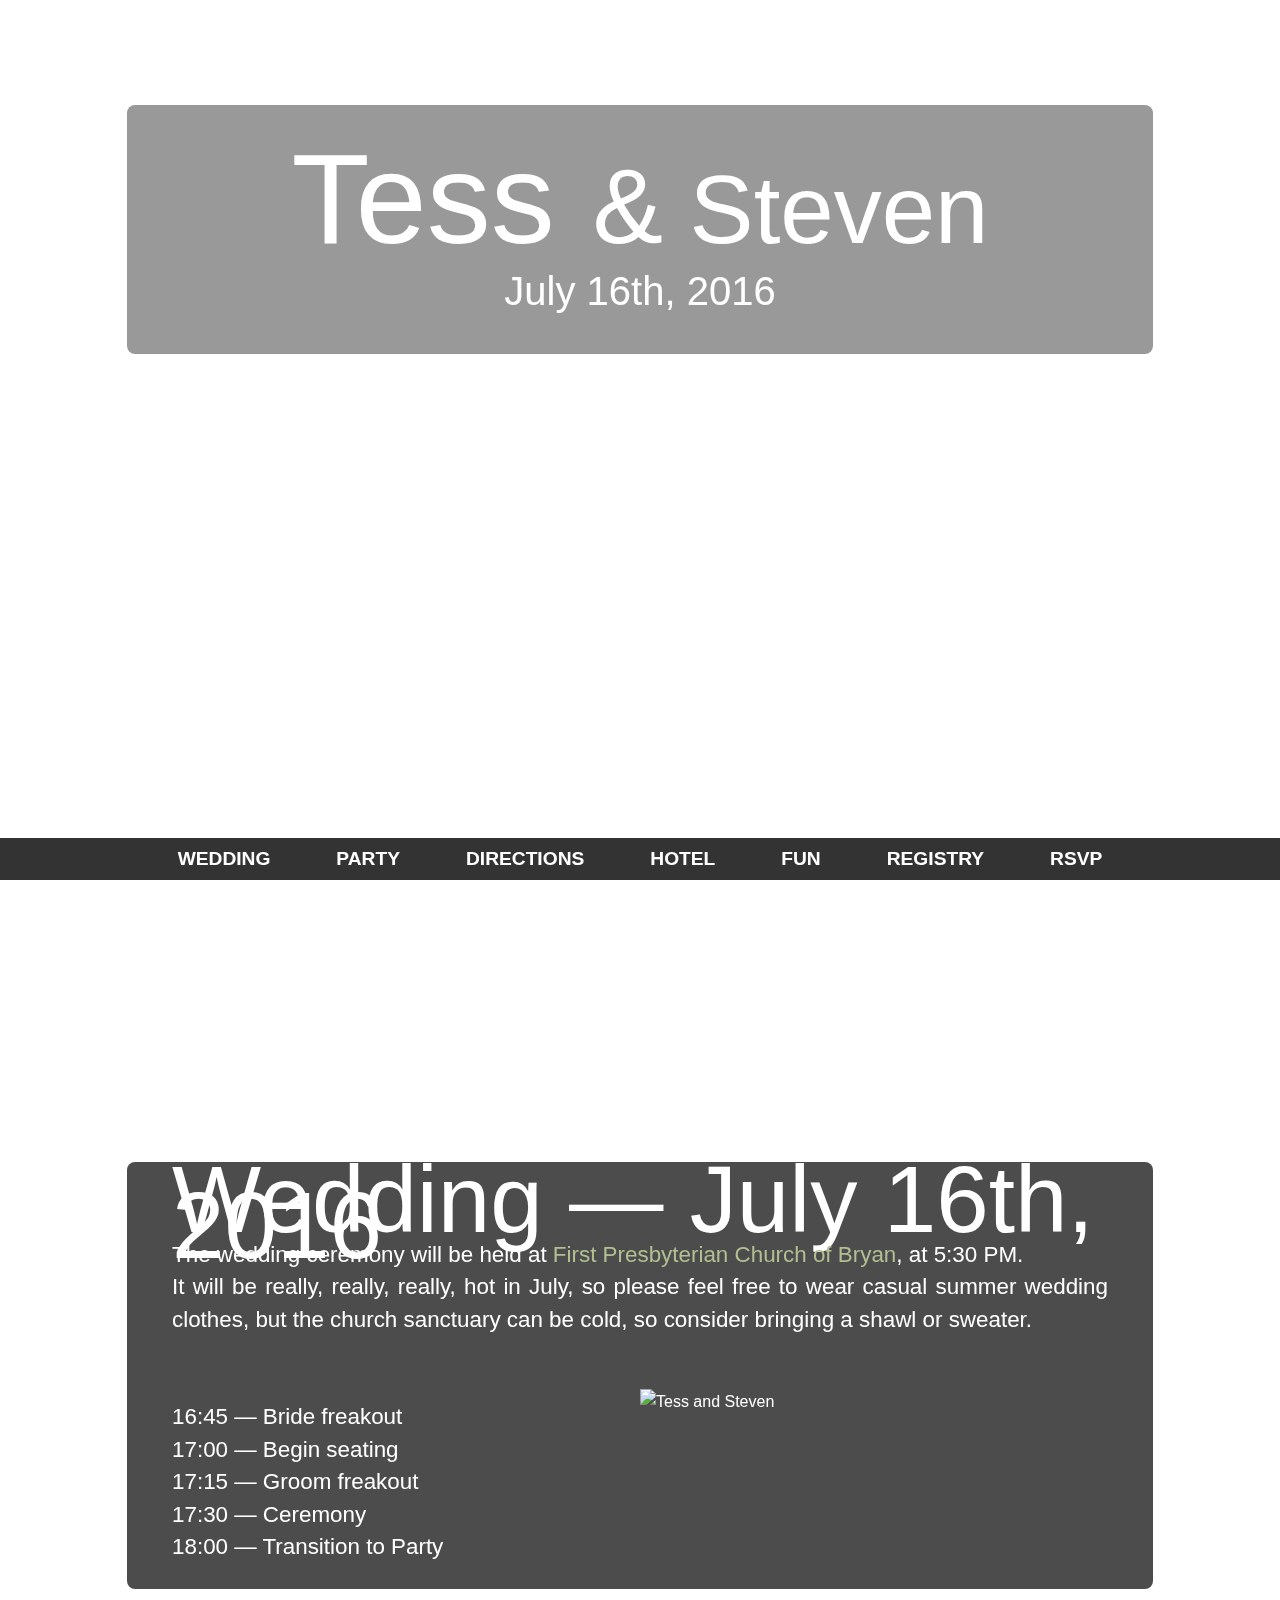
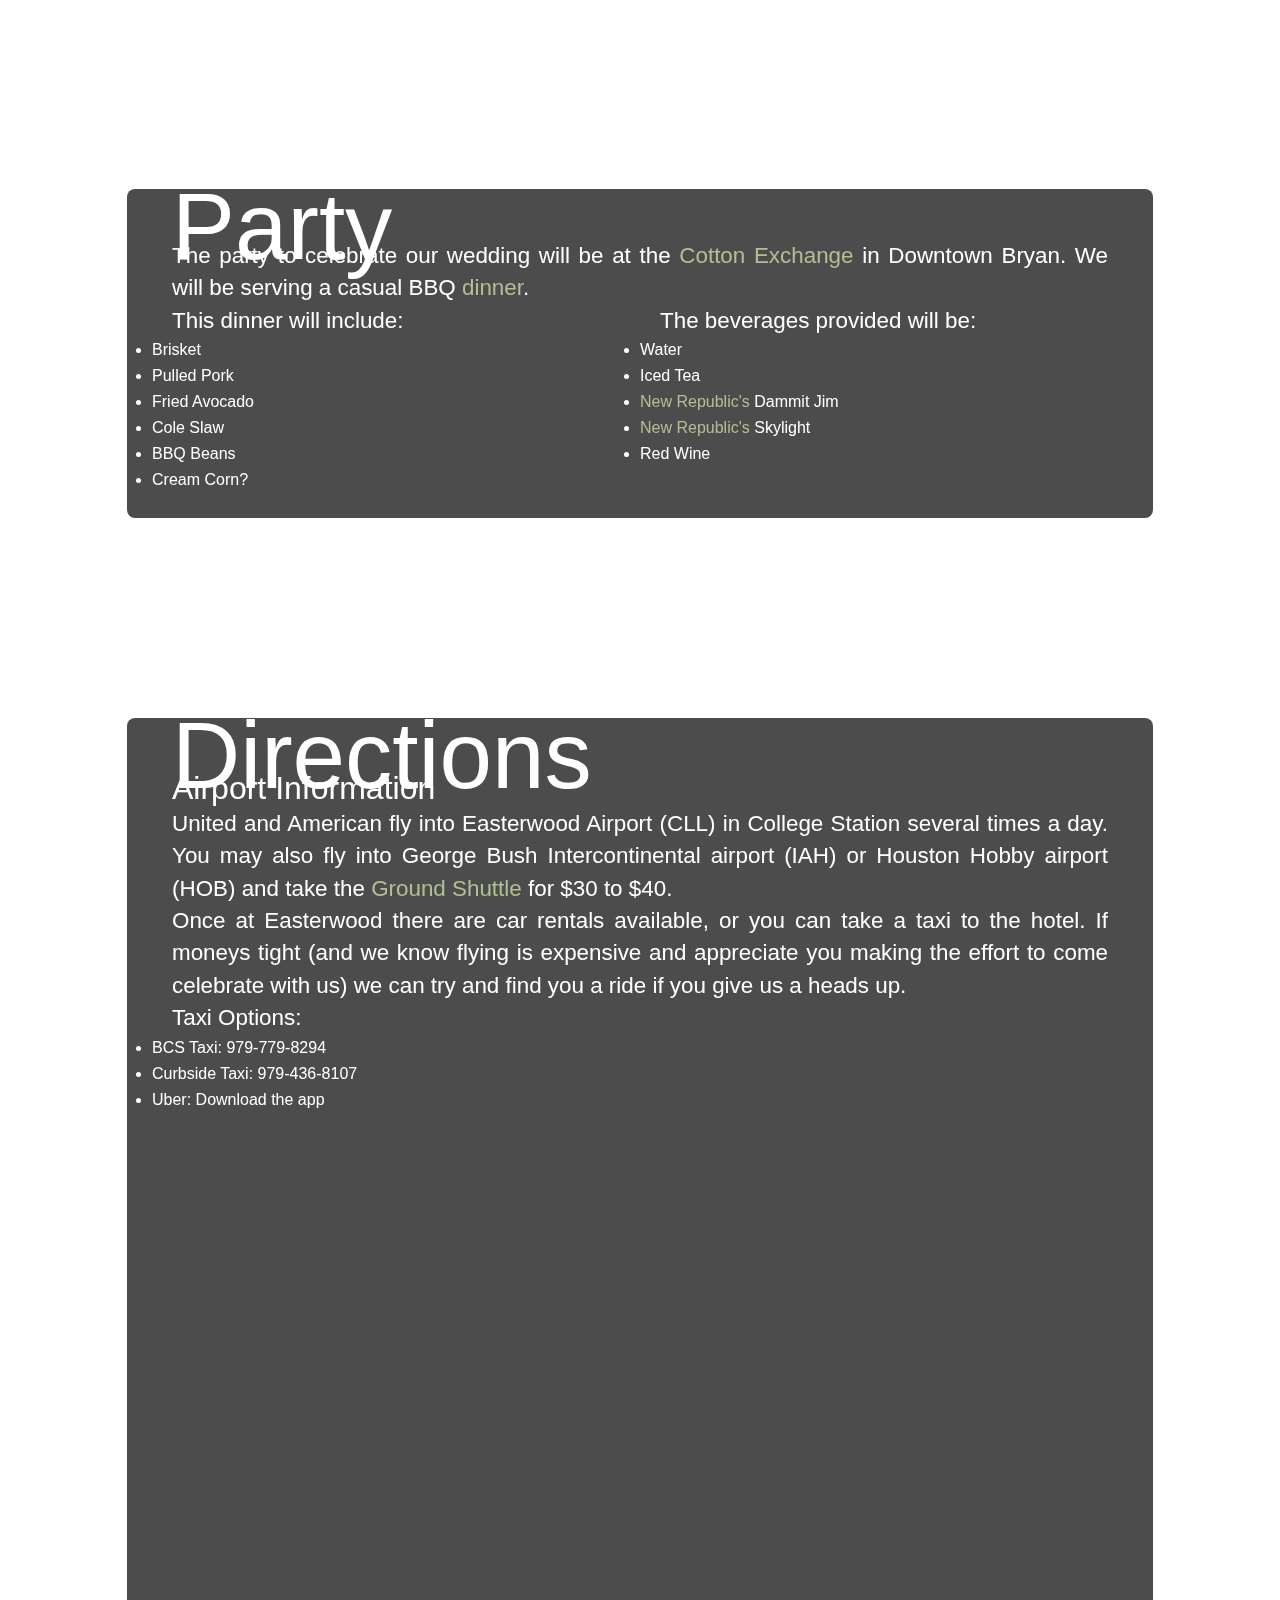
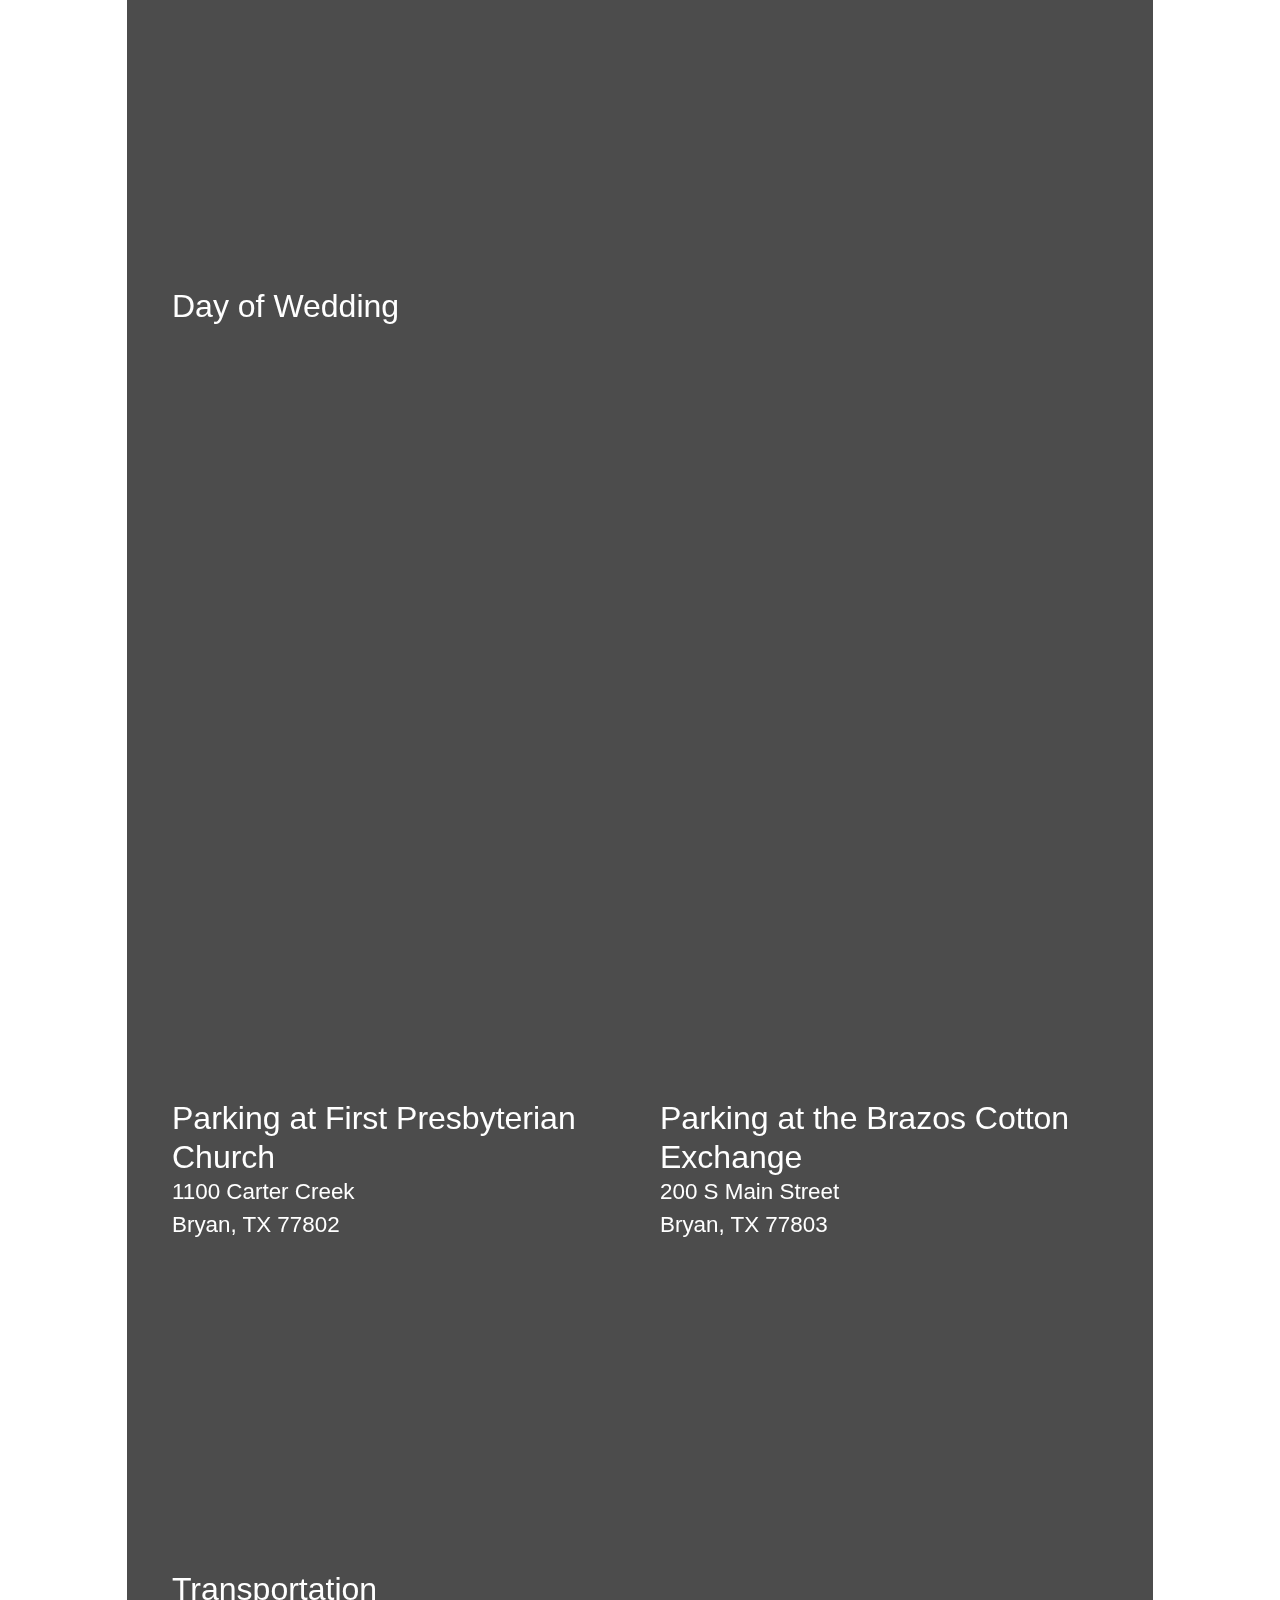
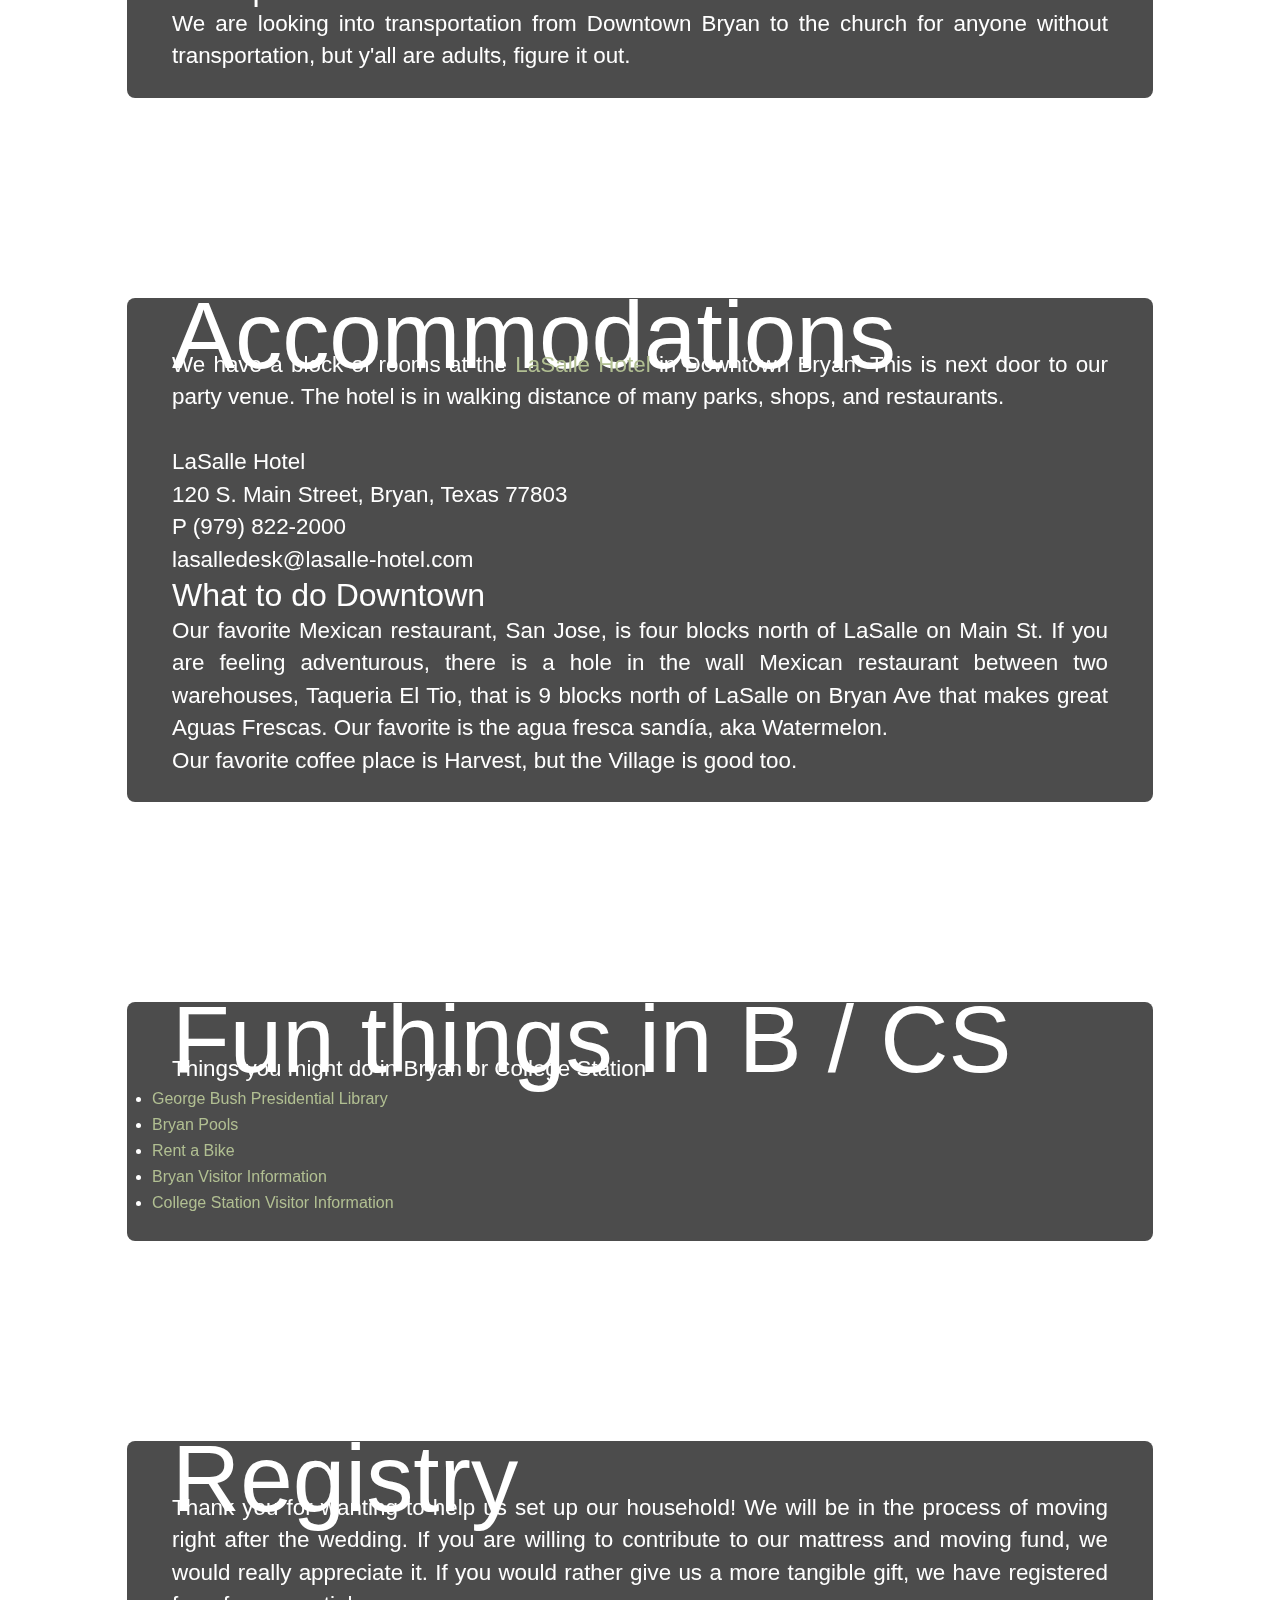
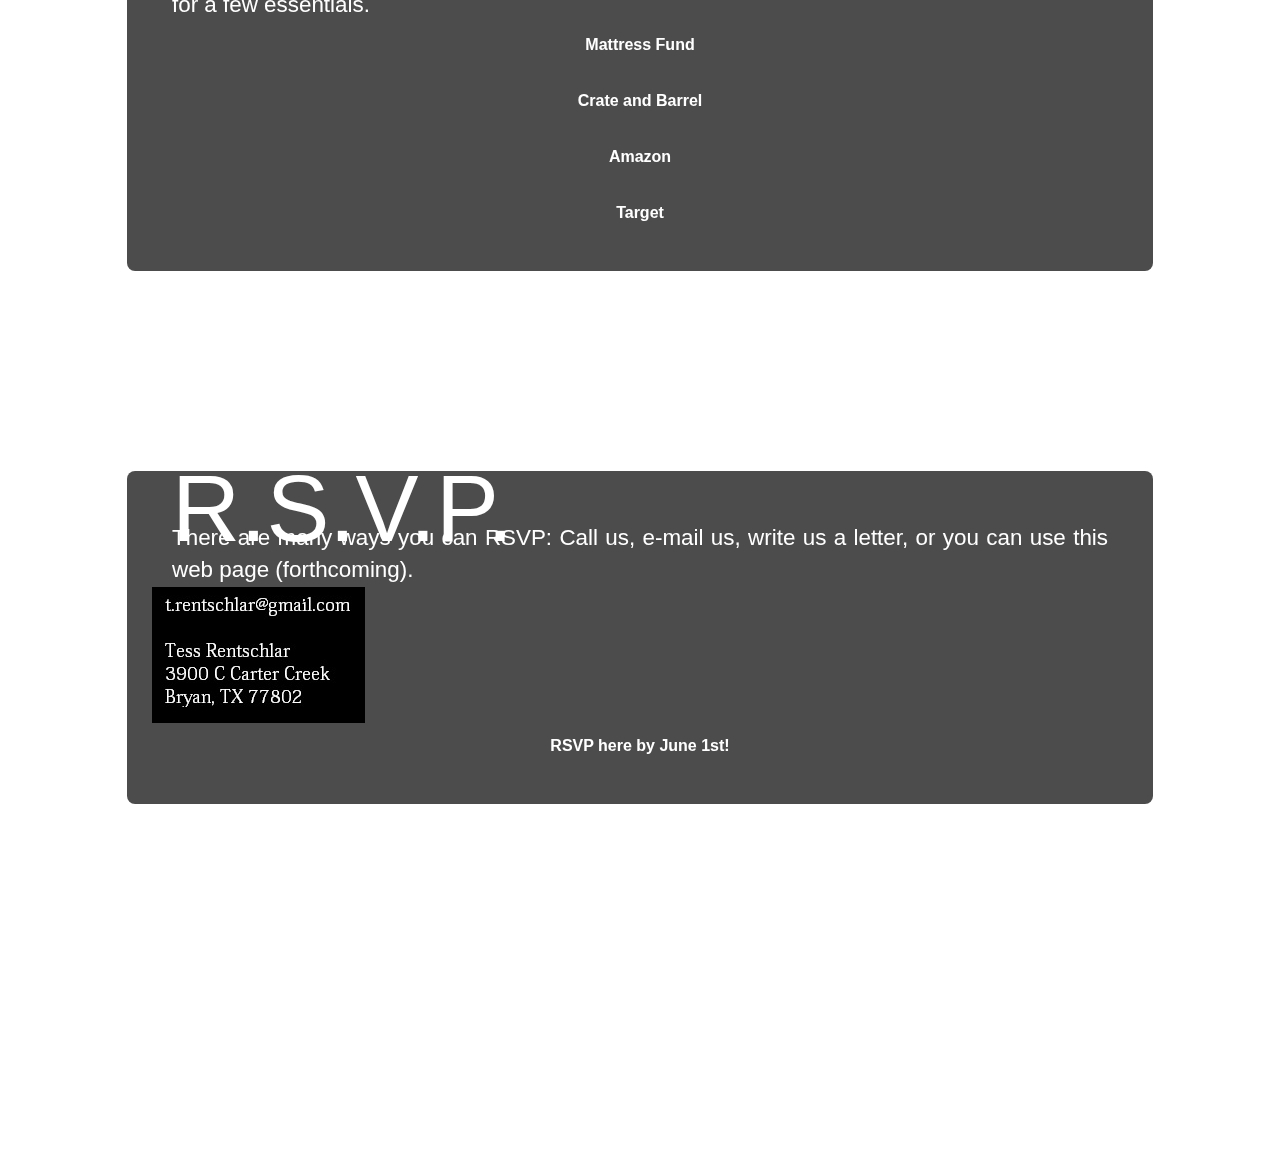
==== index.html @ 536d340d "Update index.html" ====
<!DOCTYPE html>
<!--[if lt IE 7]>      <html class="no-js lt-ie9 lt-ie8 lt-ie7"> <![endif]-->
<!--[if IE 7]>         <html class="no-js lt-ie9 lt-ie8"> <![endif]-->
<!--[if IE 8]>         <html class="no-js lt-ie9"> <![endif]-->
<!--[if gt IE 8]><!--> <html class="no-js"> <!--<![endif]-->
    <head>
        <meta charset="utf-8">
        <meta http-equiv="X-UA-Compatible" content="IE=edge,chrome=1">

        <title>T & S</title>
        <meta name="description" content="Welcome to Tess' and Steven's Wedding Website">

        <meta name="viewport" content="width=device-width,initial-scale=1.0" />

        <!-- For iPhone 4 with high-resolution Retina display: -->
        <link rel="apple-touch-icon-precomposed" sizes="114x114" href="apple-touch-icon-114x114-precomposed.png">
        <!-- For first-generation iPad: -->
        <link rel="apple-touch-icon-precomposed" sizes="72x72" href="apple-touch-icon-72x72-precomposed.png">
        <!-- For non-Retina iPhone, iPod Touch, and Android 2.1+ devices: -->
        <link rel="apple-touch-icon-precomposed" href="apple-touch-icon-precomposed.png">

        <link rel="shortcut icon" href="favicon.ico?v=1">

        <link rel="stylesheet" href="css/normalize.min.css">
        <link rel="stylesheet" href="css/main-1.6.css">
        <script src="js/vendor/modernizr-2.6.2-respond-1.1.0.min.js"></script>
        <script src="js/main-1.6.js"></script>
		<!-- Google analytics tracking -->
        <script>
            (function(i,s,o,g,r,a,m){i['GoogleAnalyticsObject']=r;i[r]=i[r]||function(){
            (i[r].q=i[r].q||[]).push(arguments)},i[r].l=1*new Date();a=s.createElement(o),
            m=s.getElementsByTagName(o)[0];a.async=1;a.src=g;m.parentNode.insertBefore(a,m)
            })(window,document,'script','//www.google-analytics.com/analytics.js','ga');
            
            ga('create', 'UA-74181949-1', 'auto');
            ga('send', 'pageview');
            

		</script>
    </head>
    <body>
        <!--[if lt IE 7]>
            <p class="chromeframe">You are using an <strong>outdated</strong> browser. Please <a href="http://browsehappy.com/">upgrade your browser</a> or <a href="http://www.google.com/chromeframe/?redirect=true">activate Google Chrome Frame</a> to improve your experience.</p>
        <![endif]-->

        <div id="bg-image">
            <img src="img/bg.jpg" alt="bg" />
        </div>

        <div id="bg-container">

            <div class="header-container">
                <div id="heading" class="wrapper clearfix">
                    <nav id="nav">
                        <ul>
                            <li><a href="#wedding">WEDDING</a></li>
                            <li><a href="#party">PARTY</a></li>
                            <li><a href="#directions">DIRECTIONS</a></li>
                            <li><a href="#accommodations">HOTEL</a></li>
                            <li><a href="#fun">FUN</a></li>
                            <li><a href="#registry">REGISTRY</a></li>
                            <li><a href="#rsvp">RSVP</a></li>
                            <!--<li><a href="#brideandgroom">BRUDEPARET</a></li> -->
                        </ul>
                    </nav>
                </div>
            </div>

            <div class="main-container">
                <div class="main wrapper clearfix">

                    <header>
                        <div id="introtext">
                            <span class="head-tess">Tess</span>
                            <span class="head-steven">&nbsp;
                                <span class="amp">&amp;</span> 
                                Steven 
                            </span>
                            <div class="date">July 16th, 2016</div>
                        </div>
                    </header>

                    <div class="clearfix"></div>  <!--adds space to top -->

					<section id="wedding" class="clearfix">

                        <h1>Wedding &mdash; July 16th, 2016</h1>
                        <div class="column full">
                                <p>
The wedding ceremony will be held at <a href="http://www.fpcbryan.org/">First Presbyterian Church of Bryan</a>, at 5:30 PM.  
								</p>
                                <p>
It will be really, really, really, hot in July, so please feel free to wear casual summer wedding clothes, but the church sanctuary can be cold, so consider bringing a shawl or sweater.
                                </p>
                        </div>

                        <div class="column left">
                            <p>
                                    <br/>
                                    <br/>
									16:45 &mdash; Bride freakout<br/>
                                    17:00 &mdash; Begin seating<br/>
									17:15 &mdash; Groom freakout<br/>
                                    17:30 &mdash; Ceremony<br/>
                                    18:00 &mdash; Transition to Party<br/>
                            </p>
                        </div>
						<!--end column--> 

                        <div class="column right">
							<br/>
                            <br/>
                           <div id="TandS" ><img src="img/bonfire-us-300.jpg" alt="Tess and Steven" /></div>
                        </div><!--end column--> 
						
                    </section>

                    <section id="party" class="clearfix">
                        <div class="column full">
                            <h1>Party</h1>
                            <p>
                            The party to celebrate our wedding will be at the <a href="http://brazoscottonexchange.com">Cotton Exchange</a> in Downtown Bryan. We will be serving a casual BBQ <a href="http://dbqbbq.com/"> dinner</a>.
                            </p>
						</div><!--end column--> 	
						<div class="column left">	
							<p>This dinner will include:</p>
								<ul>
									<li>Brisket</li>
									<li>Pulled Pork</li>
									<li>Fried Avocado</li>
									<li>Cole Slaw</li>
									<li>BBQ Beans</li>
									<li>Cream Corn?</li>
								</ul>
						</div>
						<div class="column right">
							<p>The beverages provided will be:</p>
								<ul>
									<li>Water</li>
									<li>Iced Tea</li>
									<li><a href = "http://www.newrepublicbrewing.com/">New Republic's</a> Dammit Jim</li>
									<li><a href = "http://www.newrepublicbrewing.com/">New Republic's</a> Skylight</li>
									<li>Red Wine</li>
								</ul>	
                        </div>
                    </section>

                    <section id="directions" class="clearfix">
                        <h1>Directions</h1>
						<div class="column full">
							<h2>Airport Information</h2>
							<p>United and American fly into Easterwood Airport (CLL) in College Station several times a day.  You may also fly into George Bush Intercontinental airport (IAH) or Houston Hobby airport (HOB) and take the <a href="https://groundshuttle.com/">Ground Shuttle</a> for $30 to $40.</p>
							<p>Once at Easterwood there are car rentals available, or you can take a taxi to the hotel.  If moneys tight (and we know flying is expensive and appreciate you making the effort to come celebrate with us) we can try and find you a ride if you give us a heads up.</p>
							<p>Taxi Options:</p>
								<ul>
									<li>BCS Taxi: 979-779-8294</li>
									<li>Curbside Taxi: 979-436-8107</li>
									<li>Uber: Download the app</li>
								</ul>
							<a href="https://raw.githubusercontent.com/trentschlar/Wedding/gh-pages/img/maps/Airport-large.pdf"><div id="direction2hotel"></div></a>
						</div>
						<div class="column full">
							<h2>Day of Wedding</h2>
							<a href="https://raw.githubusercontent.com/trentschlar/Wedding/gh-pages/img/maps/dirs-large.pdf"><div id="directions2from">
							</div></a>
						</div>
                        <div class="column left">
                            <h2>Parking at First Presbyterian Church</h2>
                            <p>
                                1100 Carter Creek <br />
                                Bryan, TX 77802 <br /><br />
                            </p>
							<a href="https://raw.githubusercontent.com/trentschlar/Wedding/gh-pages/img/maps/FPC-large.pdf"><div id="ChurchParking">
							</div></a>
                        </div><!--end column--> 

                        <div class="column right">
                            <h2>Parking at the Brazos Cotton Exchange</h2>
                            <p>
                                200 S Main Street <br />
                                Bryan, TX 77803 <br /><br />
                            </p>
							<a href="https://raw.githubusercontent.com/trentschlar/Wedding/gh-pages/img/maps/Cotton-large.pdf"><div id="CottonParking">
							</div></a>
                        </div><!--end column--> 
						<div class="column full">
							<h2>Transportation</h2>
                            <p>
We are looking into transportation from Downtown Bryan to the church for anyone without transportation, but y'all are adults, figure it out. 
							</p>
                        </div>
                    </section>

                    <section id="accommodations" class="clearfix">

                        <h1>Accommodations</h1>

                        <div class="column full">
                            <p>We have a block of rooms at the <a href="http://www.lasalle-hotel.com/">LaSalle Hotel</a> in Downtown Bryan.  This is next door to our party venue.  The hotel is in walking distance of many parks, shops, and restaurants.<br/> 
							<br/> 
									LaSalle Hotel<br/>
									120 S. Main Street, Bryan, Texas 77803<br/>
									P (979) 822-2000<br/> 
									lasalledesk@lasalle-hotel.com<br/>
                            </p>
							
							<h2>What to do Downtown</h2>
                            <p>Our favorite Mexican restaurant, San Jose, is four blocks north of LaSalle on Main St.  If you are feeling adventurous, there is a hole in the wall Mexican restaurant between two warehouses, Taqueria El Tio, that is 9 blocks north of LaSalle on Bryan Ave that makes great Aguas Frescas.  Our favorite is the agua fresca sandía, aka Watermelon. 
							</p>
							<p>Our favorite coffee place is Harvest, but the Village is good too.</p>
                        </div><!--end column-->
                    </section>

					<section id="fun" class="clearfix">

                        <h1>Fun things in B / CS</h1>

                        <div class="column full">
							<p>Things you might do in Bryan or College Station</p>
								<ul>
									<li><a href="http://www.bush41.org">George Bush Presidential Library</a></li>
									<li><a href="http://www.bryantx.gov/parks-and-recreation/pools-and-aquatic-facilities/">Bryan Pools</a></li>
									<li><a href="http://maroonbikeshare.com/">Rent a Bike</a></li>
									<li><a href="http://www.bryantx.gov/visit/">Bryan Visitor Information</a></li>
									<li><a href="http://www.cstx.gov/index.aspx?page=5">College Station Visitor Information</a></li>
								</ul>
                        </div><!--end column-->
                    </section>
					
                    <section id="registry" class="clearfix">
                        <h1>Registry</h1>
                        <div class="column full">
							<p>Thank you for wanting to help us set up our household!  We will be in the process of moving right after the wedding.  If you are willing to contribute to our mattress and moving fund, we would really appreciate it.  If you would rather give us a more tangible gift, we have registered for a few essentials.</p>
                                <a href="#" class="button">Mattress Fund</a>
                                <a href="http://www.crateandbarrel.com/gift-registry/tess-rentschlar-and-steven-boada/r5499517" class="button">Crate and Barrel</a>
								<a href="https://www.amazon.com/registry/wedding/2NQSO9VER3SS2" class="button">Amazon</a>
                                <a href="http://www.target.com/gift-registry/registry/PmiISjOm-B75L1eFKEYCRQ?lnk=copiedLink" class="button">Target</a>
                        </div>
                    </section>

                    <section id="rsvp" class="clearfix">
                            <h1>R.S.V.P.</h1>
                            <div class="column full">
                                    <p>There are many ways you can RSVP: Call us, e-mail us, write us a letter, or you can use this web page (forthcoming).
                                    </p>
					<img src="img/tess-contact.jpg" alt="tess-contact" align="middle"/>
					<p></p>
					<a href="http://goo.gl/forms/ut8j0rMfvX" class="button">RSVP here by June 1st!</a>
                                    
                            </div>
                            <!--<div class="clearfix"></div>
                            <div class="column full">
                                    <a href="rsvp/index.html" class="button">Click here to RSVP</a>
                            </div>-->
                    </section>

                    <div style="height: 300px"></div>
                </div> <!-- #main -->
            </div> <!-- #main-container -->
        </div> <!-- #bg-container -->
    </body>
</html>
---- css/main-1.6.css ----
/** embedded font double rendering issue fix -- https://css-tricks.com/forums/discussion/10449/weird-mobile-safari-font-face-problem-font-doubled-and-offset-to-the-left-/p1 **/
h1, h2, h3, h4, h5, h6 { /*reset for mobile browsers */
    font-weight: normal;
}

/* ==========================================================================
   HTML5 Boilerplate styles - h5bp.com (generated via initializr.com)
   ========================================================================== */

html,
button,
input,
select,
textarea {
    color: #222;
}

body {
    font-size: 1em;
    line-height: 1.4;
}

::-moz-selection {
    background: #b3d4fc;
    text-shadow: none;
}

::selection {
    background: #b3d4fc;
    text-shadow: none;
}
a {
    color: #b1bf92;
    text-decoration: none;
}
p{
    text-align: justify;
    text-justify: inter-word;
}

hr {
    display: block;
    height: 1px;
    border: 0;
    border-top: 1px solid #ccc;
    margin: 1em 0;
    padding: 0;
}

img {
    vertical-align: middle;
}

fieldset {
    border: 0;
    margin: 0;
    padding: 0;
}

textarea {
    resize: vertical;
}

.chromeframe {
    margin: 0.2em 0;
    background: #ccc;
    color: #000;
    padding: 0.2em 0;
}


/* ===== Initializr Styles ==================================================
   Author: Bradley Greenwood
   Edited by: Elizabeth Rentschlar and Steven Boada
   ========================================================================== */

body {
    font: 16px/26px Helvetica, Helvetica Neue, Arial;
}

.wrapper {
    height: 100%;
    position: relative;
    width: 90%;
    margin: 0 5%;
}


/* =============================================================================
   GOOGLE MAPS
   ========================================================================== */
#gmap {
    text-align: center;
    margin: 20px auto 20px auto;
}

#gmap iframe {
    width: 93%;
    height: 200px;

    border: 10px solid #090909;

    -ms-border-radius: 8px;
    -o-border-radius: 8px;
    -moz-border-radius: 8px;
    -webkit-border-radius: 8px;
    border-radius: 8px;
}

#gmap small a,
#gmap small a:active,
#gmap small a:visited {
    color: #b1bf92;
    text-decoration: none;
    outline: none;
}

#gmap small a:hover {
    color: #b1bf92;
    text-decoration: underline;
    outline: none;
}

/* ===================
    Theme
   =================== */

.header-container {
    position:absolute;
    bottom:20px;
    width: 100%;
    background: black;
    z-index: 10;
    /* Fallback for web browsers that doesn't support RGBa */
    background: rgb(0, 0, 0);
    /* RGBa with 0.9 opacity */
    background: rgba(0, 0, 0, 0.8);
    /* For IE 5.5 - 7*/
    filter:progid:DXImageTransform.Microsoft.gradient(startColorstr=#CC000000, endColorstr=#CC000000);
    /* For IE 8*/
    -ms-filter: "progid:DXImageTransform.Microsoft.gradient(startColorstr=#CC000000, endColorstr=#CC000000)";
}

.title {
    color: black;
}
#introtext {
    display: block;
    padding: 10px 0 10px 0;
    margin-bottom: 300px;
    background: black;
	

    -ms-border-radius: 8px;
    -o-border-radius: 8px;
    -moz-border-radius: 8px;
    -webkit-border-radius: 8px;
    border-radius: 8px;

    /* Fallback for web browsers that doesn't support RGBa */
    background: rgb(0, 0, 0);
    /* RGBa with 0.7 opacity */
    background: rgba(0, 0, 0, 0.4);
    /* For IE 5.5 - 7*/
    filter:progid:DXImageTransform.Microsoft.gradient(startColorstr=#B2000000, endColorstr=#B2000000);
    /* For IE 8*/
    -ms-filter: "progid:DXImageTransform.Microsoft.gradient(startColorstr=#B2000000, endColorstr=#B2000000)";
}

#introtext .head-tess {
    font-family: "EdwardianScrAltITCTT", "Helvetica Neue", Helvetica, Arial, "Lucida Grande", sans-serif;
    font-size: 4em;
    line-height: 100%;
}
#introtext .amp {
    position: relative;
    top: 19px;
    margin-left: -10px;
    font-size: 0.7em;
}
#introtext .head-steven {
    font-family: "futura_ltbook", "Helvetica Neue", Helvetica, Arial, "Lucida Grande", sans-serif;
    font-size: 3em;
    line-height: 100%;
}
#introtext .date {
    margin-top: 10px;
    font-family: "futura_ltbook", "Helvetica Neue", Helvetica, Arial, "Lucida Grande", sans-serif;
    font-size: 1em;
}
#TandS{
		margin-left: auto;
		margin-right: auto;
}

#direction2hotel{
		background-image: url(https://github.com/trentschlar/Wedding/blob/gh-pages/img/maps/Airport-medium2.jpg?raw=true);
		background-repeat: no-repeat; 
		height: 95%;
		width: 95%;
		background-position: center; 
		padding-top:68px; 
		margin-bottom:50px;
		margin-left: auto;
		margin-right: auto;
}

#directions2from{
		background-image: url(https://github.com/trentschlar/Wedding/blob/gh-pages/img/maps/dirs-med.jpg?raw=true);
		background-repeat: no-repeat; 
		height: 95%;
		width: 95%;
		background-position: center; 
		padding-top:68px; 
		margin-bottom:50px;
		margin-left: auto;
		margin-right: auto;
}
	
#ChurchParking{
		background-image: url(https://raw.githubusercontent.com/trentschlar/Wedding/gh-pages/img/maps/FPC-med.jpg);
		background-repeat: no-repeat; 
		height: 95%;
		width: 95%;
		background-position: center; 
		padding-top:68px; 
		margin-bottom:50px;
		margin-left: auto;
		margin-right: auto;
}
	
#CottonParking{
		background-image: url(https://raw.githubusercontent.com/trentschlar/Wedding/gh-pages/img/maps/Cotton-med.jpg);
		background-repeat: no-repeat; 
		height: 95%;
		width: 95%;
		background-position: center; 
		padding-top:68px; 
		margin-bottom:50px;
		margin-left: auto;
		margin-right: auto;
}

/* ==============
    MOBILE: Menu
   ============== */

nav {
    z-index: 42;
}

nav ul {
    font-family:"futura_ltbook",Arial,sans-serif;
    font-weight: normal;
    margin: 0;
    padding: 0;
}

nav a {
    display: block;
    margin-bottom: 10px;
    padding: 5px 0;
    text-align: center;
    text-decoration: none;
    font-weight: bold;
    color: white;
    background: transparent;
    white-space: nowrap;
    outline: none;
}

nav li a:hover {
    color: #fff;
    background: #b1bf92;
    text-decoration: none;
    outline: none;
}
nav li a.selected {
    color: #fff;
    background: #b1bf92;
    text-decoration: none;
    outline: none;
}

/** firefox remove outline **/
nav ul li a:focus {outline:none;}
nav ul li a::-moz-focus-inner {border:0;}



/* ==============
    MOBILE: Main
   ============== */

.main {
    padding: 5% 0;
}
.main header {
    float: left;
    width: 80%;
}



/* ==========================================================================
   Media Queries
   ========================================================================== */

@media only screen and (min-width: 480px) {

/* ====================
    INTERMEDIATE: Menu
   ==================== */

    body {
        background-position: 50% 20%;
    }

    /** get the transparent bar on the bottom **/
    .header-container {
        position:absolute;
        bottom:20px;
        width:100%;
        line-height:12px;
    }

    .header-container.sticky {
        position: fixed;
        top: 15px;
        
        animation:thedrop 1s 1;
        -moz-animation:thedrop 1s 1;
        -webkit-animation:thedrop 1s 1;
    }

    #introtext {
        padding: 30px 0 30px 0;
    }

    #introtext .head-tess {
        font-size: 6em;
    }
    #introtext .amp {
        position: relative;
        top: 29px;
        font-size: 0.9em;
        margin-left: -20px;
    }
    #introtext .head-steven {
        font-size: 4em;
    }
    #introtext .date {
        font-size: 1.1em;
        margin-top: 15px;
        margin-bottom: 20px;
    }
    nav {
        display: block;
    }

    nav ul {
        text-align: center;
        margin: auto;
        padding: 0;
        text-align: center;
    }
    nav ul li {
        display: inline;
        padding: 0;
        margin: 0;
    }

    nav a {
        padding: 15px 1%;
        margin-bottom: 0;
        display:inline-block;
        font-size: 60%;
        white-space: nowrap;

        -moz-font-smoothing: antialiased;
        -o-font-smoothing: antialiased;
        -ms-font-smoothing: antialiased;
        -webkit-font-smoothing: antialiased;
        font-smoothing: antialiased;

        -webkit-transition: all .3s ease;
        -moz-transition: all .3s ease;
        -o-transition: all .3s ease;
        -ms-transition: all .3s ease;
        transition: all .3s ease;
    }

    .main header {
        margin-top: 10%;
        float: left;
        width: 40%;
        min-width: 320px;
    }

    section {
        padding: 40px 40px 70px 40px;
    }
    section h1 {
        font-size: 3.1em;
    }
    section h2 {
        font-size: 1.7em;
    }


    .column p {
        font-size: 1.1em;
    }

    #gmap iframe {
        height: 400px;
    }

/* ========================
    INTERMEDIATE: IE Fixes
   ======================== */

    nav ul li {
        display: inline;
    }

    .oldie nav a {
        margin: 0 0.7%;
    }
}

@media only screen and (min-width: 768px) {

/* ====================
    WIDE: CSS3 Effects
   ==================== */

    section h1 {
        font-size: 4.9em;
    }
    section h2 {
        font-size: 2.0em;
    }

/* ============
    WIDE: Menu
   ============ */

    #introtext .head-tess {
        font-size: 7em;
   }
    #introtext .amp {
        top: 0;
        font-size: 1em;
    }
    #introtext .head-steven {
        font-size: 5em;
    }
    #introtext .date {
        font-size: 2em;
        margin-top: 15px;
        margin-bottom: 20px;
    }

/* ============
    WIDE: Main
   ============ */

    .main header {
        margin-top: 10%;
        margin-bottom: 30%;
        float: left;
        width: 100%;
    }

    nav a {
        padding: 15px 2%;
        font-size: 90%;
    }
	
	#direction2hotel{
		background-image: url(https://raw.githubusercontent.com/trentschlar/Wedding/gh-pages/img/maps/Airport-small.jpg);
		background-repeat: no-repeat; 
		height: 656px;
		width: 519px;
		background-position: center; 
		padding-top:68px; 
		margin-bottom:50px;
	}
	
	#directions2from{
		background-image: url(https://raw.githubusercontent.com/trentschlar/Wedding/gh-pages/img/maps/dirs-med.jpg);
		background-repeat: no-repeat; 
		height: 656px;
		width: 519px;
		background-position: center; 
		padding-top:68px; 
		margin-bottom:50px;
		
	}
	
	#ChurchParking{
		background-image: url(https://raw.githubusercontent.com/trentschlar/Wedding/gh-pages/img/maps/FPC-small.jpg);
		background-repeat: no-repeat; 
		height: 178px;
		width: 300px;
		background-position: center; 
		padding-top:68px; 
		margin-bottom:50px;
	}
	
	#CottonParking{
		background-image: url(https://raw.githubusercontent.com/trentschlar/Wedding/gh-pages/img/maps/Cotton-small.jpg);
		background-repeat: no-repeat; 
		height: 173px;
		width: 300px;
		background-position: center; 
		padding-top:68px; 
		margin-bottom:50px;
	}
}

@media only screen and (min-width: 900px) {

    section h1,
    section h2 {
        padding: 0 20px;
    }
    section h1 {
        font-size: 5.9em;
    }

    .column.full {
        clear: both;
        float: none;
        width: 100%;
    }
    .column {
        float: left;
        width: 50%;
    }
	
    .column p {
        font-size: 1.4em;
        line-height: 145%;
        padding: 0 20px;
    }  

}


@media only screen and (min-width: 1140px) {

/* ===============
    Maximal Width
   =============== */

    nav a {
        padding: 15px 3%;
        font-size: 120%;
    }

    .wrapper {
        width: 1026px; /* 1140px - 10% for margins */
        margin: 0 auto;
    }

    #introtext .head-tess {
        font-size: 8em;
    }
    #introtext .amp {
        top: 0;
        font-size: 1.1em;
    }
    #introtext .head-steven {
        font-size: 6em;
    }
    #introtext .date {

        font-size: 2.5em;
        margin-top: 15px;
        margin-bottom: 20px;
    }

    .main header {
        margin-top: 4%;
        margin-bottom: 30%;
        float: left;
        width: 100%;
    }


	}
	
	
}

/* ==========================================================================
   Helper classes
   ========================================================================== */

.ir {
    background-color: transparent;
    border: 0;
    overflow: hidden;
    *text-indent: -9999px;
}

.ir:before {
    content: "";
    display: block;
    width: 0;
    height: 150%;
}

.hidden {
    display: none !important;
    visibility: hidden;
}

.visuallyhidden {
    border: 0;
    clip: rect(0 0 0 0);
    height: 1px;
    margin: -1px;
    overflow: hidden;
    padding: 0;
    position: absolute;
    width: 1px;
}

.visuallyhidden.focusable:active,
.visuallyhidden.focusable:focus {
    clip: auto;
    height: auto;
    margin: 0;
    overflow: visible;
    position: static;
    width: auto;
}

.invisible {
    visibility: hidden;
}

.clearfix:before,
.clearfix:after {
    content: " ";
    display: table;
}

.clearfix:after {
    clear: both;
}

.clearfix {
    *zoom: 1;
}

/* ==========================================================================
   Print styles
   ========================================================================== */

@media print {
    * {
        background: transparent !important;
        color: #000 !important; /* Black prints faster: h5bp.com/s */
        box-shadow: none !important;
        text-shadow: none !important;
    }

    a,
    a:visited {
        text-decoration: underline;
    }

    a[href]:after {
        content: " (" attr(href) ")";
    }

    abbr[title]:after {
        content: " (" attr(title) ")";
    }

    /*
     * Don't show links for images, or javascript/internal links
     */

    .ir a:after,
    a[href^="javascript:"]:after,
    a[href^="#"]:after {
        content: "";
    }

    pre,
    blockquote {
        border: 1px solid #999;
        page-break-inside: avoid;
    }

    thead {
        display: table-header-group; /* h5bp.com/t */
    }

    tr,
    img {
        page-break-inside: avoid;
    }

    img {
        max-width: 100% !important;
    }

    @page {
        margin: 0.5cm;
    }

    p,
    h2,
    h3 {
        orphans: 3;
        widows: 3;
    }

    h2,
    h3 {
        page-break-after: avoid;
    }
}



/* =============================================================================
   FONTS
   ========================================================================== */

@font-face {
    font-family: 'futura_ltbold';
    src: url('futuralt-bold-webfont.eot');
    src: url('futuralt-bold-webfont.eot?#iefix') format('embedded-opentype'),  /* IE6-IE8 */
         url('futuralt-bold-webfont.woff') format('woff'),  /* Modern Browsers */
         url('futuralt-bold-webfont.ttf') format('truetype'),  /* Safari, Android, iOS */
         url('futuralt-bold-webfont.svg#futura_ltbold') format('svg');  /* Legacy iOS */
    font-weight: normal;
    font-style: normal;
}

@font-face {
    font-family: 'futura_ltbook';
    src: url('futuralt-book-webfont.eot');
    src: url('futuralt-book-webfont.eot?#iefix') format('embedded-opentype'),
         url('futuralt-book-webfont.woff') format('woff'),
         url('futuralt-book-webfont.ttf') format('truetype'),
         url('futuralt-book-webfont.svg#futura_ltbook') format('svg');
    font-weight: normal;
    font-style: normal;
}

@font-face {
    font-family: 'futura_ltregular';
    src: url('futuralt-webfont.eot');
    src: url('futuralt-webfont.eot?#iefix') format('embedded-opentype'),
         url('futuralt-webfont.woff') format('woff'),
         url('futuralt-webfont.ttf') format('truetype'),
         url('futuralt-webfont.svg#futura_ltregular') format('svg');
    font-weight: normal;
    font-style: normal;
}

@font-face {
    font-family: 'alex_brushregular';
    src: url('alexbrush-regular-otf-webfont.eot');
    src: url('alexbrush-regular-otf-webfont.eot?#iefix') format('embedded-opentype'),
         url('alexbrush-regular-otf-webfont.woff') format('woff'),
         url('alexbrush-regular-otf-webfont.ttf') format('truetype'),
         url('alexbrush-regular-otf-webfont.svg#alex_brushregular') format('svg');
    font-weight: normal;
    font-style: normal;
}

@font-face {
    font-family: 'great_vibesregular';
    src: url('greatvibes-regular-webfont.eot');
    src: url('greatvibes-regular-webfont.eot?#iefix') format('embedded-opentype'),
         url('greatvibes-regular-webfont.woff') format('woff'),
         url('greatvibes-regular-webfont.ttf') format('truetype'),
         url('greatvibes-regular-webfont.svg#great_vibesregular') format('svg');
    font-weight: normal;
    font-style: normal;
}

@font-face {
    font-family: 'scriptina_proregular';
    src: url('scriptina_pro-webfont.eot');
    src: url('scriptina_pro-webfont.eot?#iefix') format('embedded-opentype'),
         url('scriptina_pro-webfont.woff') format('woff'),
         url('scriptina_pro-webfont.ttf') format('truetype'),
         url('scriptina_pro-webfont.svg#scriptina_proregular') format('svg');
    font-weight: normal;
    font-style: normal;
}

@font-face {
        font-family: 'EdwardianScrAltITCTT';
        src: url('edwasai.eot');
        src: url('edwasai.eot?#iefix') format('embedded-opentype'),
                 url('edwasai.woff') format('woff'),
                 url('edwasai.ttf') format('truetype'),
                 url('edwasai.svg#edwasai') format('svg');
        font-weight: normal;
        font-style: normal;
}

@font-face {
        font-family: 'EdwardianScrAltITCTTBold';
        src: url('edwasaib.eot');
        src: url('edwasaib.eot?#iefix') format('embedded-opentype'),
                 url('edwasaib.woff') format('woff'),
                 url('edwasaib.ttf') format('truetype'),
                 url('edwasaib.svg#edwasaib') format('svg');
        font-weight: normal;
        font-style: normal;
}

.responsive-image.proposal {
    text-align: center;
    margin: 60px auto 60px auto;
}
.responsive-image.proposal img {
    border: 10px solid #090909;

    -ms-border-radius: 8px;
    -o-border-radius: 8px;
    -moz-border-radius: 8px;
    -webkit-border-radius: 8px;
    border-radius: 8px;
}

img.theinn  {

    text-align: center;
    margin-bottom: 50px;
}

div.bp h2 {
    margin: 0;
}
div.bp .column p {
    line-height: 180%;
}

.hr-t {
    margin: 80px auto 0 auto;
    width: 97%;
    border-top:#1e1e1e solid 1px;
    opacity:0.4;
    filter:alpha(opacity=40); /* For IE8 and earlier */
}

.hr-b {
    margin: 0 auto 80px auto;
    width: 97%;
    border-bottom:#808080 solid 1px;
    opacity:0.4;
    filter:alpha(opacity=40); /* For IE8 and earlier */
}
a[href^=tel] {
    color: white;
    text-decoration: none;
    outline: none;
}
a.email {
    color: #b1bf92;
}

.thumb {

    height: 80px;
    width: 80px;
    background-color: black;
    margin-right: 10px;
    margin-bottom: 0;
    float: left;

    border: 4px solid #090909;

    -ms-border-radius: 2px;
    -o-border-radius: 2px;
    -moz-border-radius: 2px;
    -webkit-border-radius: 2px;
    border-radius: 2px;
}


/* ==========================================================================
   custom styles
   ========================================================================== */
* { margin: 0; padding: 0; }
html {

}

body {
    font-family: "futura_ltbook", "HelveticaNeueLTStdRegular","HelveticaNeue", "Helvetica Neue", "Helvetica", "Arial", sans-serif;
    color: #fff;
    text-align: center;

}

#bg-image {
    position: fixed; 
    top: -50%; 
    left: -50%; 
    width: 200%; 
    height: 200%;
}
#bg-image img {
    position: absolute; 
    top: 0; 
    left: 0; 
    right: 0; 
    bottom: 0; 
    margin: auto; 
    min-width: 50%;
    min-height: 50%;
}

#bg-container {

}

section {
    text-align: left;
    padding: 25px;
    background-color: black;
    height: 100%;
    margin-top: 200px;
    color: white;

    -ms-border-radius: 8px;
    -o-border-radius: 8px;
    -moz-border-radius: 8px;
    -webkit-border-radius: 8px;
    border-radius: 8px;

    /* Fallback for web browsers that doesn't support RGBa */
    background: rgb(0, 0, 0);
    /* RGBa with 0.7 opacity */
    background: rgba(0, 0, 0, 0.7);
    /* For IE 5.5 - 7*/
    filter:progid:DXImageTransform.Microsoft.gradient(startColorstr=#B2000000, endColorstr=#B2000000);
    /* For IE 8*/
    -ms-filter: "progid:DXImageTransform.Microsoft.gradient(startColorstr=#B2000000, endColorstr=#B2000000)";
}

section h1 {

    font-family: "EdwardianScrAltITCTT", "Helvetica Neue", Helvetica, Arial, "Lucida Grande", sans-serif;

}
section h2 {
    line-height: 120%;
}

a.button {
    font-family:"futura_ltbook",Arial,sans-serif;
    font-weight: normal;
    margin: 0;
    padding: 0;
    display: block;
    margin-bottom: 10px;
    padding: 10px 0;
    text-align: center;
    text-decoration: none;
    font-weight: bold;
    color: white;
    background: transparent;
    white-space: nowrap;
    outline: none;

}
a.button:hover {
    color: #fff;
    background: #b1bf92;
    text-decoration: none;
    outline: none;
}

a.button.selected {
    color: #fff;
    background: #b1bf92;
    text-decoration: none;
    outline: none;
}

blockquote {
        margin: 1.5em 10px;
        padding: 0.5em 10px;
        quotes: "\201C""\201D""\2018""\2019";
}
blockquote:before {
        content: open-quote;
        font-size: 4em;
        line-height: 0.1em;
        margin-right: 0.25em;
        vertical-align: -0.4em;
}
blockquote:after {
        content: close-quote;
        font-size: 4em;
        line-height: 0.1em;
        margin-right: 0.25em;
        vertical-align: -0.6em;
}
blockquote p {
        display: inline;
}
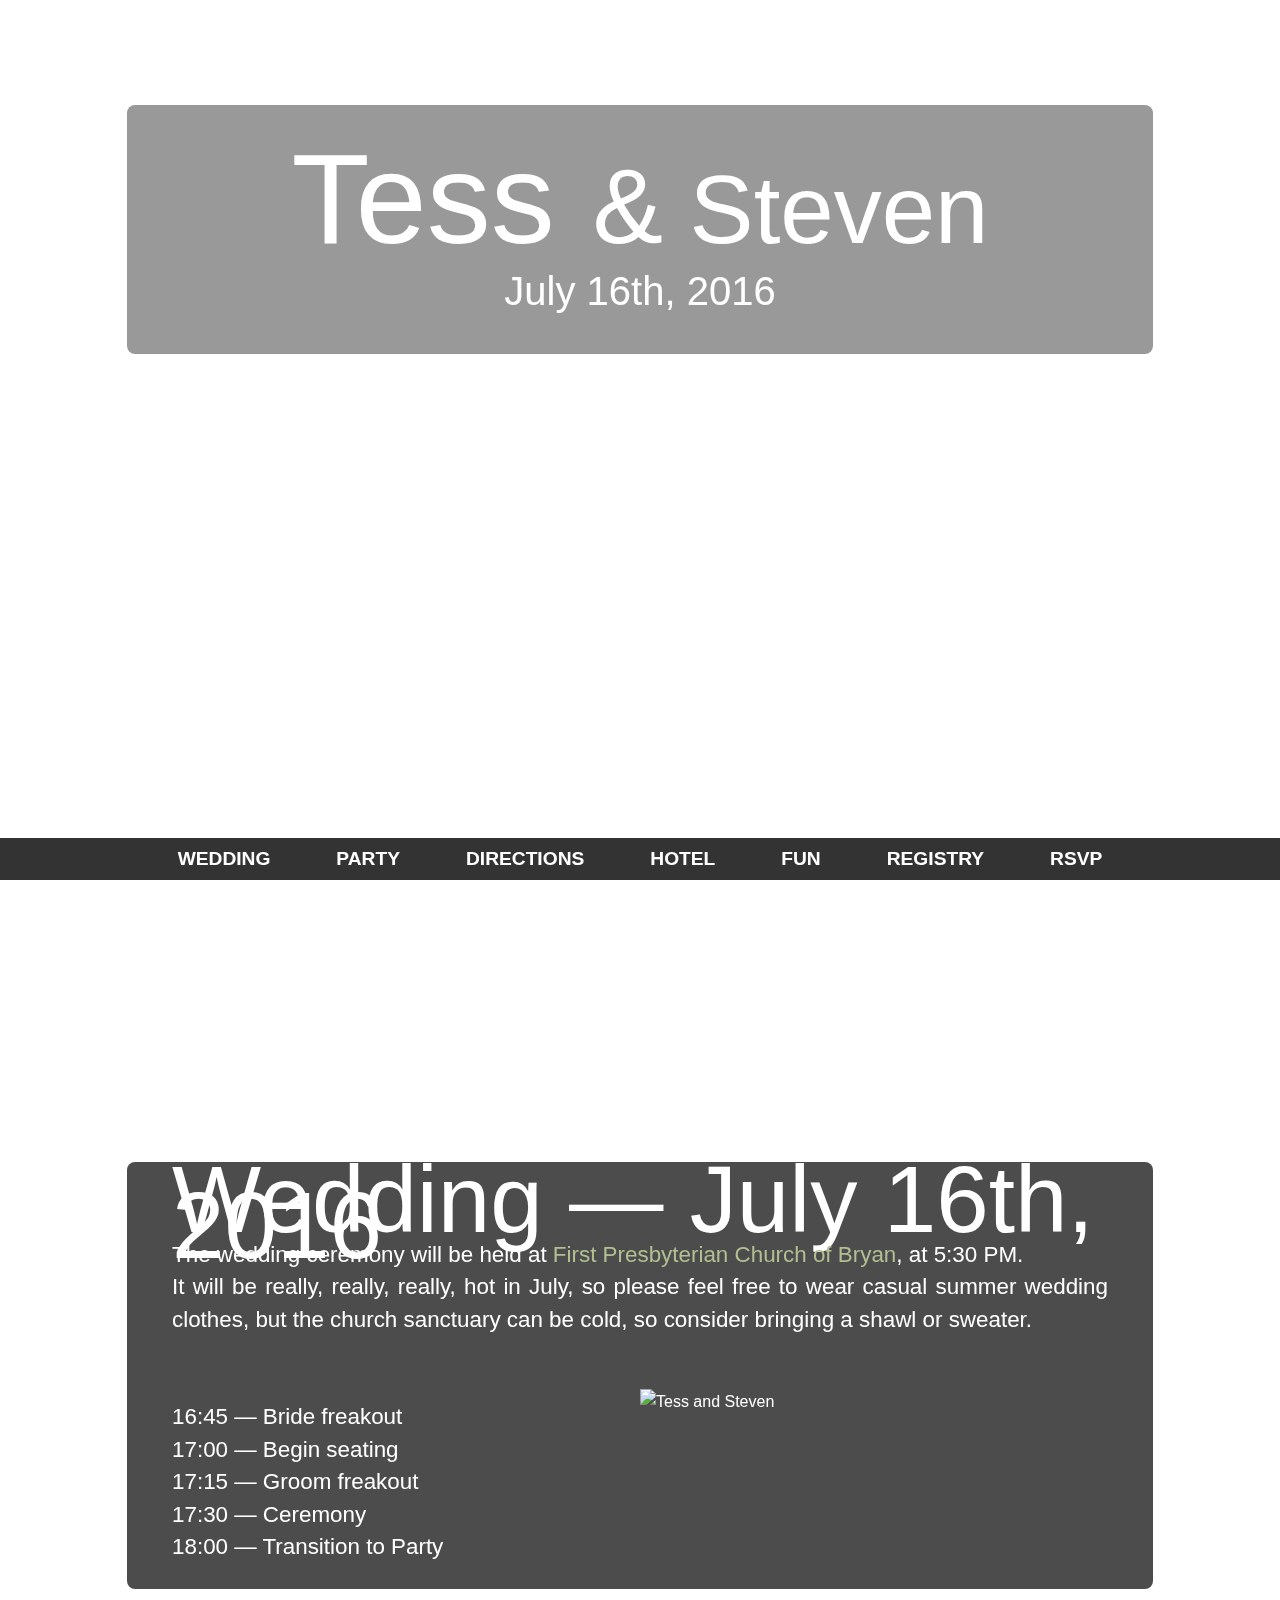
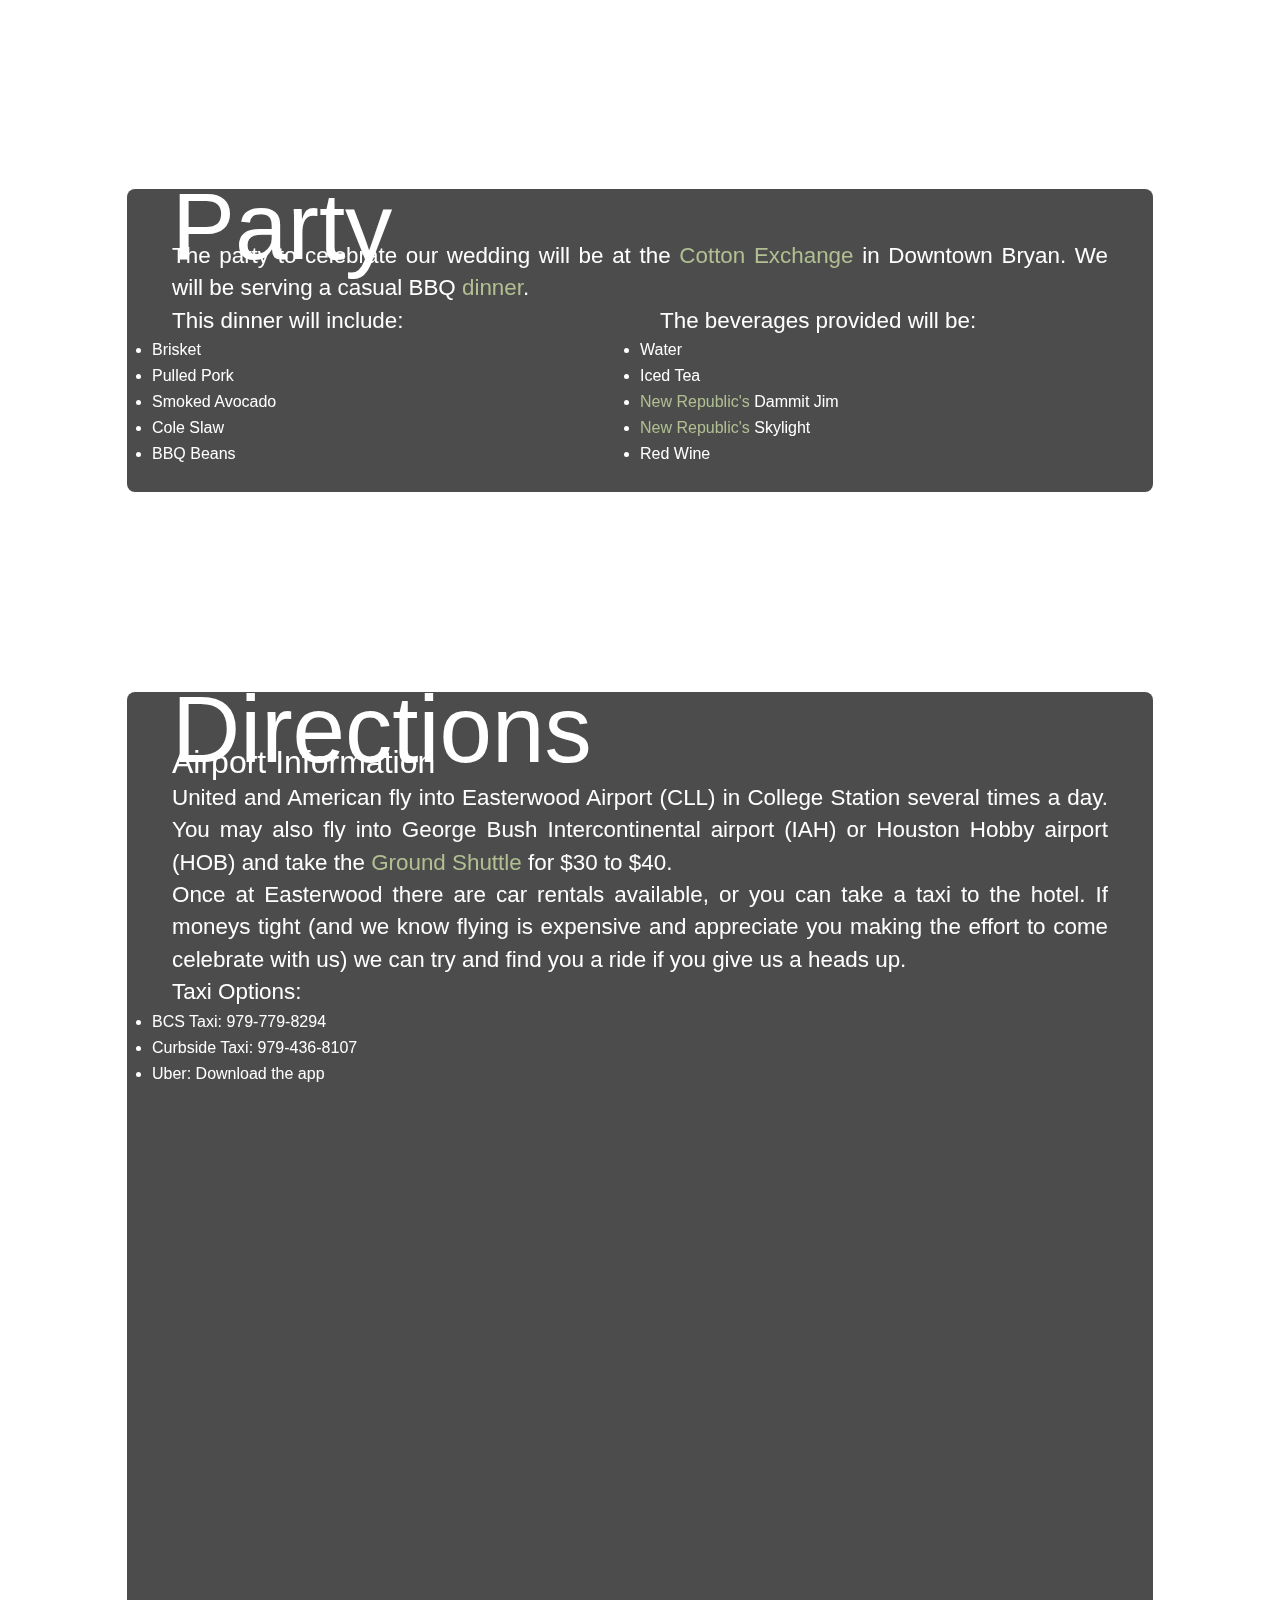
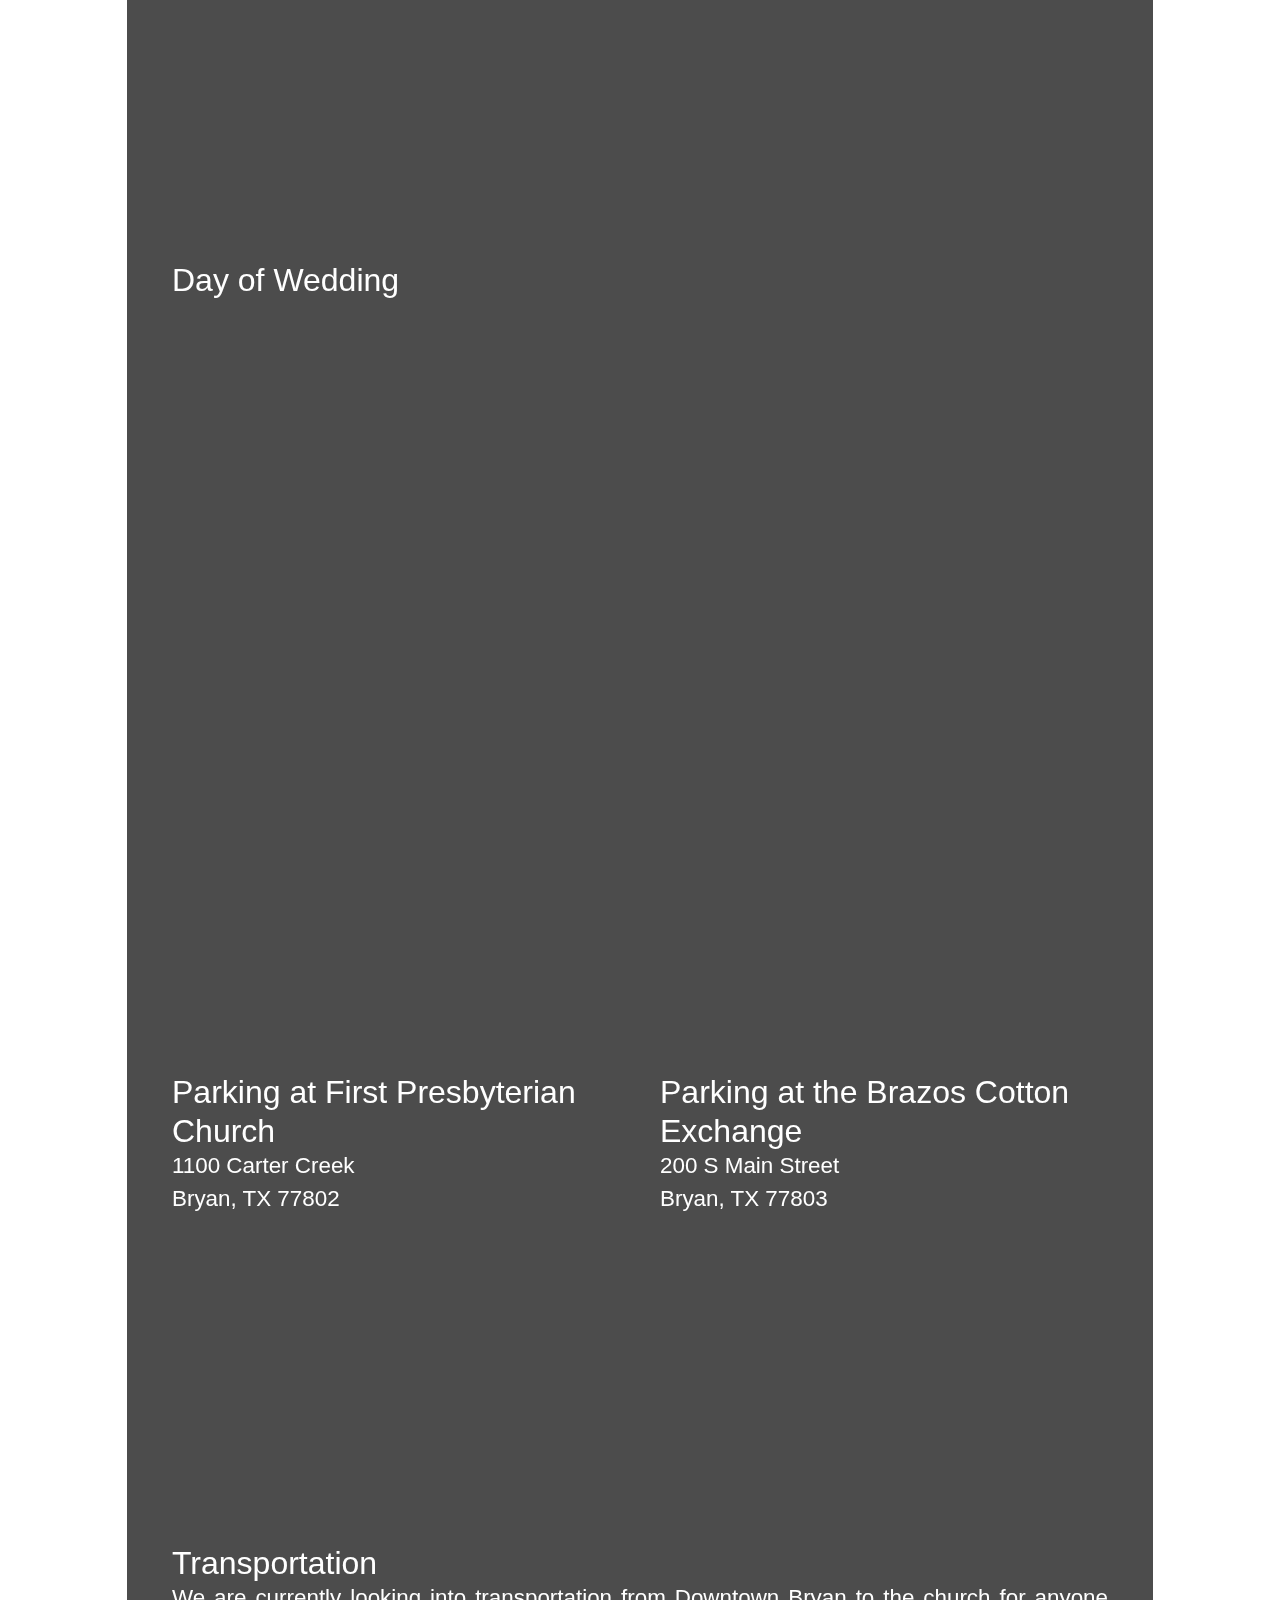
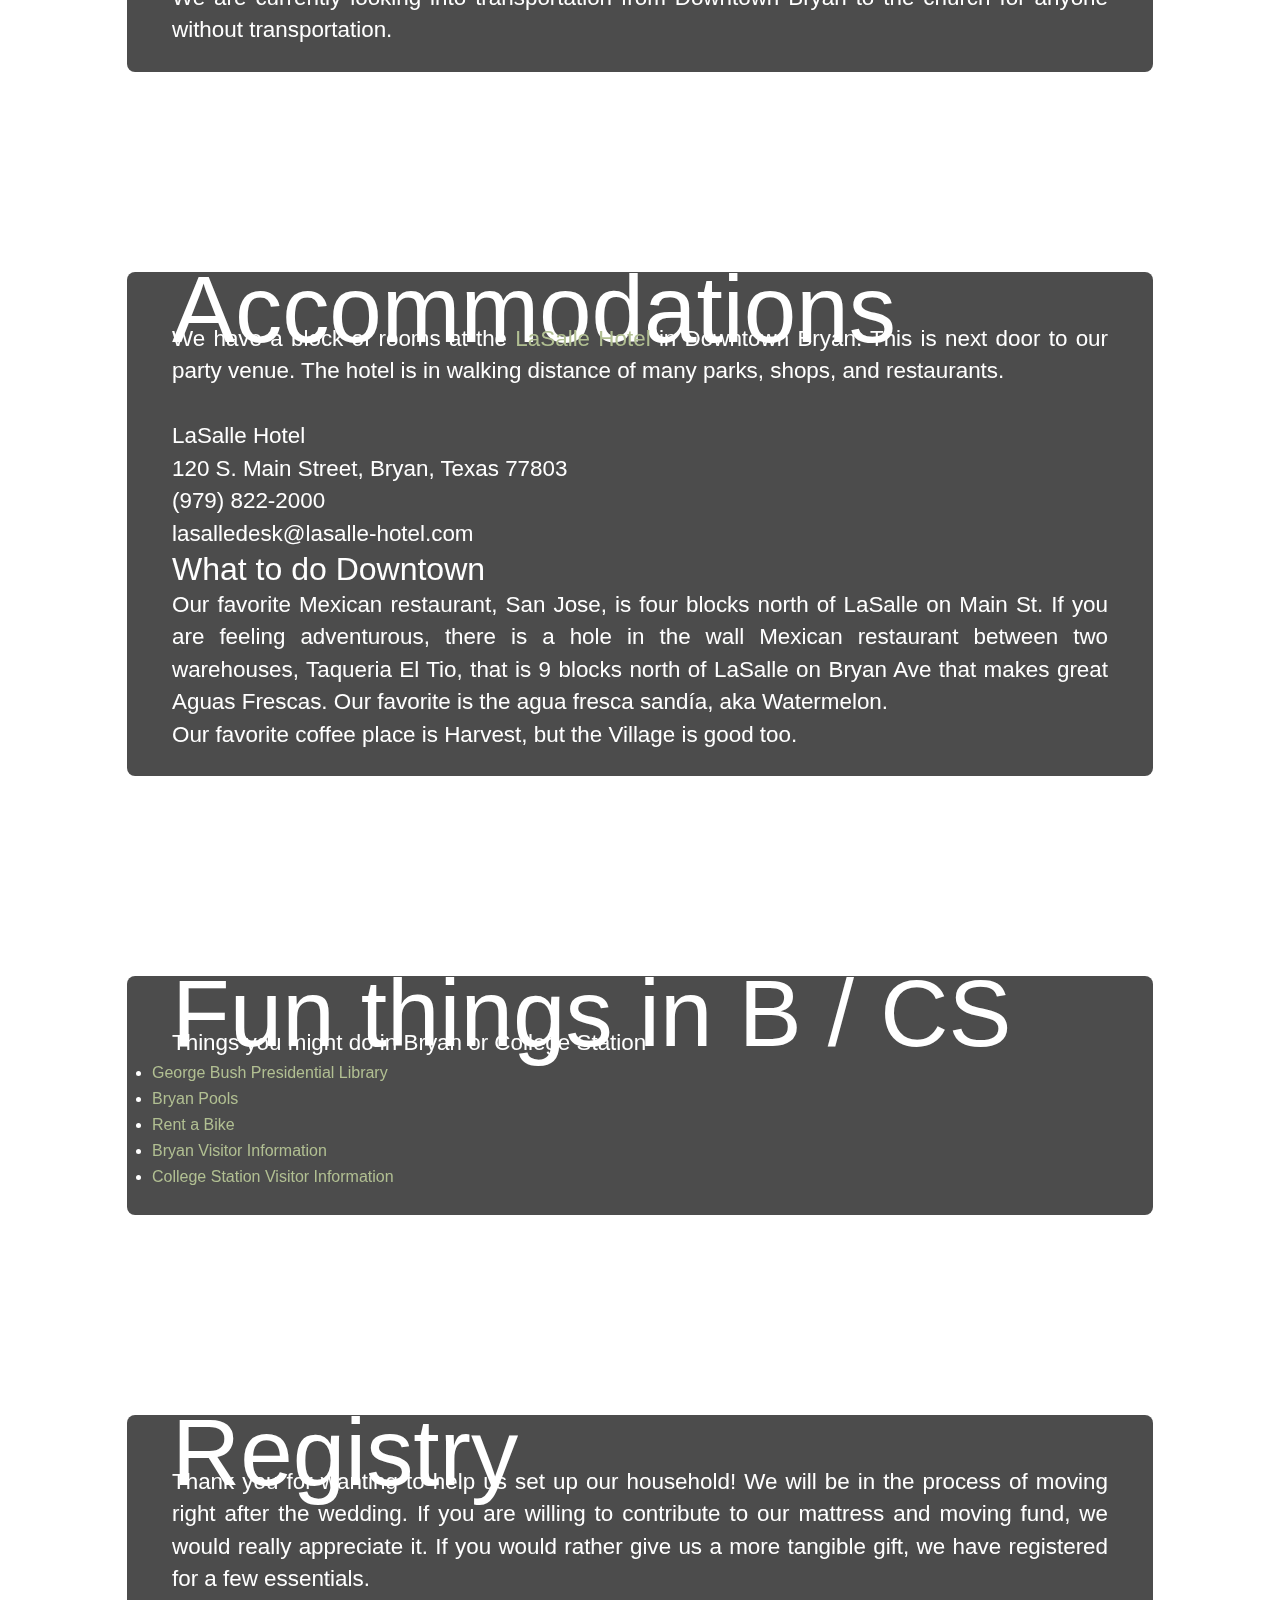
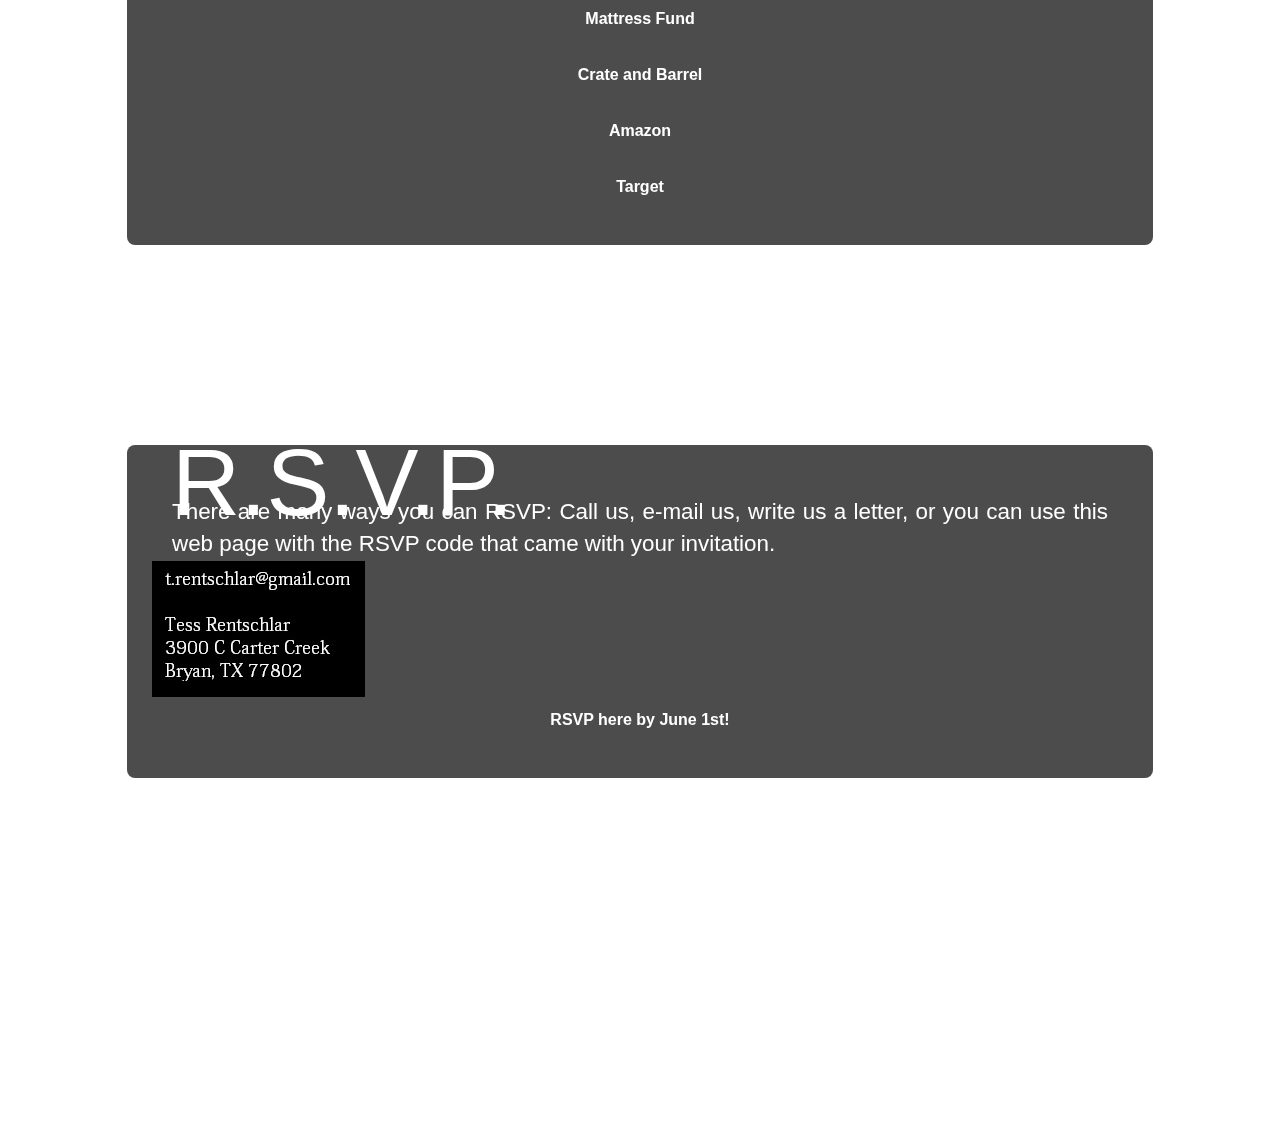
==== commit 5ad8b2e1: "Tess correcting rsvp language" ====
--- a/index.html
+++ b/index.html
@@ -82,179 +82,178 @@
 
                     <div class="clearfix"></div>  <!--adds space to top -->
 
-					<section id="wedding" class="clearfix">
-
-                        <h1>Wedding &mdash; July 16th, 2016</h1>
-                        <div class="column full">
-                                <p>
+			<section id="wedding" class="clearfix">
+                        	<h1>Wedding &mdash; July 16th, 2016</h1>
+                        	<div class="column full">
+                                	<p>
 The wedding ceremony will be held at <a href="http://www.fpcbryan.org/">First Presbyterian Church of Bryan</a>, at 5:30 PM.  
-								</p>
-                                <p>
+					</p>
+                                	<p>
 It will be really, really, really, hot in July, so please feel free to wear casual summer wedding clothes, but the church sanctuary can be cold, so consider bringing a shawl or sweater.
-                                </p>
-                        </div>
-
-                        <div class="column left">
-                            <p>
-                                    <br/>
-                                    <br/>
-									16:45 &mdash; Bride freakout<br/>
-                                    17:00 &mdash; Begin seating<br/>
-									17:15 &mdash; Groom freakout<br/>
-                                    17:30 &mdash; Ceremony<br/>
-                                    18:00 &mdash; Transition to Party<br/>
-                            </p>
-                        </div>
+                                	</p>
+                        	</div>
+
+                        	<div class="column left">
+                        		<p>
+                                    	<br/>
+                                    	<br/>
+					16:45 &mdash; Bride freakout<br/>
+                                    	17:00 &mdash; Begin seating<br/>
+					17:15 &mdash; Groom freakout<br/>
+                                    	17:30 &mdash; Ceremony<br/>
+                                    	18:00 &mdash; Transition to Party<br/>
+                            		</p>
+                		 </div>
 						<!--end column--> 
 
-                        <div class="column right">
-							<br/>
-                            <br/>
-                           <div id="TandS" ><img src="img/bonfire-us-300.jpg" alt="Tess and Steven" /></div>
-                        </div><!--end column--> 
+                        	<div class="column right">
+					<br/>
+                            		<br/>
+                           		<div id="TandS" ><img src="img/bonfire-us-300.jpg" alt="Tess and Steven" /></div>
+                		</div><!--end column--> 
 						
-                    </section>
-
-                    <section id="party" class="clearfix">
-                        <div class="column full">
-                            <h1>Party</h1>
-                            <p>
-                            The party to celebrate our wedding will be at the <a href="http://brazoscottonexchange.com">Cotton Exchange</a> in Downtown Bryan. We will be serving a casual BBQ <a href="http://dbqbbq.com/"> dinner</a>.
-                            </p>
-						</div><!--end column--> 	
-						<div class="column left">	
-							<p>This dinner will include:</p>
-								<ul>
-									<li>Brisket</li>
-									<li>Pulled Pork</li>
-									<li>Fried Avocado</li>
-									<li>Cole Slaw</li>
-									<li>BBQ Beans</li>
-									<li>Cream Corn?</li>
-								</ul>
-						</div>
-						<div class="column right">
-							<p>The beverages provided will be:</p>
-								<ul>
-									<li>Water</li>
-									<li>Iced Tea</li>
-									<li><a href = "http://www.newrepublicbrewing.com/">New Republic's</a> Dammit Jim</li>
-									<li><a href = "http://www.newrepublicbrewing.com/">New Republic's</a> Skylight</li>
-									<li>Red Wine</li>
-								</ul>	
-                        </div>
-                    </section>
-
-                    <section id="directions" class="clearfix">
-                        <h1>Directions</h1>
-						<div class="column full">
-							<h2>Airport Information</h2>
-							<p>United and American fly into Easterwood Airport (CLL) in College Station several times a day.  You may also fly into George Bush Intercontinental airport (IAH) or Houston Hobby airport (HOB) and take the <a href="https://groundshuttle.com/">Ground Shuttle</a> for $30 to $40.</p>
-							<p>Once at Easterwood there are car rentals available, or you can take a taxi to the hotel.  If moneys tight (and we know flying is expensive and appreciate you making the effort to come celebrate with us) we can try and find you a ride if you give us a heads up.</p>
-							<p>Taxi Options:</p>
-								<ul>
-									<li>BCS Taxi: 979-779-8294</li>
-									<li>Curbside Taxi: 979-436-8107</li>
-									<li>Uber: Download the app</li>
-								</ul>
-							<a href="https://raw.githubusercontent.com/trentschlar/Wedding/gh-pages/img/maps/Airport-large.pdf"><div id="direction2hotel"></div></a>
-						</div>
-						<div class="column full">
-							<h2>Day of Wedding</h2>
-							<a href="https://raw.githubusercontent.com/trentschlar/Wedding/gh-pages/img/maps/dirs-large.pdf"><div id="directions2from">
-							</div></a>
-						</div>
-                        <div class="column left">
-                            <h2>Parking at First Presbyterian Church</h2>
-                            <p>
-                                1100 Carter Creek <br />
-                                Bryan, TX 77802 <br /><br />
-                            </p>
-							<a href="https://raw.githubusercontent.com/trentschlar/Wedding/gh-pages/img/maps/FPC-large.pdf"><div id="ChurchParking">
-							</div></a>
-                        </div><!--end column--> 
-
-                        <div class="column right">
-                            <h2>Parking at the Brazos Cotton Exchange</h2>
-                            <p>
-                                200 S Main Street <br />
-                                Bryan, TX 77803 <br /><br />
-                            </p>
-							<a href="https://raw.githubusercontent.com/trentschlar/Wedding/gh-pages/img/maps/Cotton-large.pdf"><div id="CottonParking">
-							</div></a>
-                        </div><!--end column--> 
-						<div class="column full">
-							<h2>Transportation</h2>
-                            <p>
-We are looking into transportation from Downtown Bryan to the church for anyone without transportation, but y'all are adults, figure it out. 
-							</p>
-                        </div>
-                    </section>
-
-                    <section id="accommodations" class="clearfix">
-
-                        <h1>Accommodations</h1>
-
-                        <div class="column full">
-                            <p>We have a block of rooms at the <a href="http://www.lasalle-hotel.com/">LaSalle Hotel</a> in Downtown Bryan.  This is next door to our party venue.  The hotel is in walking distance of many parks, shops, and restaurants.<br/> 
-							<br/> 
-									LaSalle Hotel<br/>
-									120 S. Main Street, Bryan, Texas 77803<br/>
-									P (979) 822-2000<br/> 
-									lasalledesk@lasalle-hotel.com<br/>
-                            </p>
+                    	</section>
+
+                    	<section id="party" class="clearfix">
+                        	<div class="column full">
+                            		<h1>Party</h1>
+                        		 <p>
+					The party to celebrate our wedding will be at the <a href="http://brazoscottonexchange.com">Cotton Exchange</a> in Downtown Bryan. We will be serving a casual BBQ <a href="http://dbqbbq.com/"> dinner</a>.
+                            		</p>
+				</div><!--end column--> 	
+				<div class="column left">	
+					<p>This dinner will include:</p>
+					<ul>
+						<li>Brisket</li>
+						<li>Pulled Pork</li>
+						<li>Smoked Avocado</li>
+						<li>Cole Slaw</li>
+						<li>BBQ Beans</li>
+					</ul>
+				</div>
+				<div class="column right">
+					<p>The beverages provided will be:</p>
+					<ul>
+						<li>Water</li>
+						<li>Iced Tea</li>
+						<li><a href = "http://www.newrepublicbrewing.com/">New Republic's</a> Dammit Jim</li>
+						<li><a href = "http://www.newrepublicbrewing.com/">New Republic's</a> Skylight</li>
+						<li>Red Wine</li>
+					</ul>	
+                        	</div>
+                	 </section>
+
+                    	<section id="directions" class="clearfix">
+                        	<h1>Directions</h1>
+				<div class="column full">
+					<h2>Airport Information</h2>
+					<p>United and American fly into Easterwood Airport (CLL) in College Station several times a day.  You may also fly into George Bush Intercontinental airport (IAH) or Houston Hobby airport (HOB) and take the <a href="https://groundshuttle.com/">Ground Shuttle</a> for $30 to $40.</p>
+					<p>Once at Easterwood there are car rentals available, or you can take a taxi to the hotel.  If moneys tight (and we know flying is expensive and appreciate you making the effort to come celebrate with us) we can try and find you a ride if you give us a heads up.</p>
+					<p>Taxi Options:</p>
+					<ul>
+						<li>BCS Taxi: 979-779-8294</li>
+						<li>Curbside Taxi: 979-436-8107</li>
+						<li>Uber: Download the app</li>
+					</ul>
+					<a href="https://raw.githubusercontent.com/trentschlar/Wedding/gh-pages/img/maps/Airport-large.pdf"><div id="direction2hotel"></div></a>
+				</div>
+				<div class="column full">
+					<h2>Day of Wedding</h2>
+					<a href="https://raw.githubusercontent.com/trentschlar/Wedding/gh-pages/img/maps/dirs-large.pdf"><div id="directions2from">
+					</div></a>
+				</div>
+                        	<div class="column left">
+                            		<h2>Parking at First Presbyterian Church</h2>
+                            		<p>
+                                	1100 Carter Creek <br />
+                                	Bryan, TX 77802 <br /><br />
+                            		</p>
+					<a href="https://raw.githubusercontent.com/trentschlar/Wedding/gh-pages/img/maps/FPC-large.pdf"><div id="ChurchParking">
+					</div></a>
+                        	</div><!--end column--> 
+
+                        	<div class="column right">
+                            		<h2>Parking at the Brazos Cotton Exchange</h2>
+                        	 	<p>
+                                	200 S Main Street <br />
+                                	Bryan, TX 77803 <br /><br />
+                            		</p>
+					<a href="https://raw.githubusercontent.com/trentschlar/Wedding/gh-pages/img/maps/Cotton-large.pdf"><div id="CottonParking">
+					</div></a>
+                        	</div><!--end column--> 
+				<div class="column full">
+					<h2>Transportation</h2>
+                            		<p>
+We are currently looking into transportation from Downtown Bryan to the church for anyone without transportation. 
+					</p>
+                        	</div>
+                    	</section>
+
+                    	<section id="accommodations" class="clearfix">
+
+                        	<h1>Accommodations</h1>
+
+                        	<div class="column full">
+                            		<p>We have a block of rooms at the <a href="http://www.lasalle-hotel.com/">LaSalle Hotel</a> in Downtown Bryan.  This is next door to our party venue.  The hotel is in walking distance of many parks, shops, and restaurants.<br/> 
+					<br/> 
+					LaSalle Hotel<br/>
+					120 S. Main Street, Bryan, Texas 77803<br/>
+					(979) 822-2000<br/> 
+					lasalledesk@lasalle-hotel.com<br/>
+                            		</p>
 							
-							<h2>What to do Downtown</h2>
-                            <p>Our favorite Mexican restaurant, San Jose, is four blocks north of LaSalle on Main St.  If you are feeling adventurous, there is a hole in the wall Mexican restaurant between two warehouses, Taqueria El Tio, that is 9 blocks north of LaSalle on Bryan Ave that makes great Aguas Frescas.  Our favorite is the agua fresca sandía, aka Watermelon. 
-							</p>
-							<p>Our favorite coffee place is Harvest, but the Village is good too.</p>
-                        </div><!--end column-->
-                    </section>
-
-					<section id="fun" class="clearfix">
-
-                        <h1>Fun things in B / CS</h1>
-
-                        <div class="column full">
-							<p>Things you might do in Bryan or College Station</p>
-								<ul>
-									<li><a href="http://www.bush41.org">George Bush Presidential Library</a></li>
-									<li><a href="http://www.bryantx.gov/parks-and-recreation/pools-and-aquatic-facilities/">Bryan Pools</a></li>
-									<li><a href="http://maroonbikeshare.com/">Rent a Bike</a></li>
-									<li><a href="http://www.bryantx.gov/visit/">Bryan Visitor Information</a></li>
-									<li><a href="http://www.cstx.gov/index.aspx?page=5">College Station Visitor Information</a></li>
-								</ul>
-                        </div><!--end column-->
-                    </section>
+					<h2>What to do Downtown</h2>
+                            		<p>
+Our favorite Mexican restaurant, San Jose, is four blocks north of LaSalle on Main St.  If you are feeling adventurous, there is a hole in the wall Mexican restaurant between two warehouses, Taqueria El Tio, that is 9 blocks north of LaSalle on Bryan Ave that makes great Aguas Frescas.  Our favorite is the agua fresca sandía, aka Watermelon. 
+					</p>		
+					<p>Our favorite coffee place is Harvest, but the Village is good too.</p>
+                        	</div><!--end column-->
+                    	</section>
+
+			<section id="fun" class="clearfix">
+
+                        	<h1>Fun things in B / CS</h1>
+
+                        	<div class="column full">
+					<p>Things you might do in Bryan or College Station</p>
+					<ul>
+						<li><a href="http://www.bush41.org">George Bush Presidential Library</a></li>
+						<li><a href="http://www.bryantx.gov/parks-and-recreation/pools-and-aquatic-facilities/">Bryan Pools</a></li>
+						<li><a href="http://maroonbikeshare.com/">Rent a Bike</a></li>
+						<li><a href="http://www.bryantx.gov/visit/">Bryan Visitor Information</a></li>
+						<li><a href="http://www.cstx.gov/index.aspx?page=5">College Station Visitor Information</a></li>
+					</ul>
+                        	</div><!--end column-->
+                    	</section>
 					
-                    <section id="registry" class="clearfix">
-                        <h1>Registry</h1>
-                        <div class="column full">
-							<p>Thank you for wanting to help us set up our household!  We will be in the process of moving right after the wedding.  If you are willing to contribute to our mattress and moving fund, we would really appreciate it.  If you would rather give us a more tangible gift, we have registered for a few essentials.</p>
-                                <a href="#" class="button">Mattress Fund</a>
-                                <a href="http://www.crateandbarrel.com/gift-registry/tess-rentschlar-and-steven-boada/r5499517" class="button">Crate and Barrel</a>
-								<a href="https://www.amazon.com/registry/wedding/2NQSO9VER3SS2" class="button">Amazon</a>
-                                <a href="http://www.target.com/gift-registry/registry/PmiISjOm-B75L1eFKEYCRQ?lnk=copiedLink" class="button">Target</a>
-                        </div>
-                    </section>
-
-                    <section id="rsvp" class="clearfix">
-                            <h1>R.S.V.P.</h1>
-                            <div class="column full">
-                                    <p>There are many ways you can RSVP: Call us, e-mail us, write us a letter, or you can use this web page (forthcoming).
-                                    </p>
+                    	<section id="registry" class="clearfix">
+                	 	<h1>Registry</h1>
+                        	<div class="column full">
+					<p>Thank you for wanting to help us set up our household!  We will be in the process of moving right after the wedding.  If you are willing to contribute to our mattress and moving fund, we would really appreciate it.  If you would rather give us a more tangible gift, we have registered for a few essentials.</p>
+                                	<a href="#" class="button">Mattress Fund</a>
+                                	<a href="http://www.crateandbarrel.com/gift-registry/tess-rentschlar-and-steven-boada/r5499517" class="button">Crate and Barrel</a>
+					<a href="https://www.amazon.com/registry/wedding/2NQSO9VER3SS2" class="button">Amazon</a>
+                                	<a href="http://www.target.com/gift-registry/registry/PmiISjOm-B75L1eFKEYCRQ?lnk=copiedLink" class="button">Target</a>
+                        	</div>
+                    	</section>
+
+                    	<section id="rsvp" class="clearfix">
+                            	<h1>R.S.V.P.</h1>
+                            	<div class="column full">
+                                    	<p>There are many ways you can RSVP: Call us, e-mail us, write us a letter, or you can use this web page with the RSVP code that came with your invitation.
+                                    	</p>
 					<img src="img/tess-contact.jpg" alt="tess-contact" align="middle"/>
 					<p></p>
-					<a href="http://goo.gl/forms/ut8j0rMfvX" class="button">RSVP here by June 1st!</a>
-                                    
-                            </div>
+					<a href="rsvp/index.html" class="button">RSVP here by June 1st!</a>
+                            	</div>
                             <!--<div class="clearfix"></div>
                             <div class="column full">
+                            <a href="http://goo.gl/forms/ut8j0rMfvX" class="button">RSVP here by June 1st!</a>
                                     <a href="rsvp/index.html" class="button">Click here to RSVP</a>
-                            </div>-->
-                    </section>
-
-                    <div style="height: 300px"></div>
+                            </div-->
+                    	</section>
+
+                    	<div style="height: 300px"></div>
                 </div> <!-- #main -->
             </div> <!-- #main-container -->
         </div> <!-- #bg-container -->
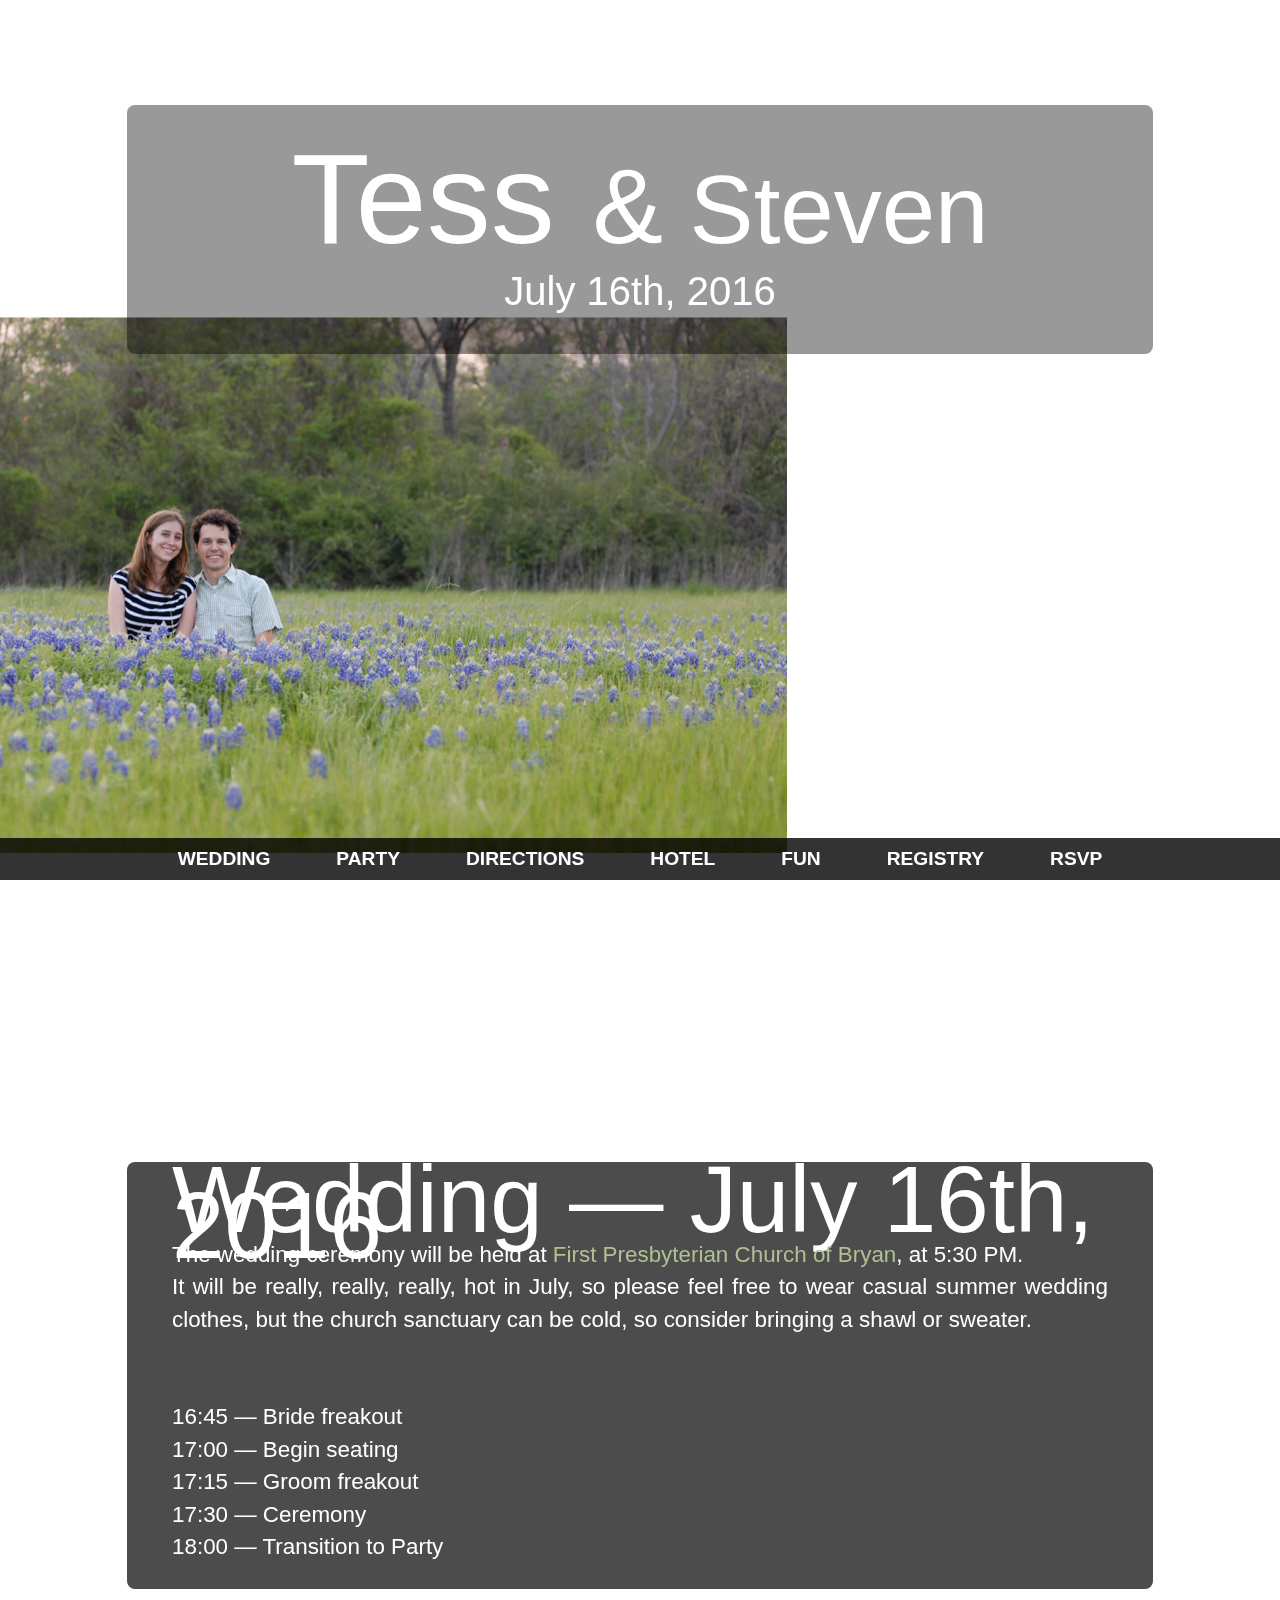
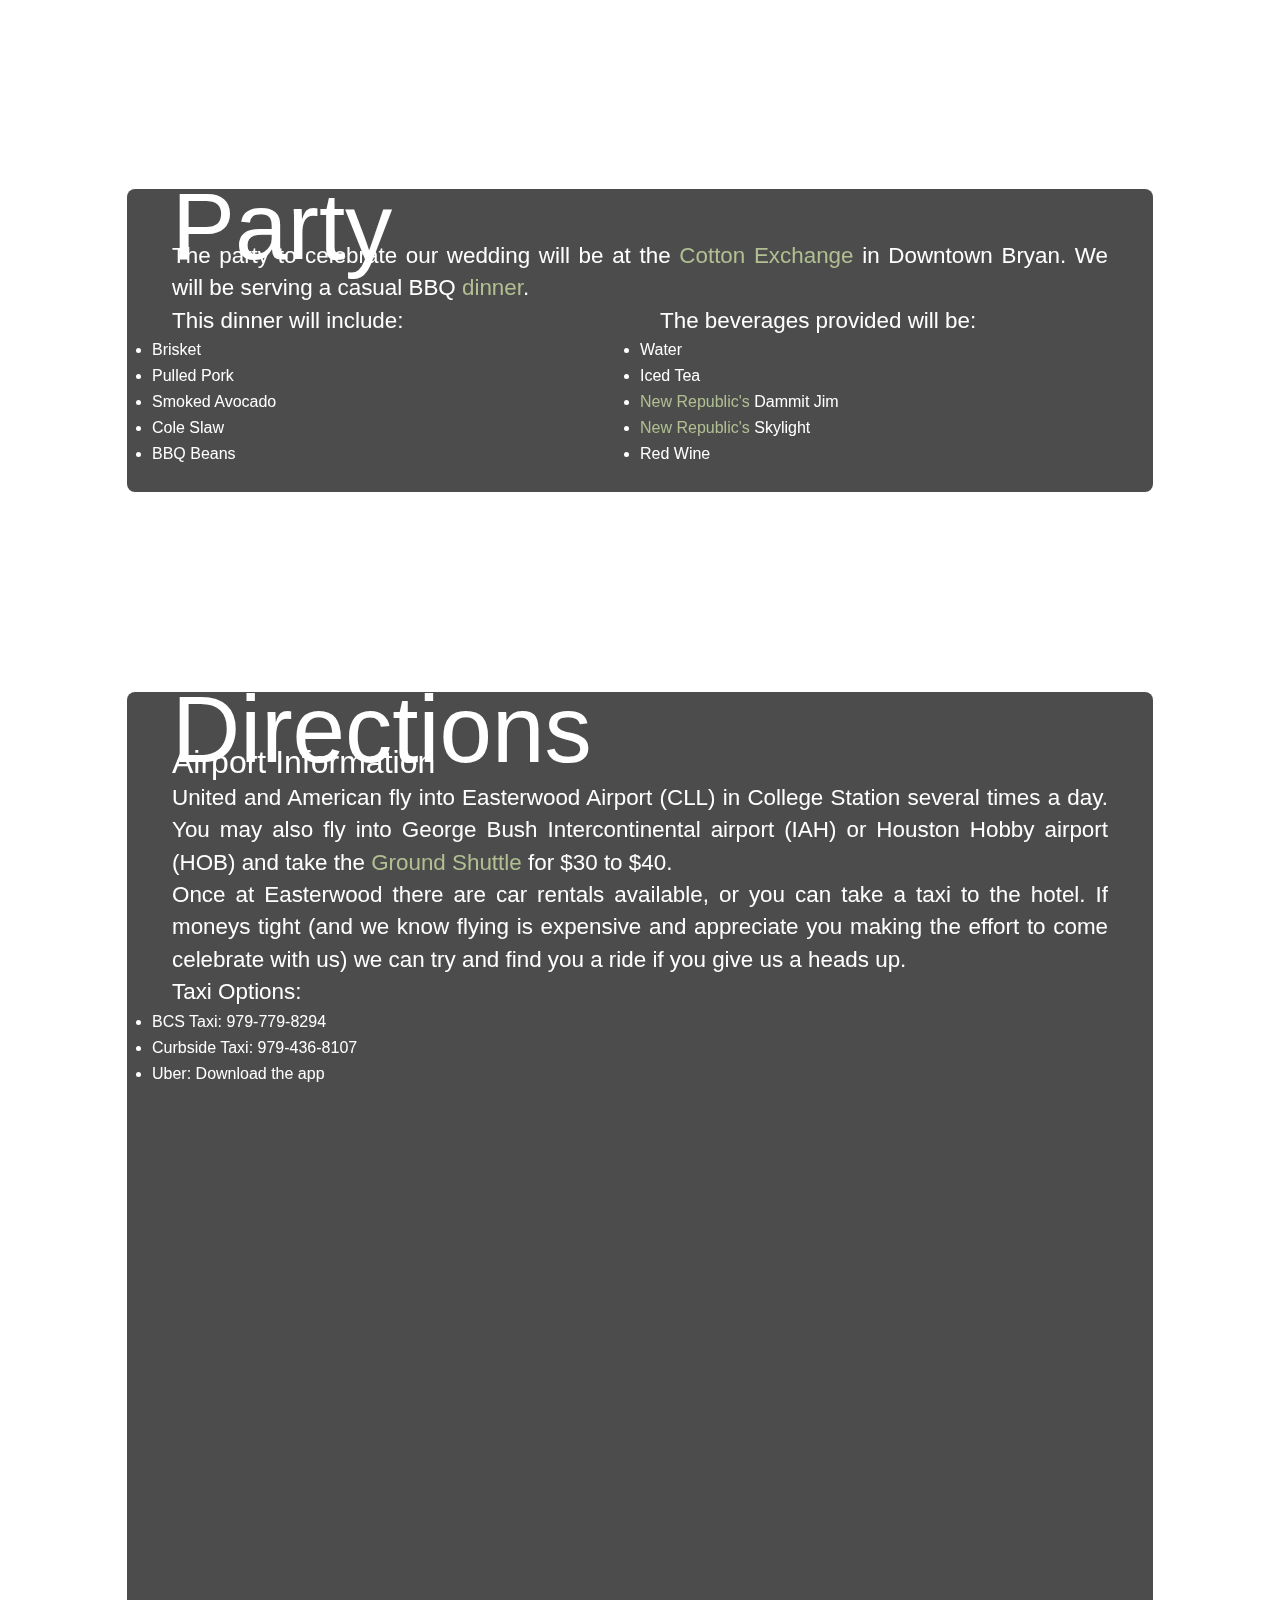
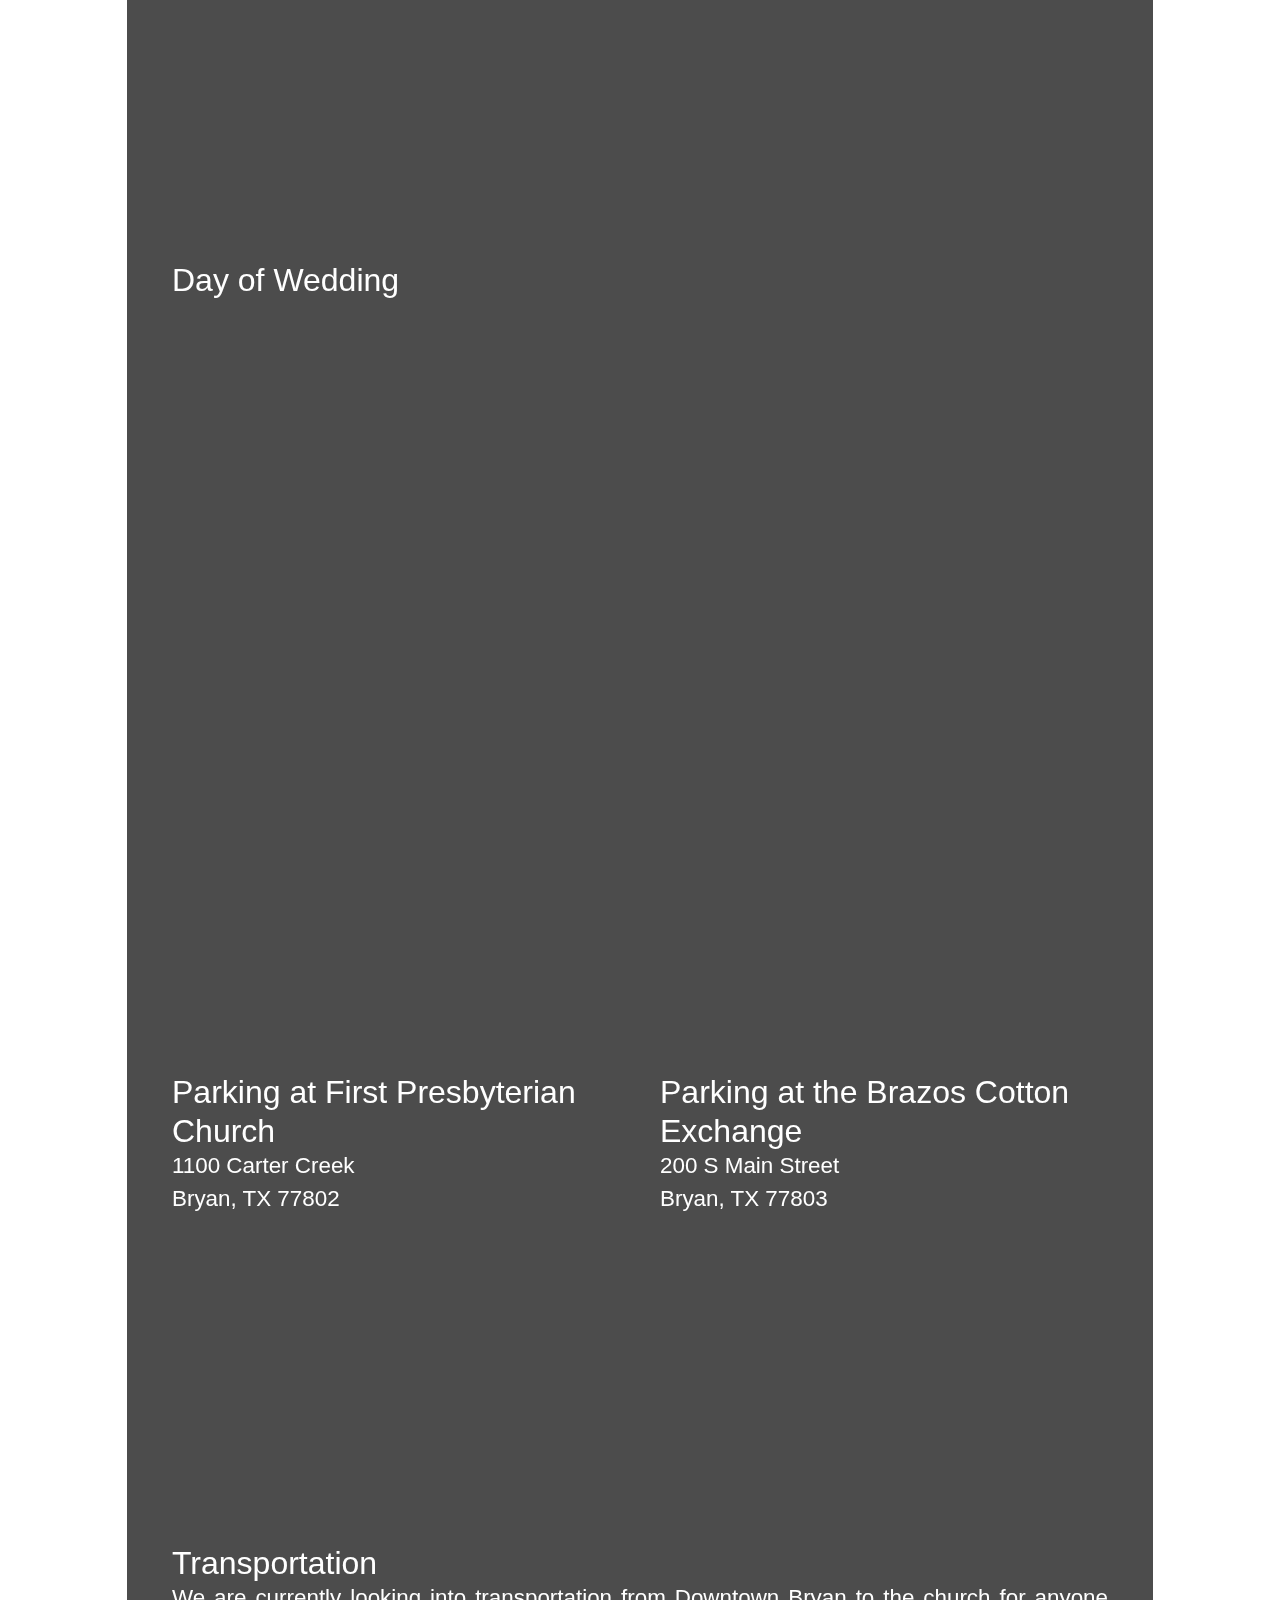
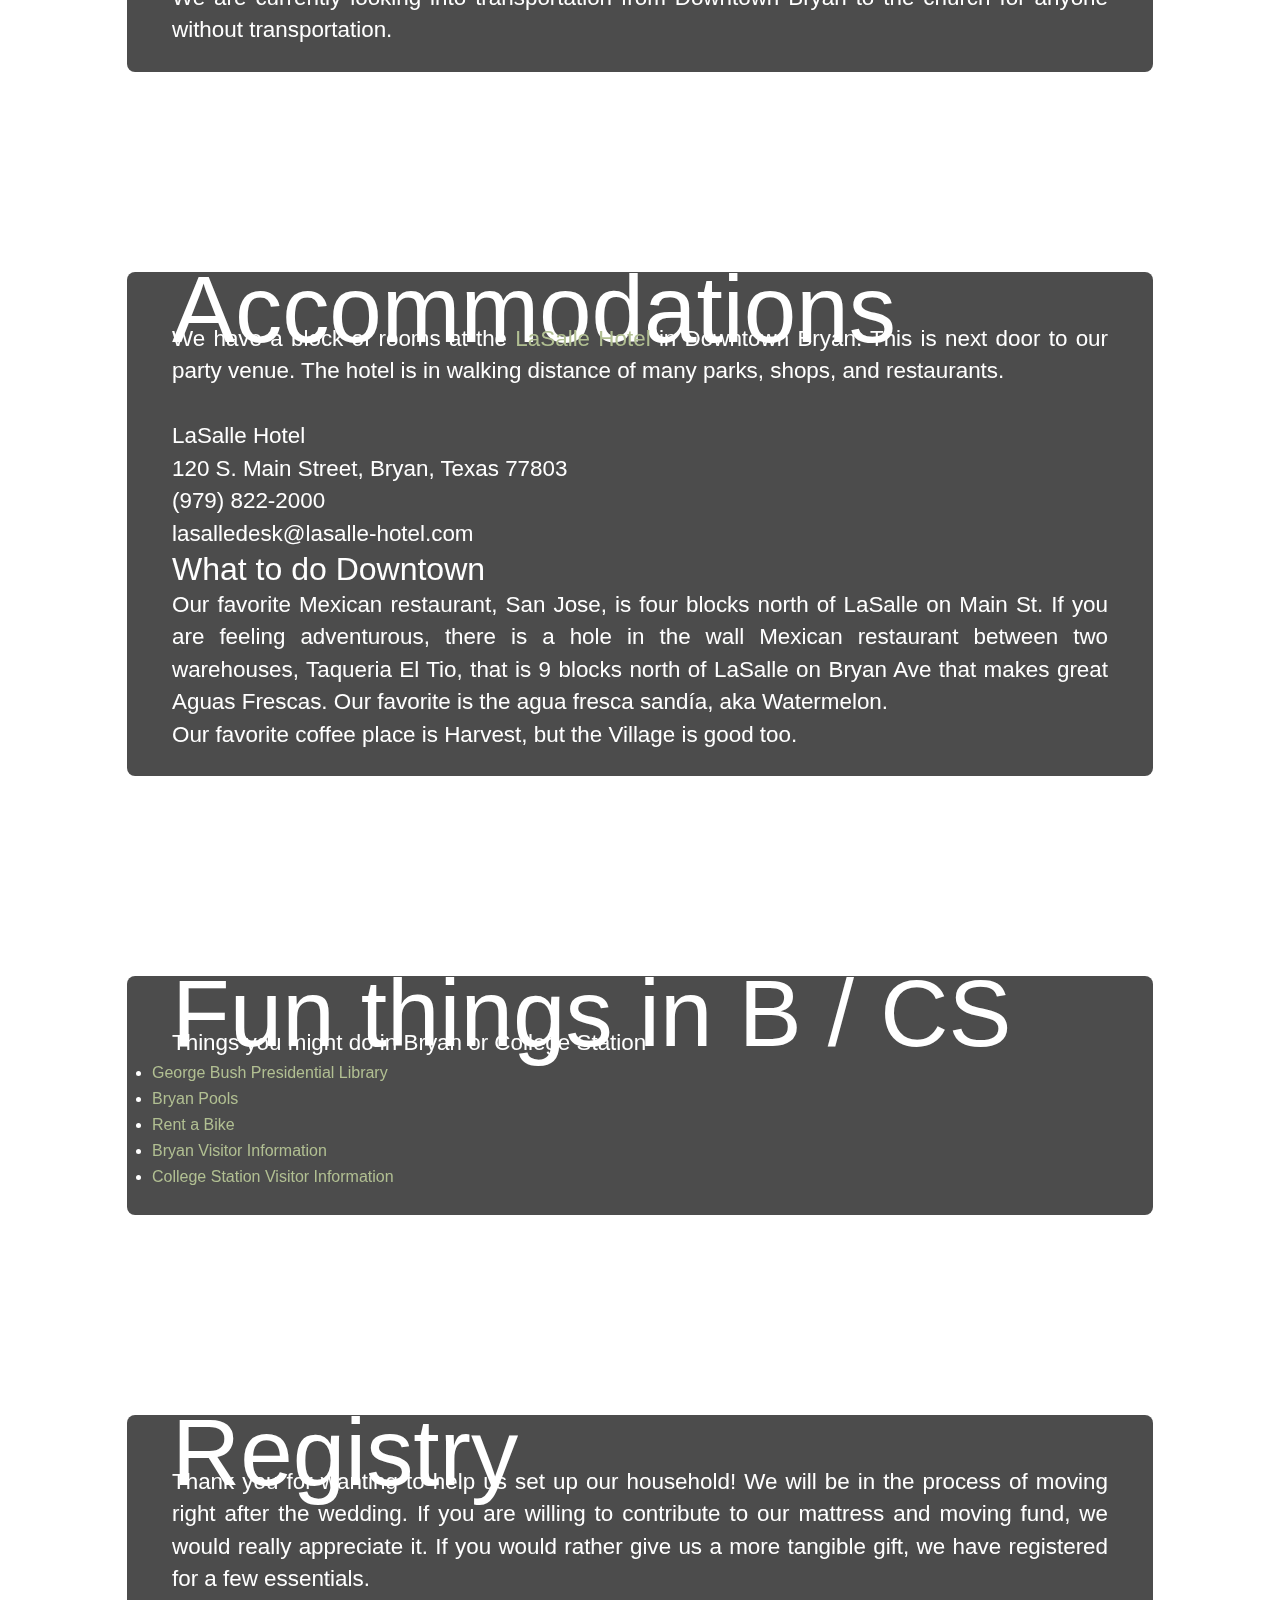
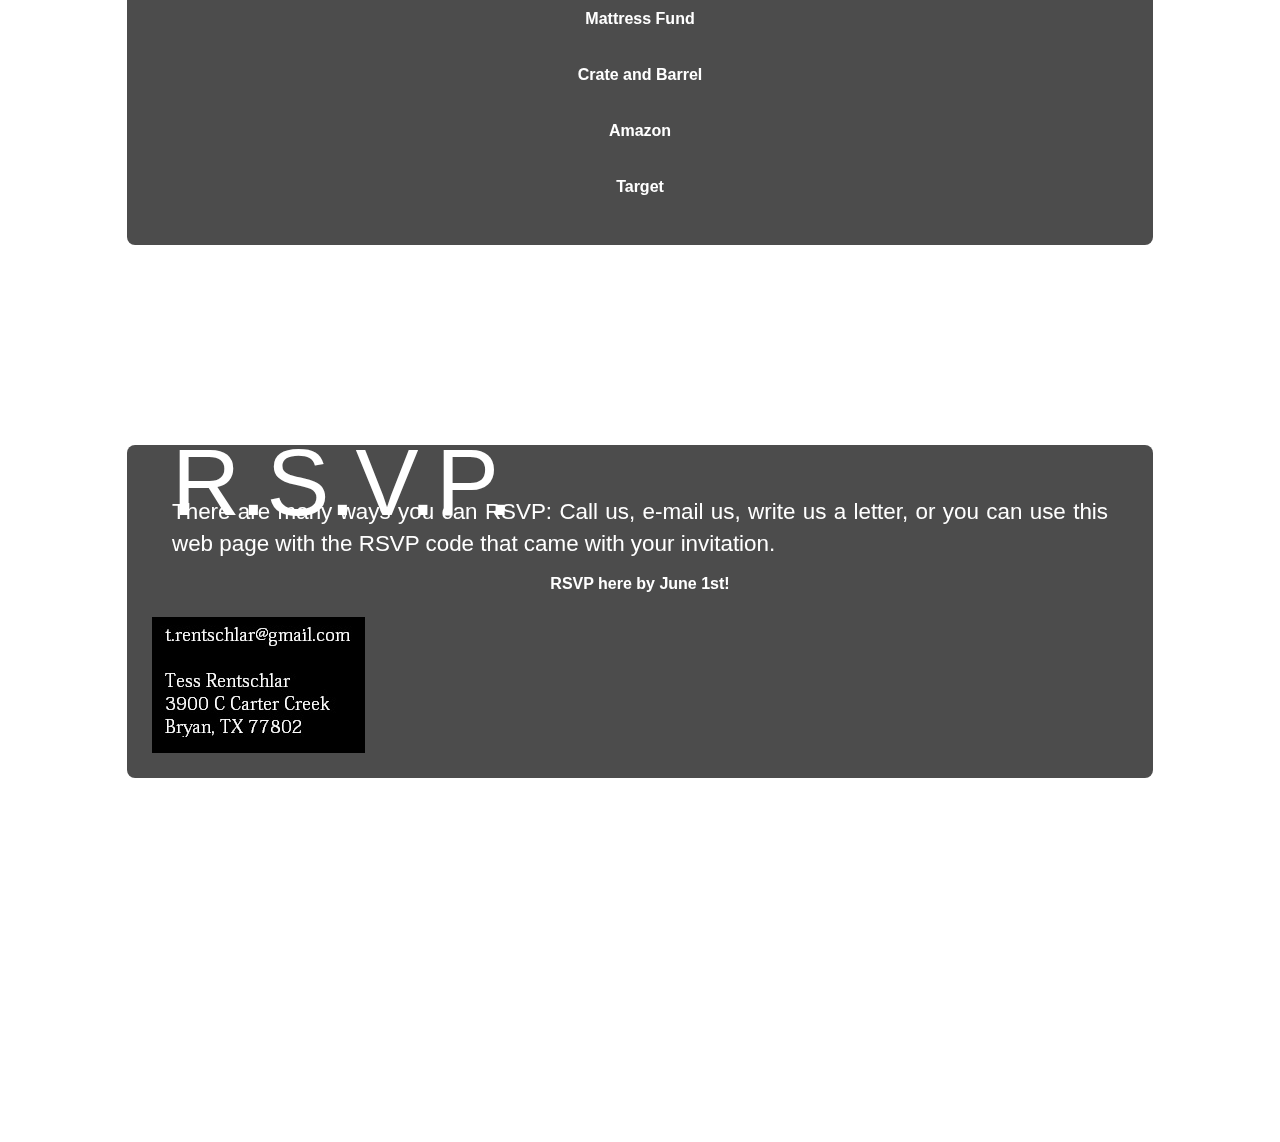
==== commit fdc5f085: "messing with bg" ====
--- a/index.html
+++ b/index.html
@@ -44,7 +44,7 @@
         <![endif]-->
 
         <div id="bg-image">
-            <img src="img/bg.jpg" alt="bg" />
+            <img src="img/bgNew.jpg" alt="bg" />
         </div>
 
         <div id="bg-container">
@@ -109,7 +109,7 @@
                         	<div class="column right">
 					<br/>
                             		<br/>
-                           		<div id="TandS" ><img src="img/bonfire-us-300.jpg" alt="Tess and Steven" /></div>
+                           		<!--<div id="TandS" ><img src="img/bonfire-us-300.jpg" alt="Tess and Steven" /></div>-->
                 		</div><!--end column--> 
 						
                     	</section>
@@ -242,9 +242,11 @@
                             	<div class="column full">
                                     	<p>There are many ways you can RSVP: Call us, e-mail us, write us a letter, or you can use this web page with the RSVP code that came with your invitation.
                                     	</p>
+                                    	<p></p>
+					<a href="rsvp/index.html" class="button">RSVP here by June 1st!</a>
+					<p></p>
 					<img src="img/tess-contact.jpg" alt="tess-contact" align="middle"/>
-					<p></p>
-					<a href="rsvp/index.html" class="button">RSVP here by June 1st!</a>
+					
                             	</div>
                             <!--<div class="clearfix"></div>
                             <div class="column full">
--- a/css/main-1.6.css
+++ b/css/main-1.6.css
@@ -909,20 +909,23 @@
 
 #bg-image {
     position: fixed; 
-    top: -50%; 
-    left: -50%; 
-    width: 200%; 
-    height: 200%;
+    top: 45%; 
+    left: -1%;
+    width: 40%;
+    height: 40%;
 }
 #bg-image img {
+    background-image: url(https://raw.githubusercontent.com/trentschlar/Wedding/gh-pages/img/bgNew.jpg);
     position: absolute; 
     top: 0; 
     left: 0; 
     right: 0; 
     bottom: 0; 
     margin: auto; 
-    min-width: 50%;
-    min-height: 50%;
+    min-width: 100%;
+    min-height: 100%;
+    max-width: 1940px;
+    max-height: 1460px;
 }
 
 #bg-container {
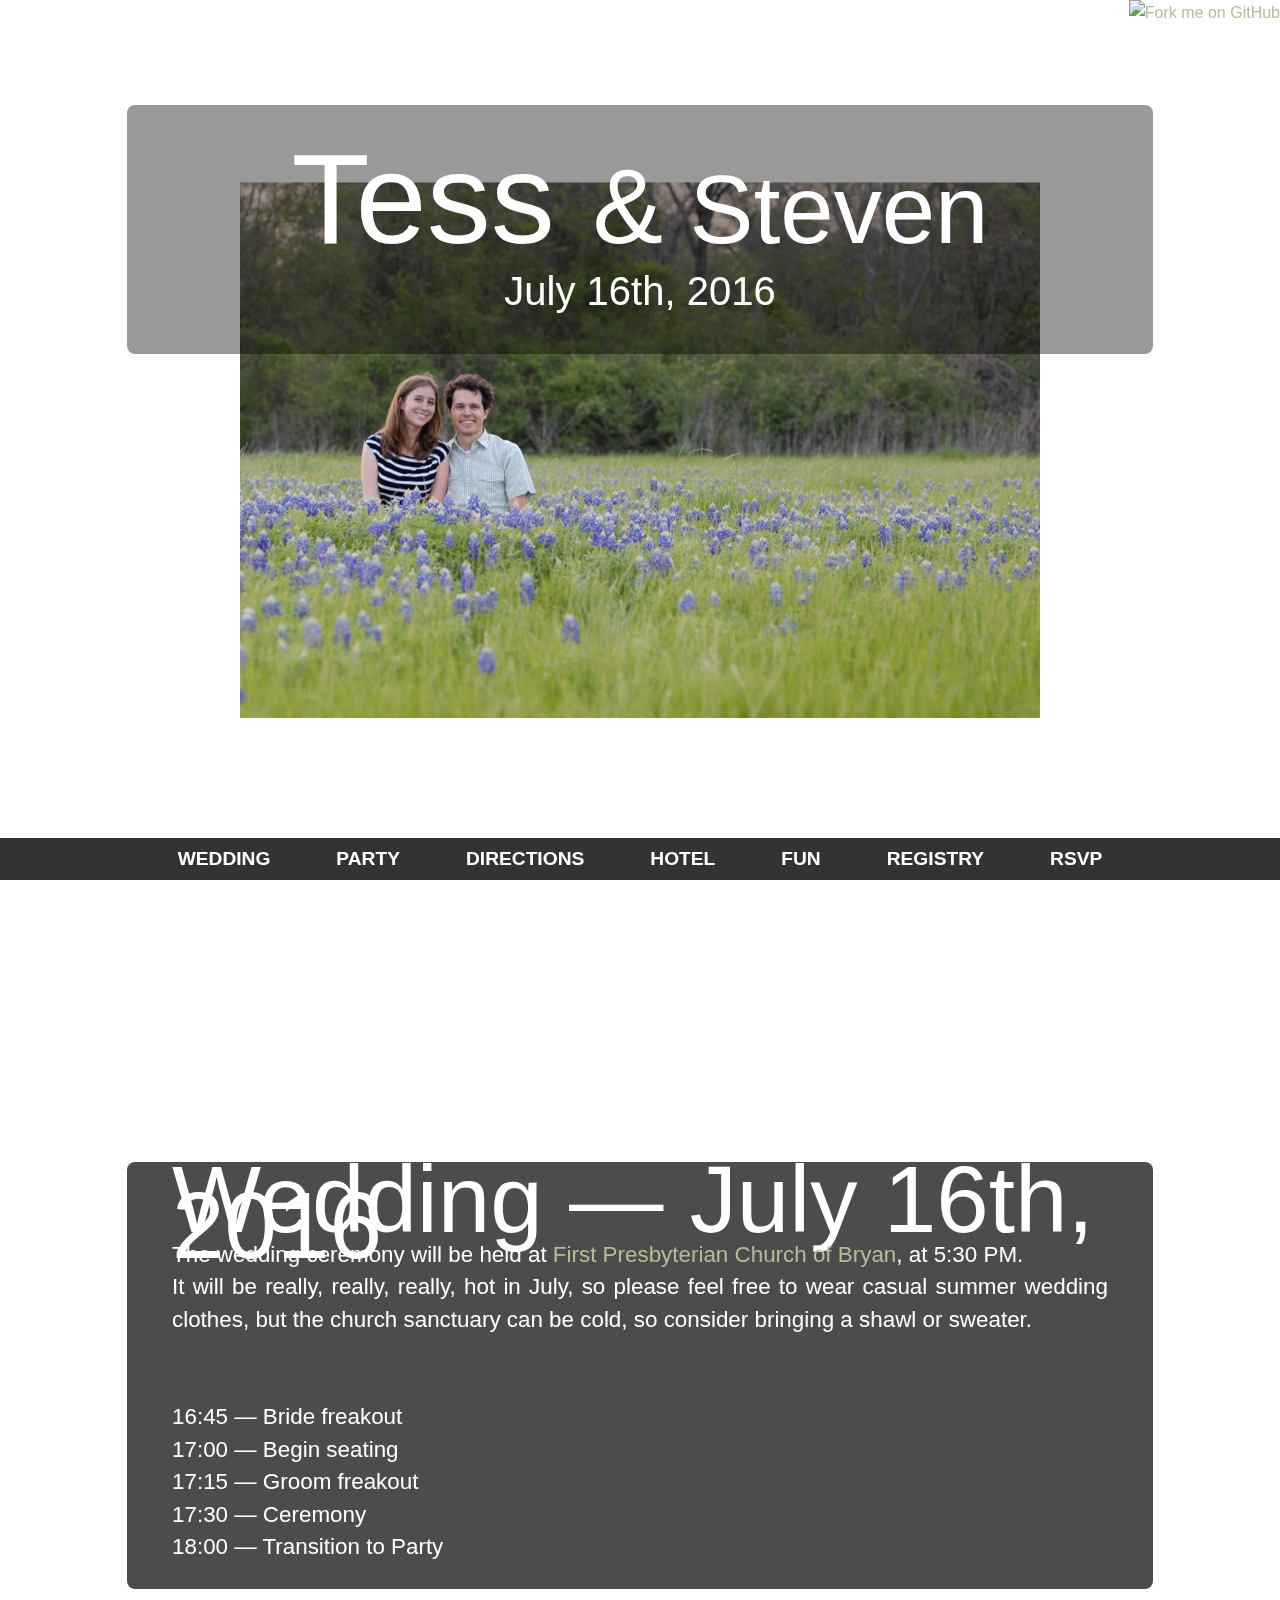
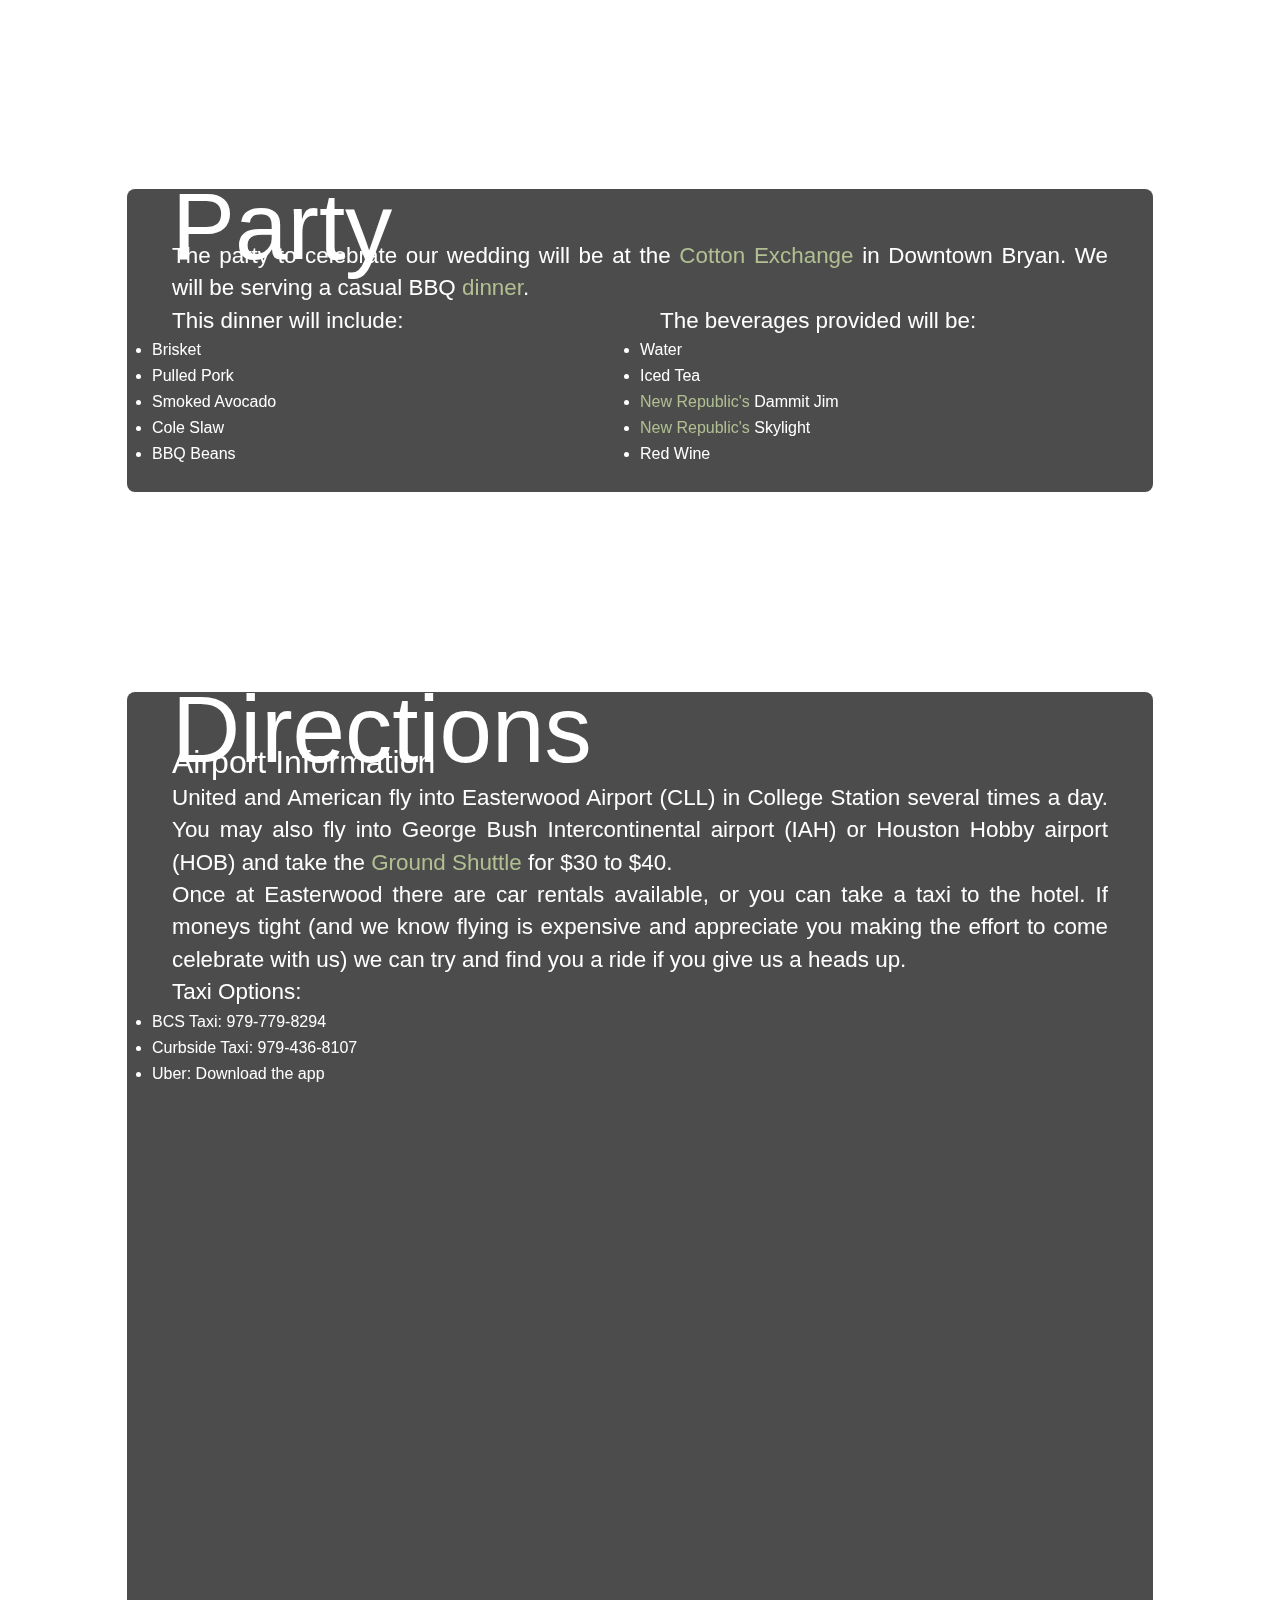
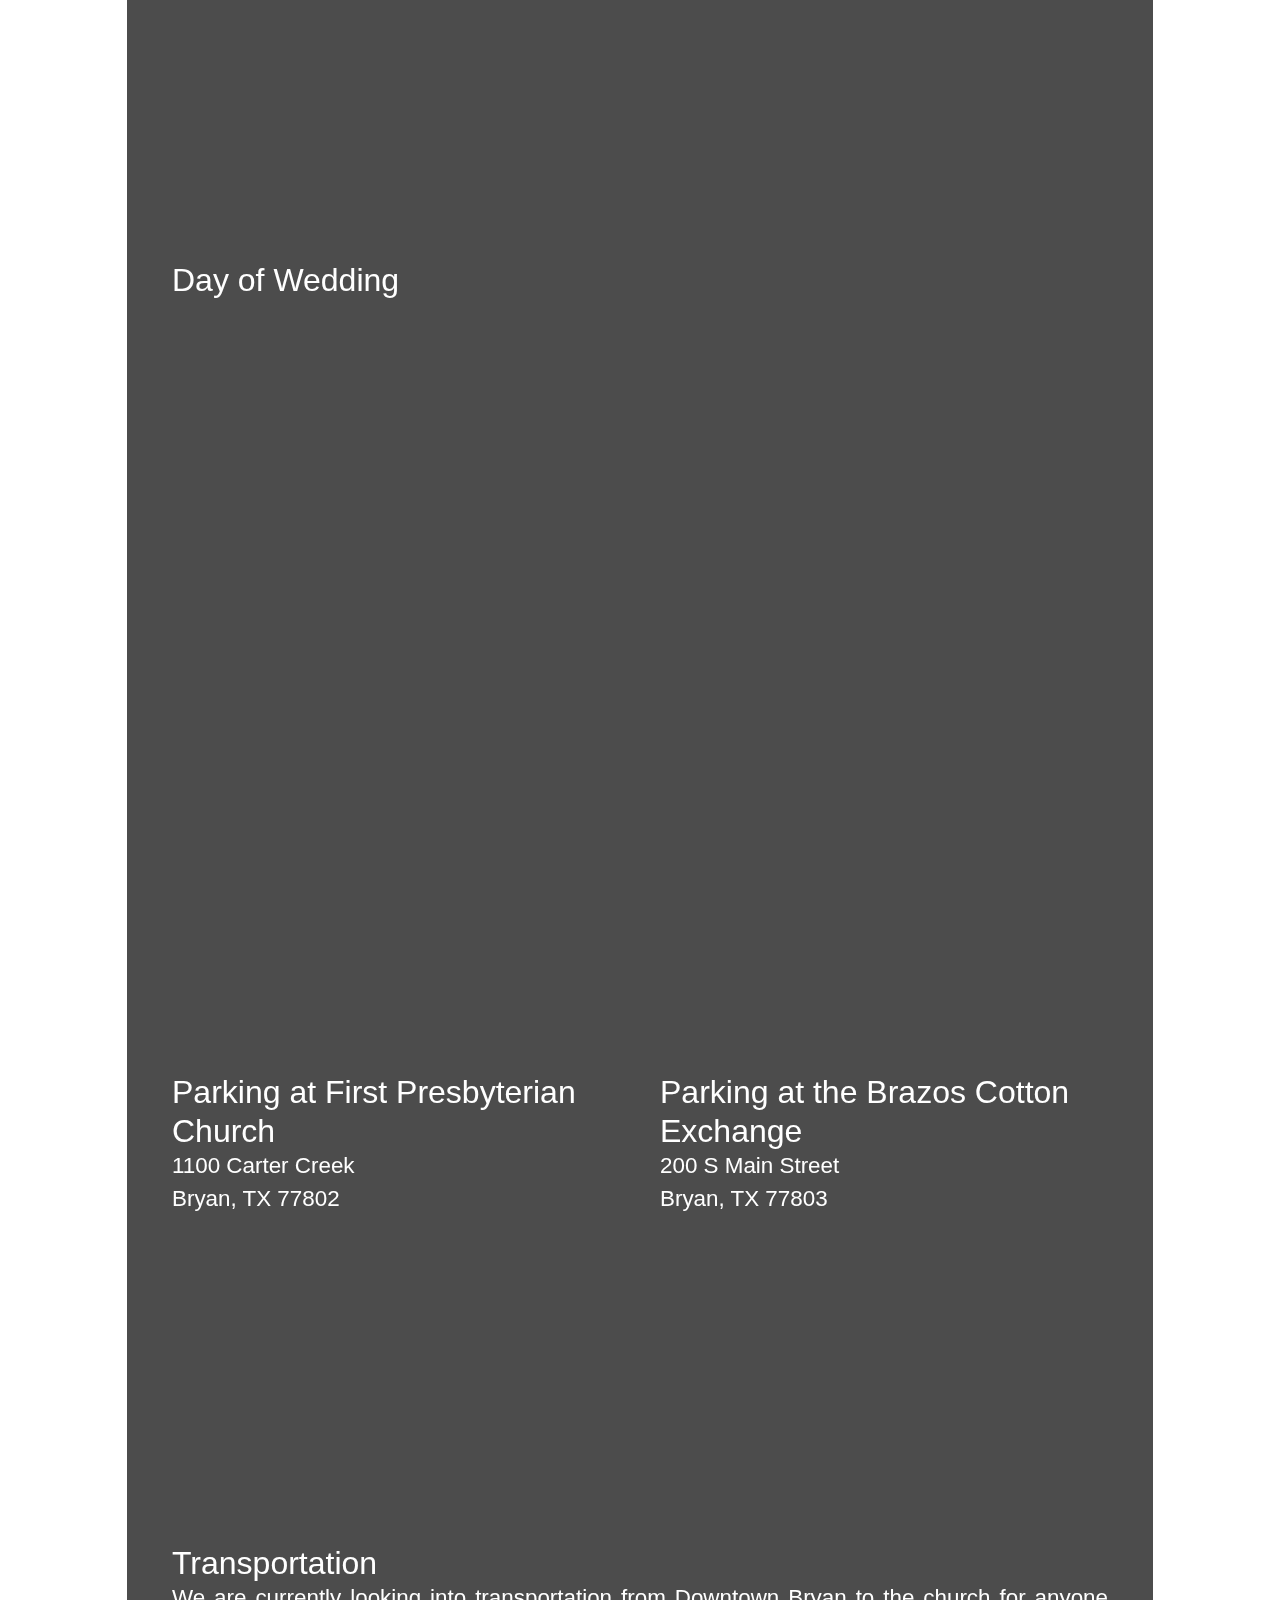
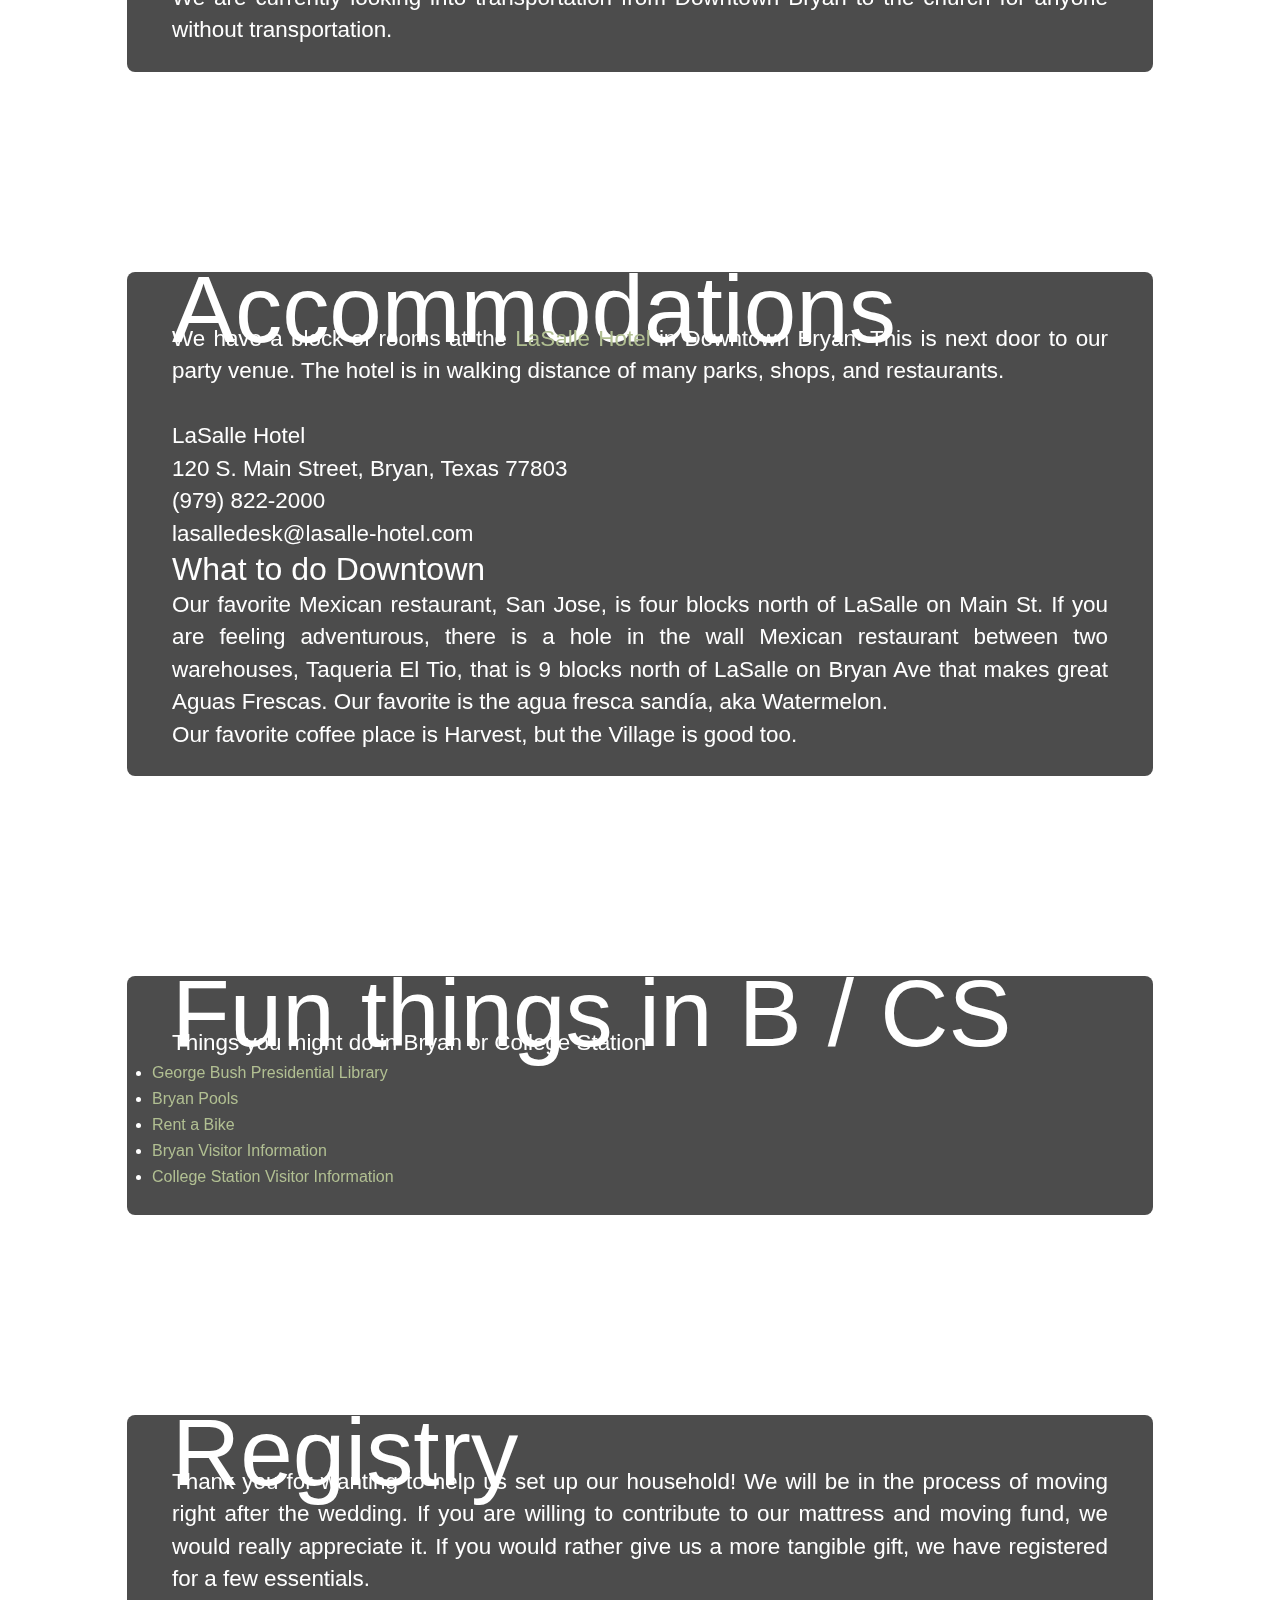
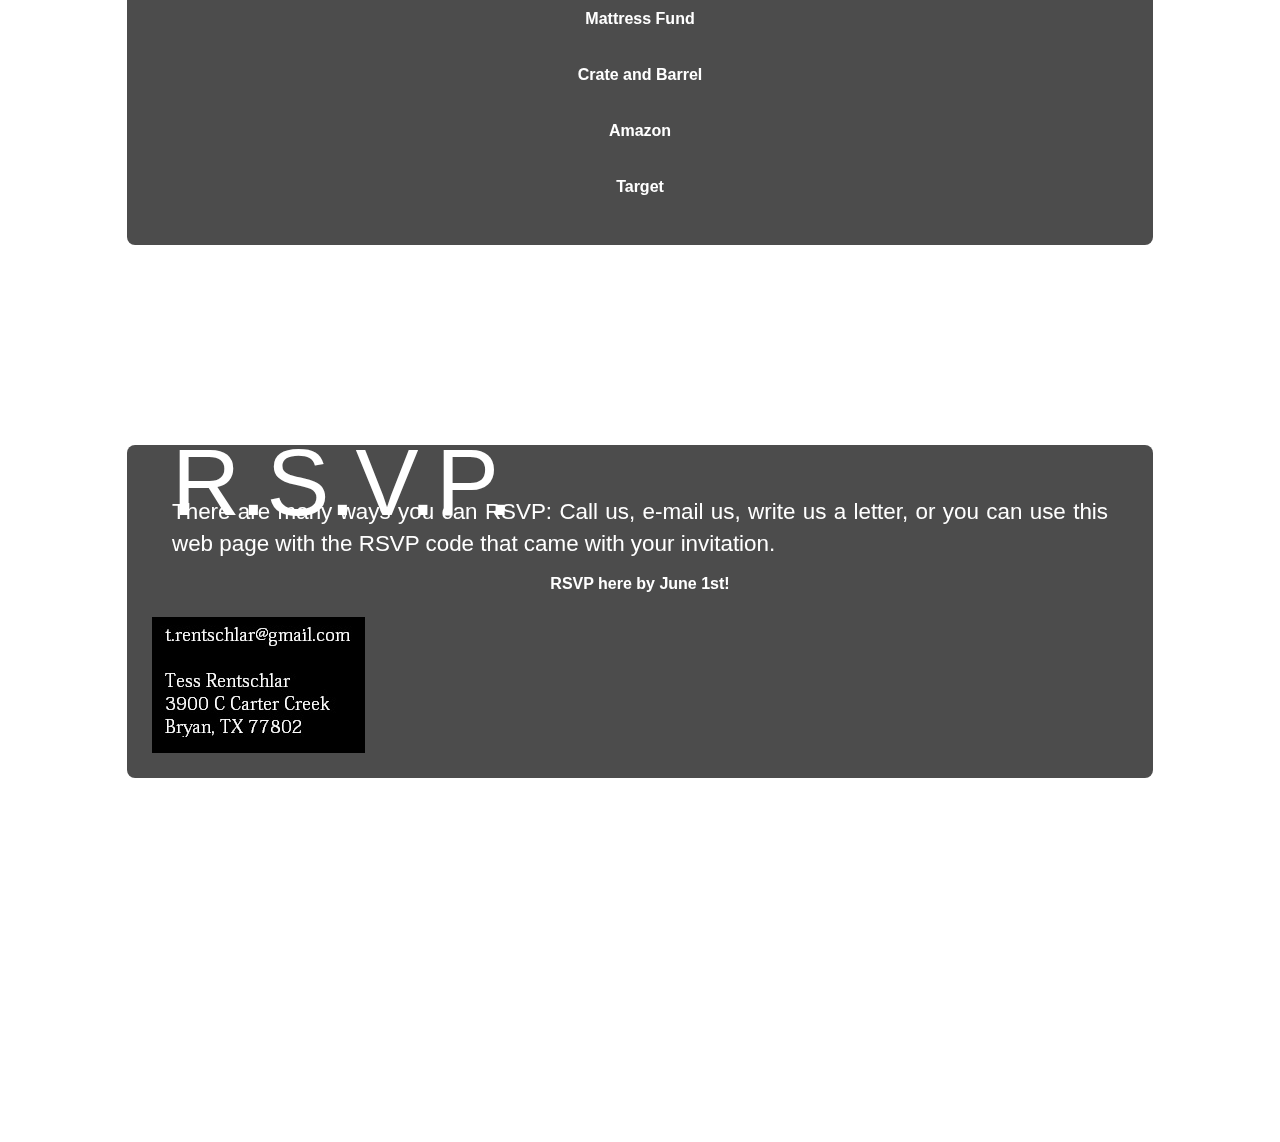
==== commit 7c23686c: "added github ribbon" ====
--- a/index.html
+++ b/index.html
@@ -229,7 +229,7 @@
                     	<section id="registry" class="clearfix">
                 	 	<h1>Registry</h1>
                         	<div class="column full">
-					<p>Thank you for wanting to help us set up our household!  We will be in the process of moving right after the wedding.  If you are willing to contribute to our mattress and moving fund, we would really appreciate it.  If you would rather give us a more tangible gift, we have registered for a few essentials.</p>
+					<p>Thank you for wanting to help us set up our household!  We will be in the process of moving right after the wedding. If you are willing to contribute to our mattress and moving fund, we would really appreciate it.  If you would rather give us a more tangible gift, we have registered for a few essentials.</p>
                                 	<a href="#" class="button">Mattress Fund</a>
                                 	<a href="http://www.crateandbarrel.com/gift-registry/tess-rentschlar-and-steven-boada/r5499517" class="button">Crate and Barrel</a>
 					<a href="https://www.amazon.com/registry/wedding/2NQSO9VER3SS2" class="button">Amazon</a>
@@ -259,6 +259,7 @@
                 </div> <!-- #main -->
             </div> <!-- #main-container -->
         </div> <!-- #bg-container -->
+		<a href="https://github.com/trentschlar"><img style="position: absolute; top: 0; right: 0; border: 0;" src="https://camo.githubusercontent.com/e7bbb0521b397edbd5fe43e7f760759336b5e05f/68747470733a2f2f73332e616d617a6f6e6177732e636f6d2f6769746875622f726962626f6e732f666f726b6d655f72696768745f677265656e5f3030373230302e706e67" alt="Fork me on GitHub" data-canonical-src="https://s3.amazonaws.com/github/ribbons/forkme_right_green_007200.png"></a>
     </body>
 </html>
 
--- a/css/main-1.6.css
+++ b/css/main-1.6.css
@@ -909,23 +909,22 @@
 
 #bg-image {
     position: fixed; 
-    top: 45%; 
-    left: -1%;
-    width: 40%;
-    height: 40%;
+    /*top: 45%; 
+    left: -1%;*/
+    width: 100%;
+    height: 100%;
 }
 #bg-image img {
-    background-image: url(https://raw.githubusercontent.com/trentschlar/Wedding/gh-pages/img/bgNew.jpg);
     position: absolute; 
     top: 0; 
     left: 0; 
     right: 0; 
     bottom: 0; 
     margin: auto; 
-    min-width: 100%;
-    min-height: 100%;
-    max-width: 1940px;
-    max-height: 1460px;
+    min-width: 55%;
+    min-height: 55%;
+    max-width: 125%;
+    max-height: 125%;
 }
 
 #bg-container {
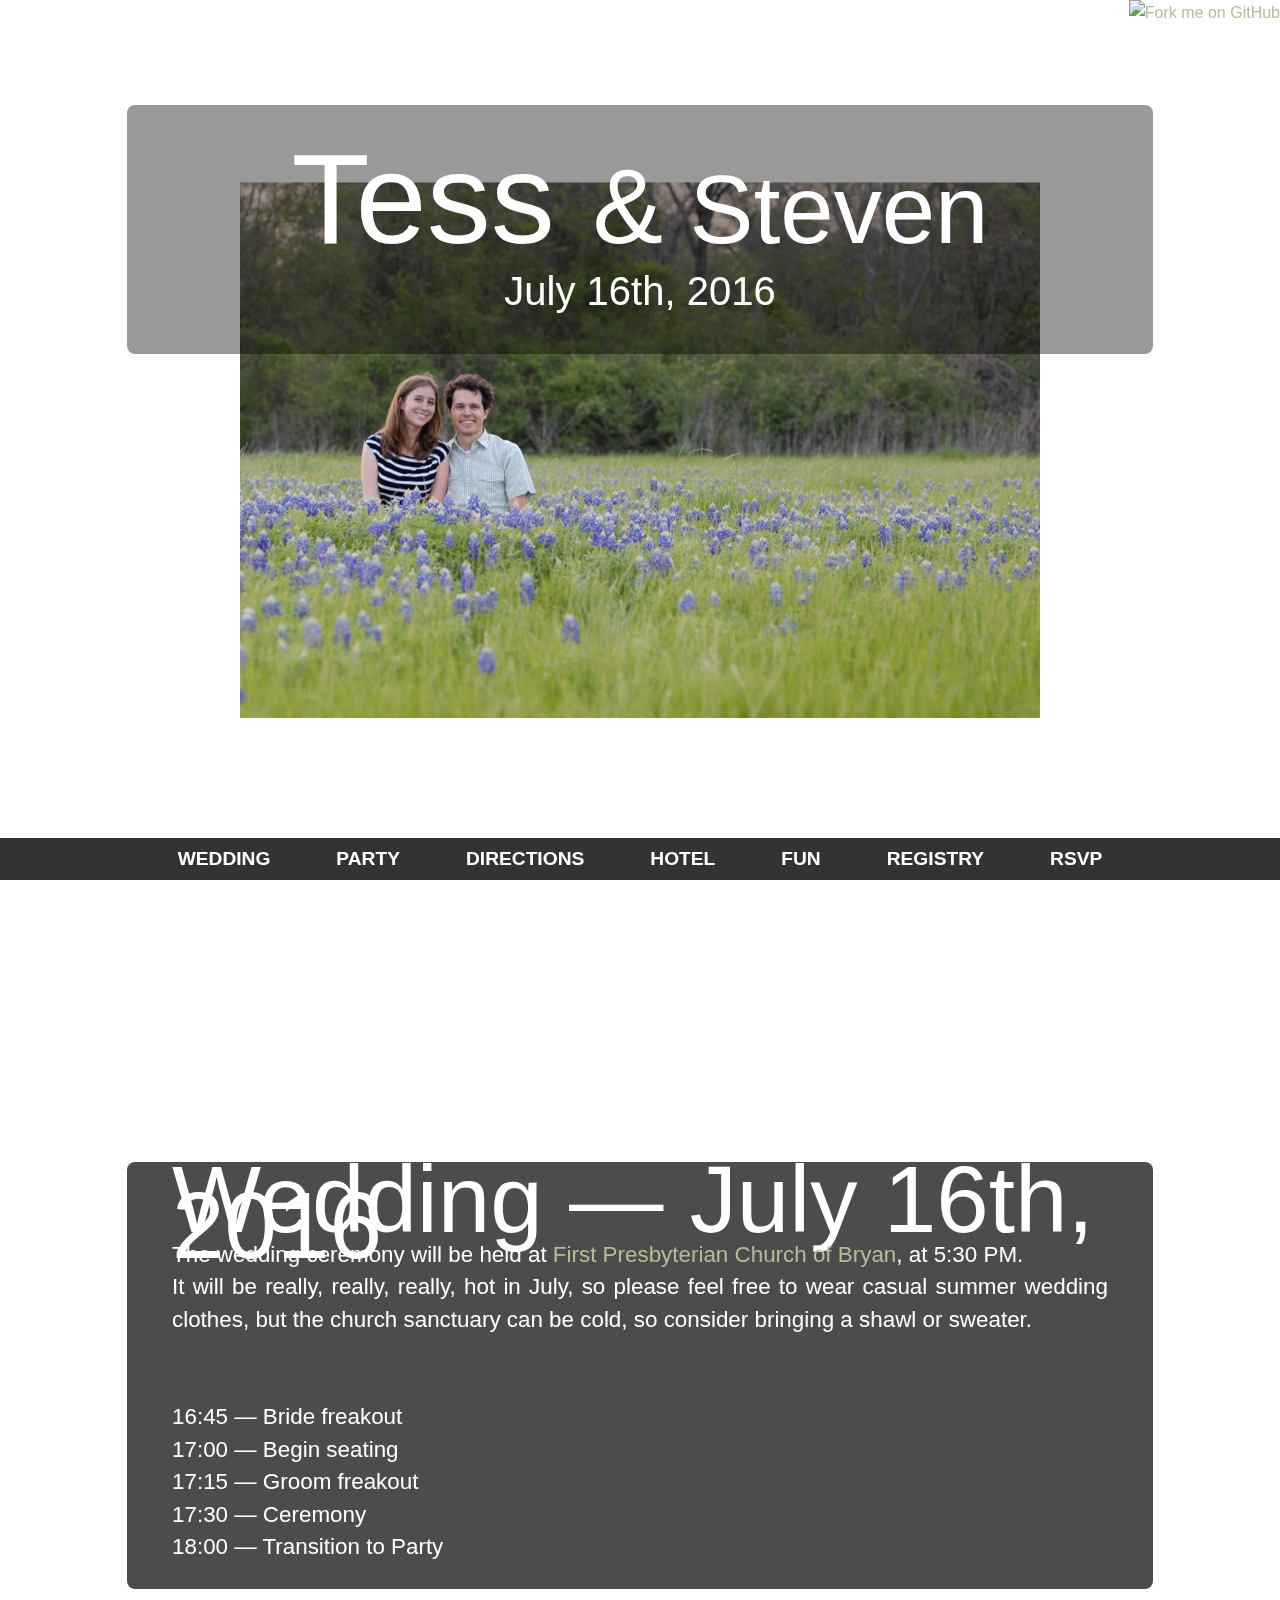
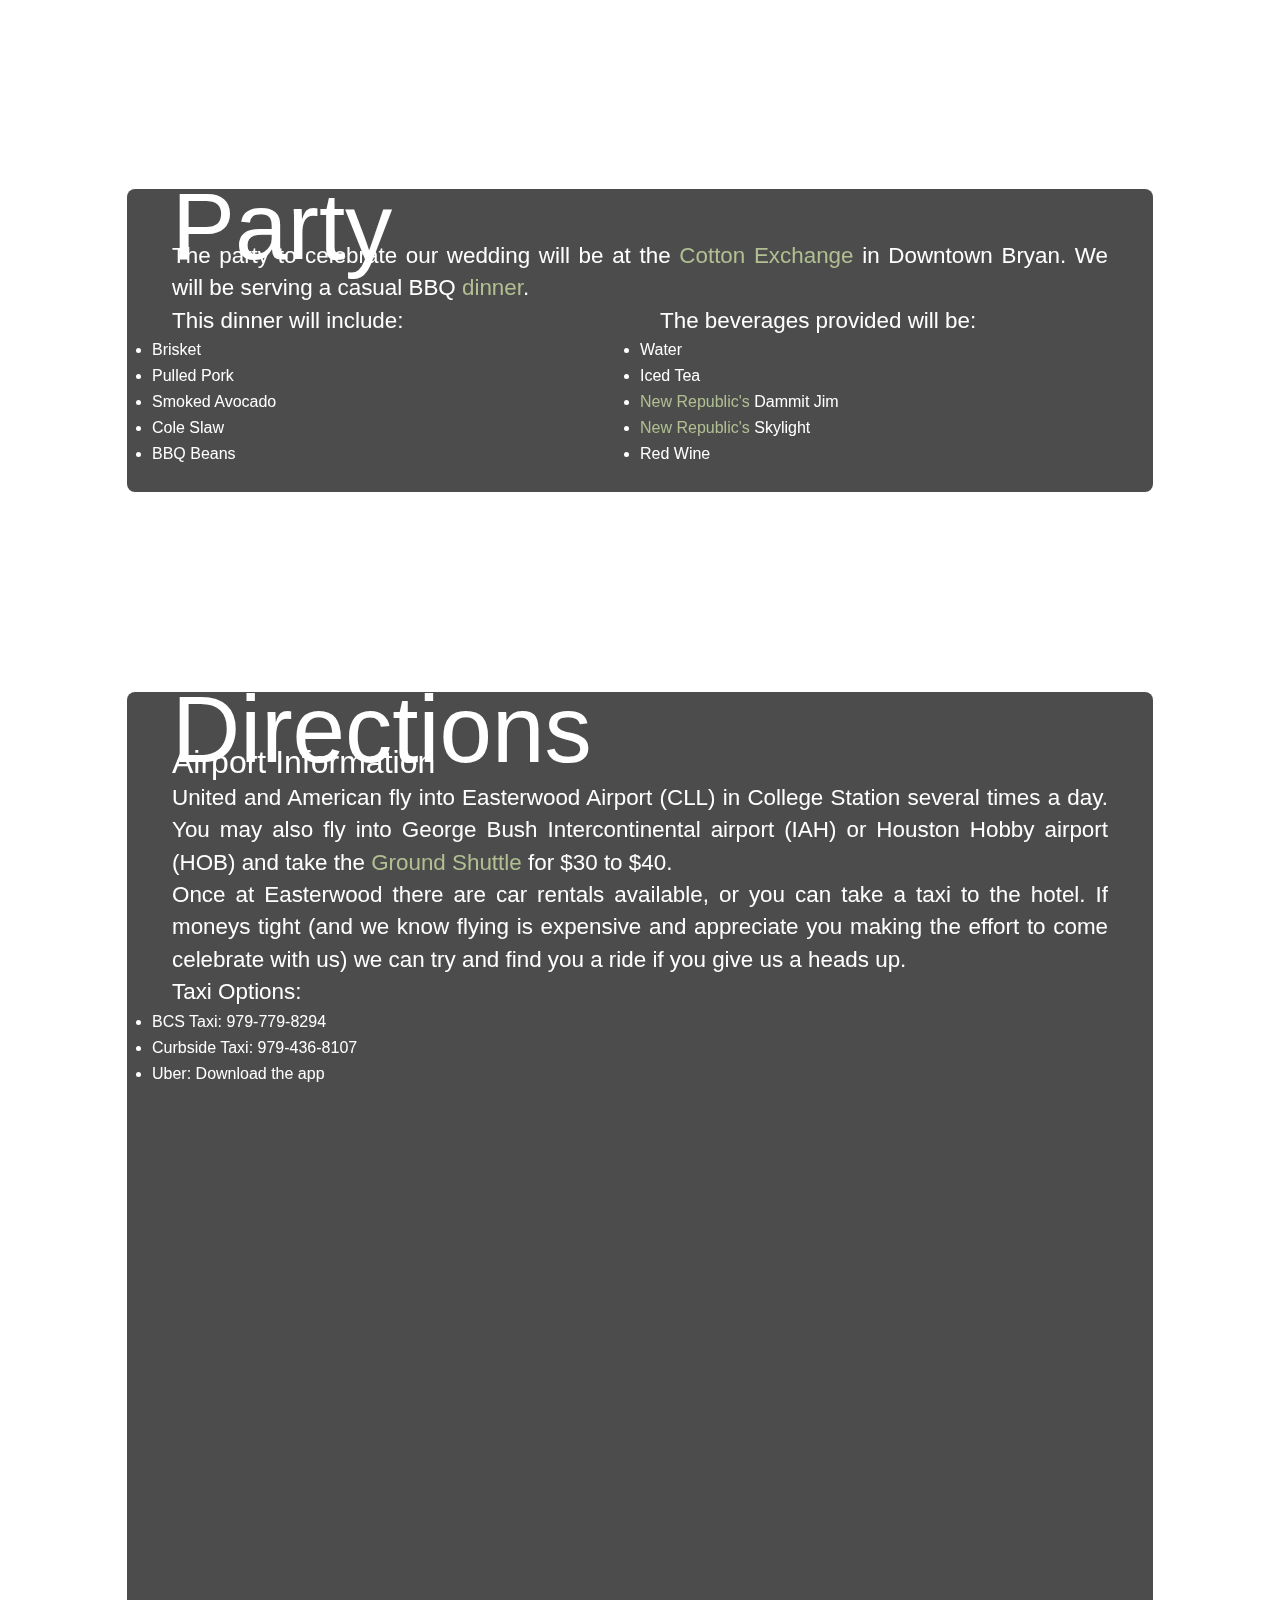
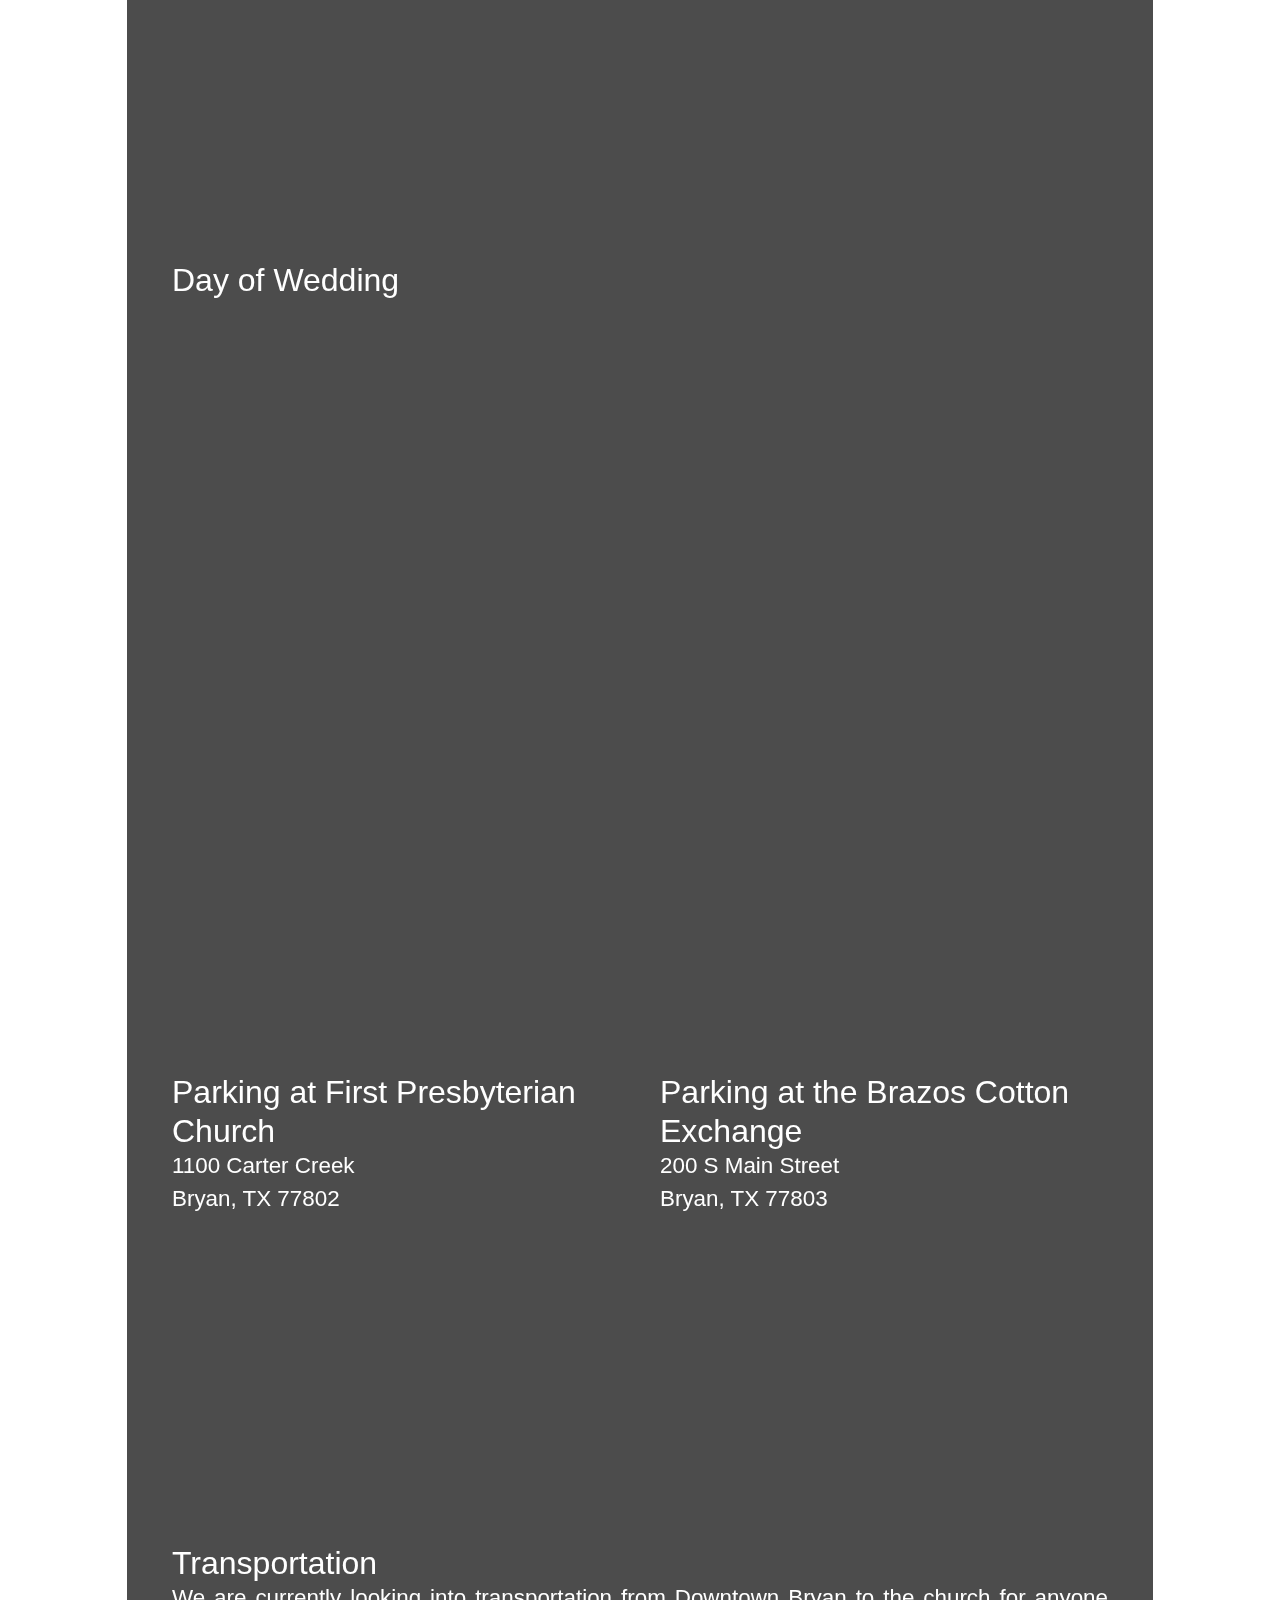
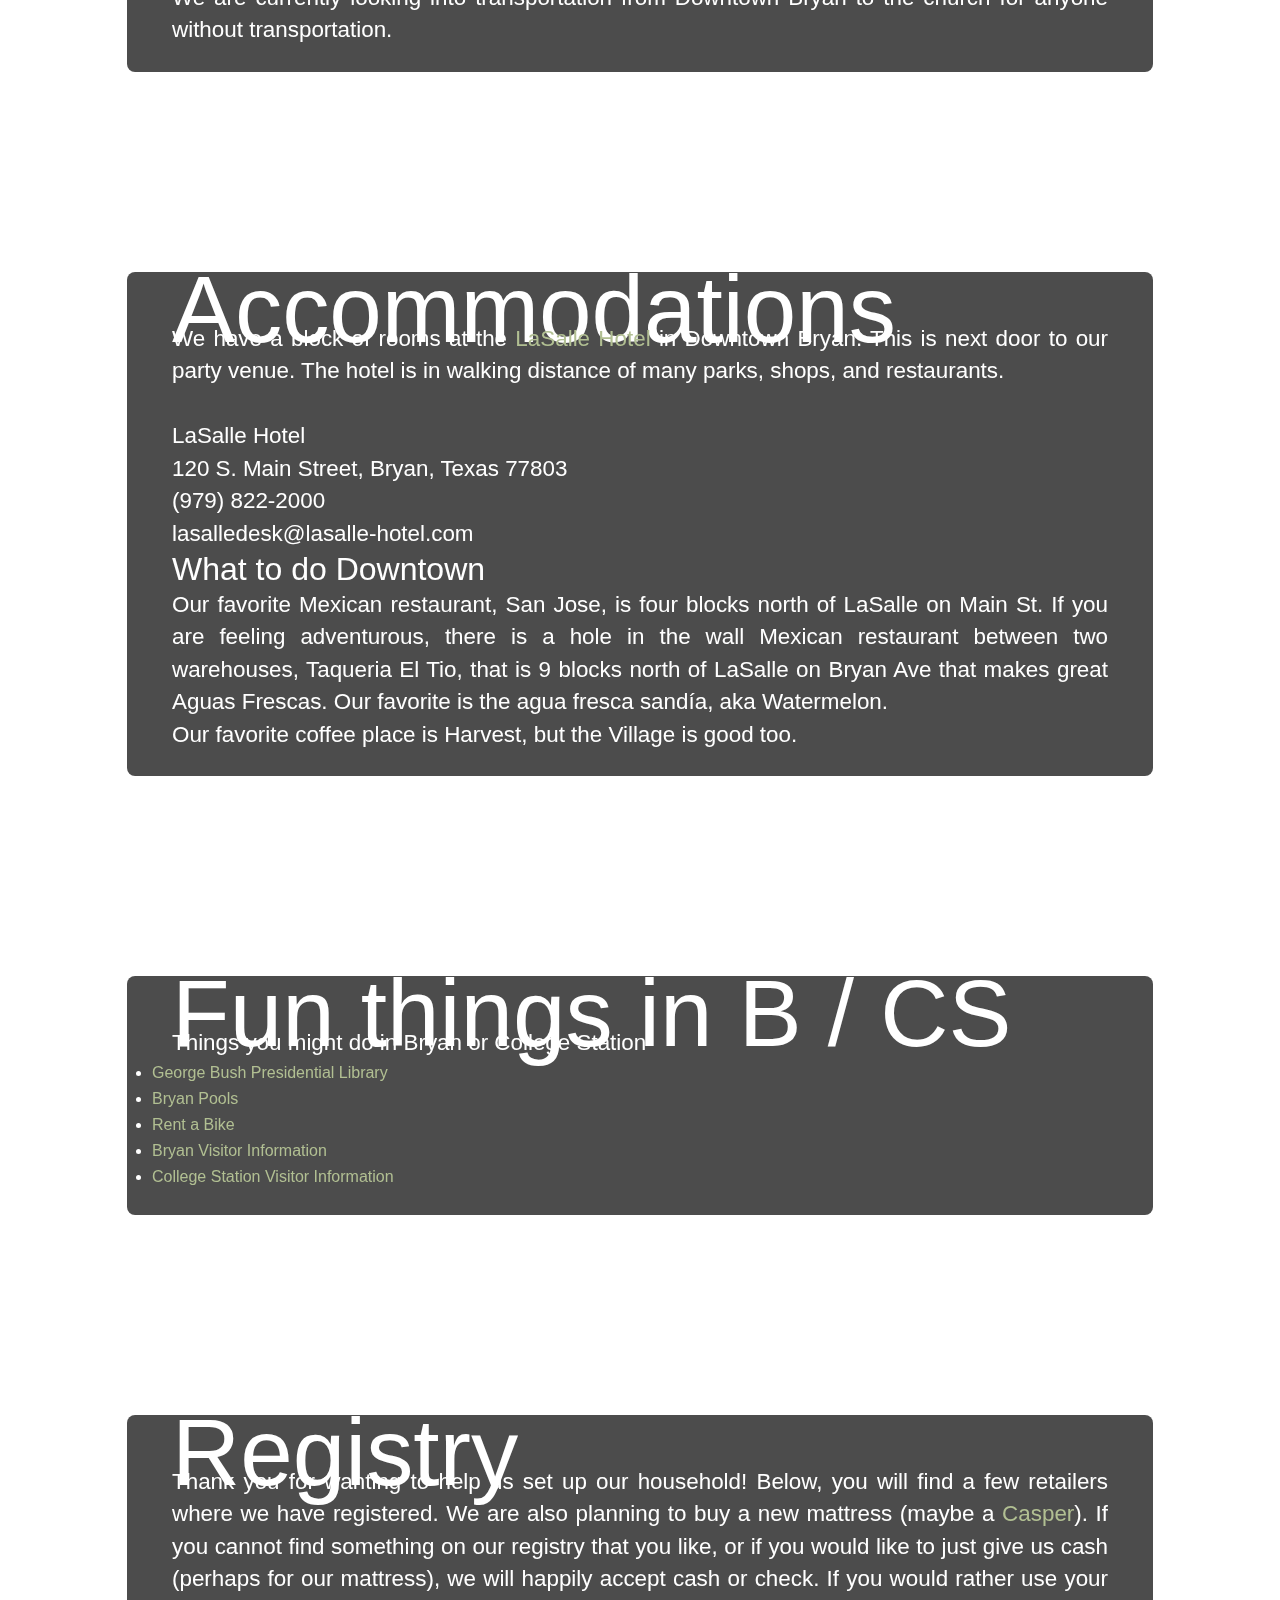
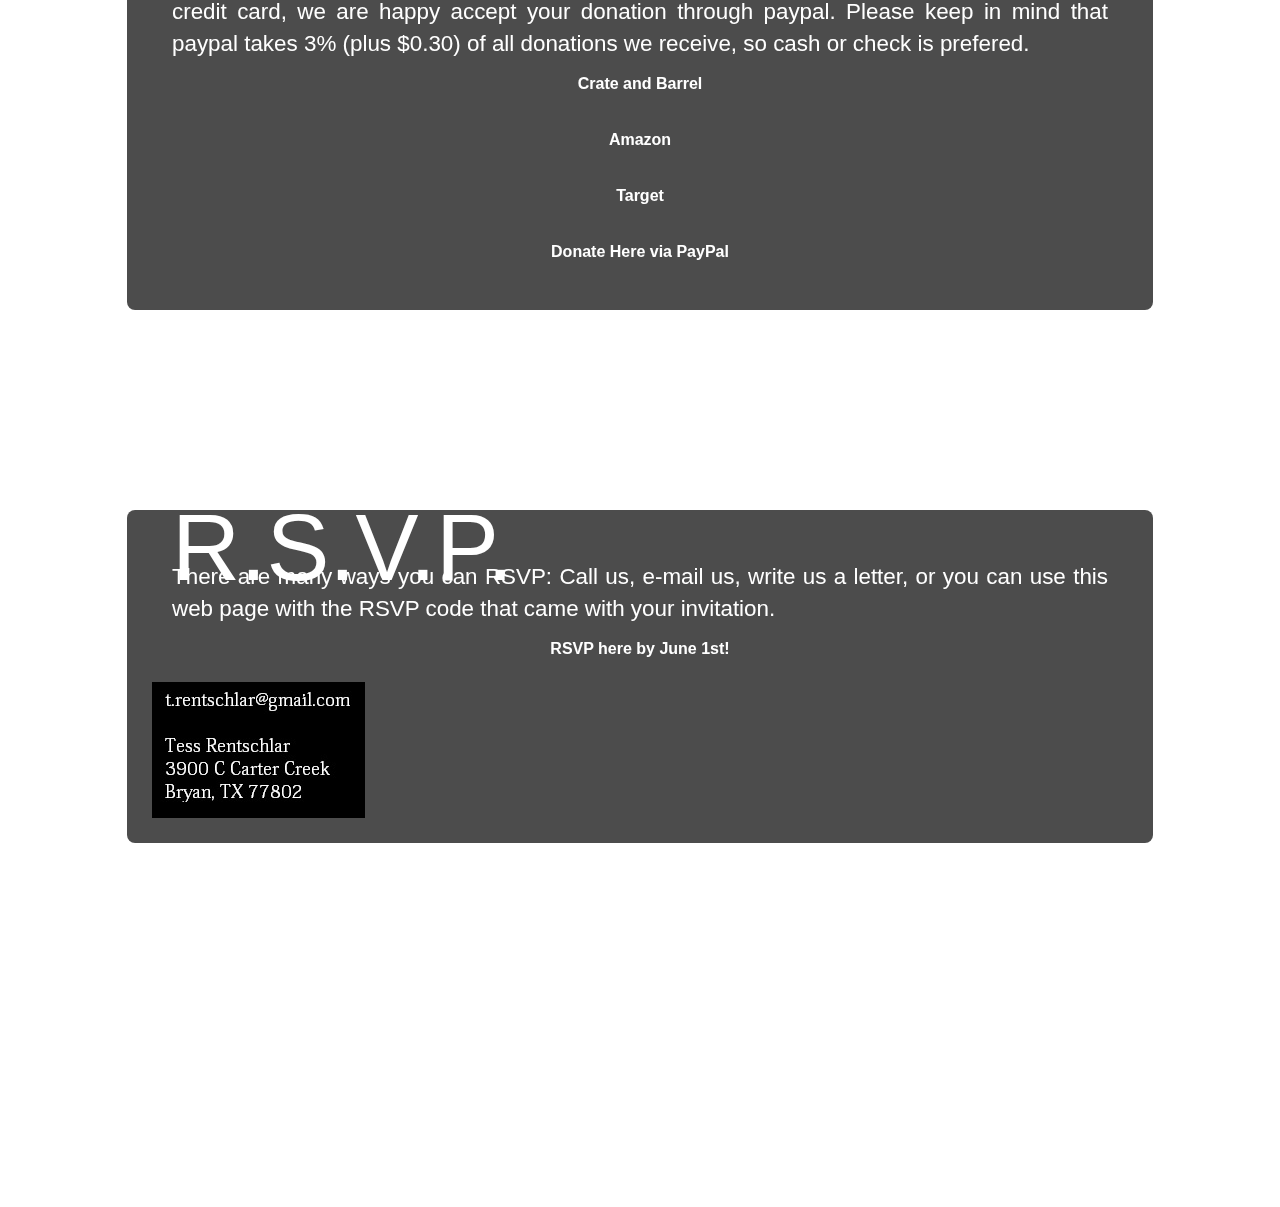
==== commit 1fdb7371: "Merge pull request #10 from boada/tessBranch" ====
--- a/index.html
+++ b/index.html
@@ -229,11 +229,12 @@
                     	<section id="registry" class="clearfix">
                 	 	<h1>Registry</h1>
                         	<div class="column full">
-					<p>Thank you for wanting to help us set up our household!  We will be in the process of moving right after the wedding. If you are willing to contribute to our mattress and moving fund, we would really appreciate it.  If you would rather give us a more tangible gift, we have registered for a few essentials.</p>
-                                	<a href="#" class="button">Mattress Fund</a>
-                                	<a href="http://www.crateandbarrel.com/gift-registry/tess-rentschlar-and-steven-boada/r5499517" class="button">Crate and Barrel</a>
+					<p>Thank you for wanting to help us set up our household! Below, you will find a few retailers where we have registered. We are also planning to buy a new mattress (maybe a <a href='https://casper.com/'>Casper</a>). If you cannot find something on our registry that you like, or if you would like to just give us cash (perhaps for our mattress), we will happily accept cash or check. If you would rather use your credit card, we are happy accept your donation through paypal. Please keep in mind that paypal takes 3% (plus $0.30) of all donations we receive, so cash or check is prefered.</p>
+
+					<a href="http://www.crateandbarrel.com/gift-registry/tess-rentschlar-and-steven-boada/r5499517" class="button">Crate and Barrel</a>
 					<a href="https://www.amazon.com/registry/wedding/2NQSO9VER3SS2" class="button">Amazon</a>
-                                	<a href="http://www.target.com/gift-registry/registry/PmiISjOm-B75L1eFKEYCRQ?lnk=copiedLink" class="button">Target</a>
+					<a href="http://www.target.com/gift-registry/registry/PmiISjOm-B75L1eFKEYCRQ?lnk=copiedLink" class="button">Target</a>
+					<a href="https://www.paypal.com/cgi-bin/webscr?cmd=_s-xclick&hosted_button_id=A26FNENUZH8TW" class="button">Donate Here via PayPal</a>
                         	</div>
                     	</section>
 
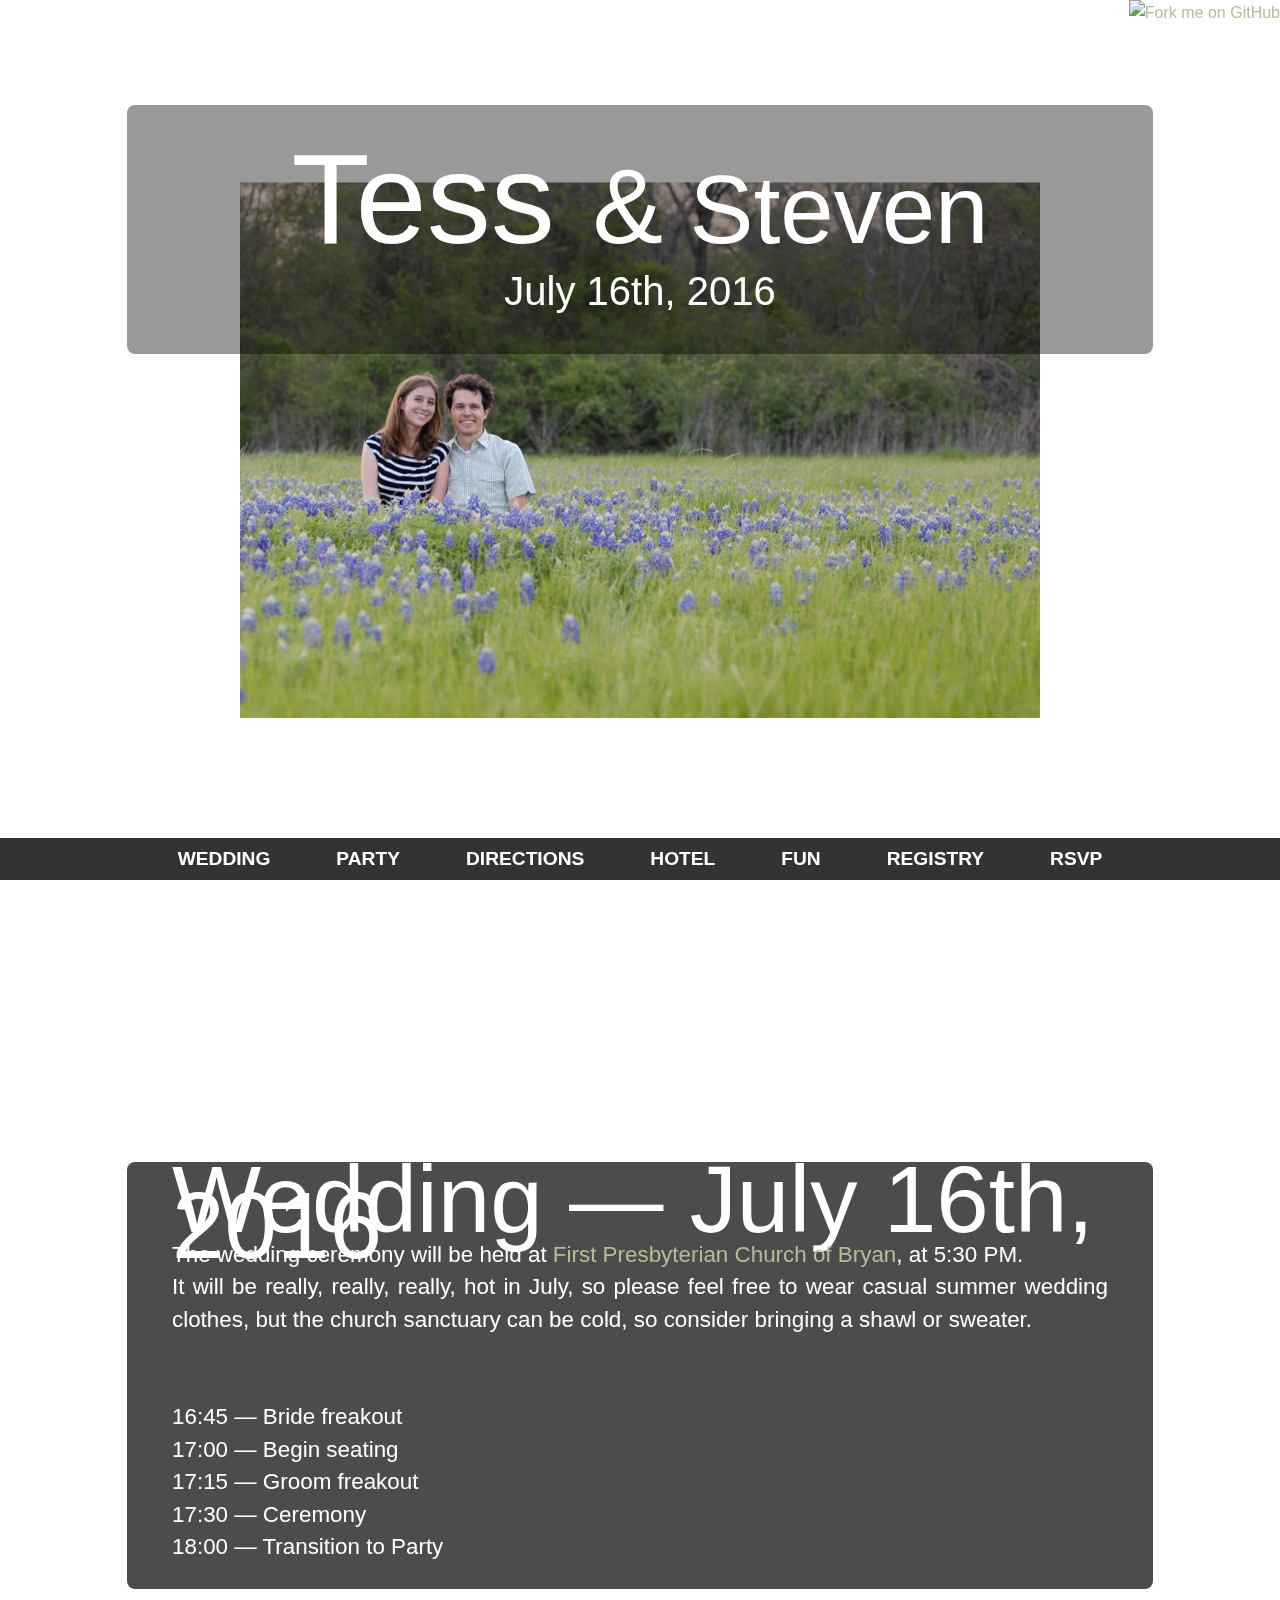
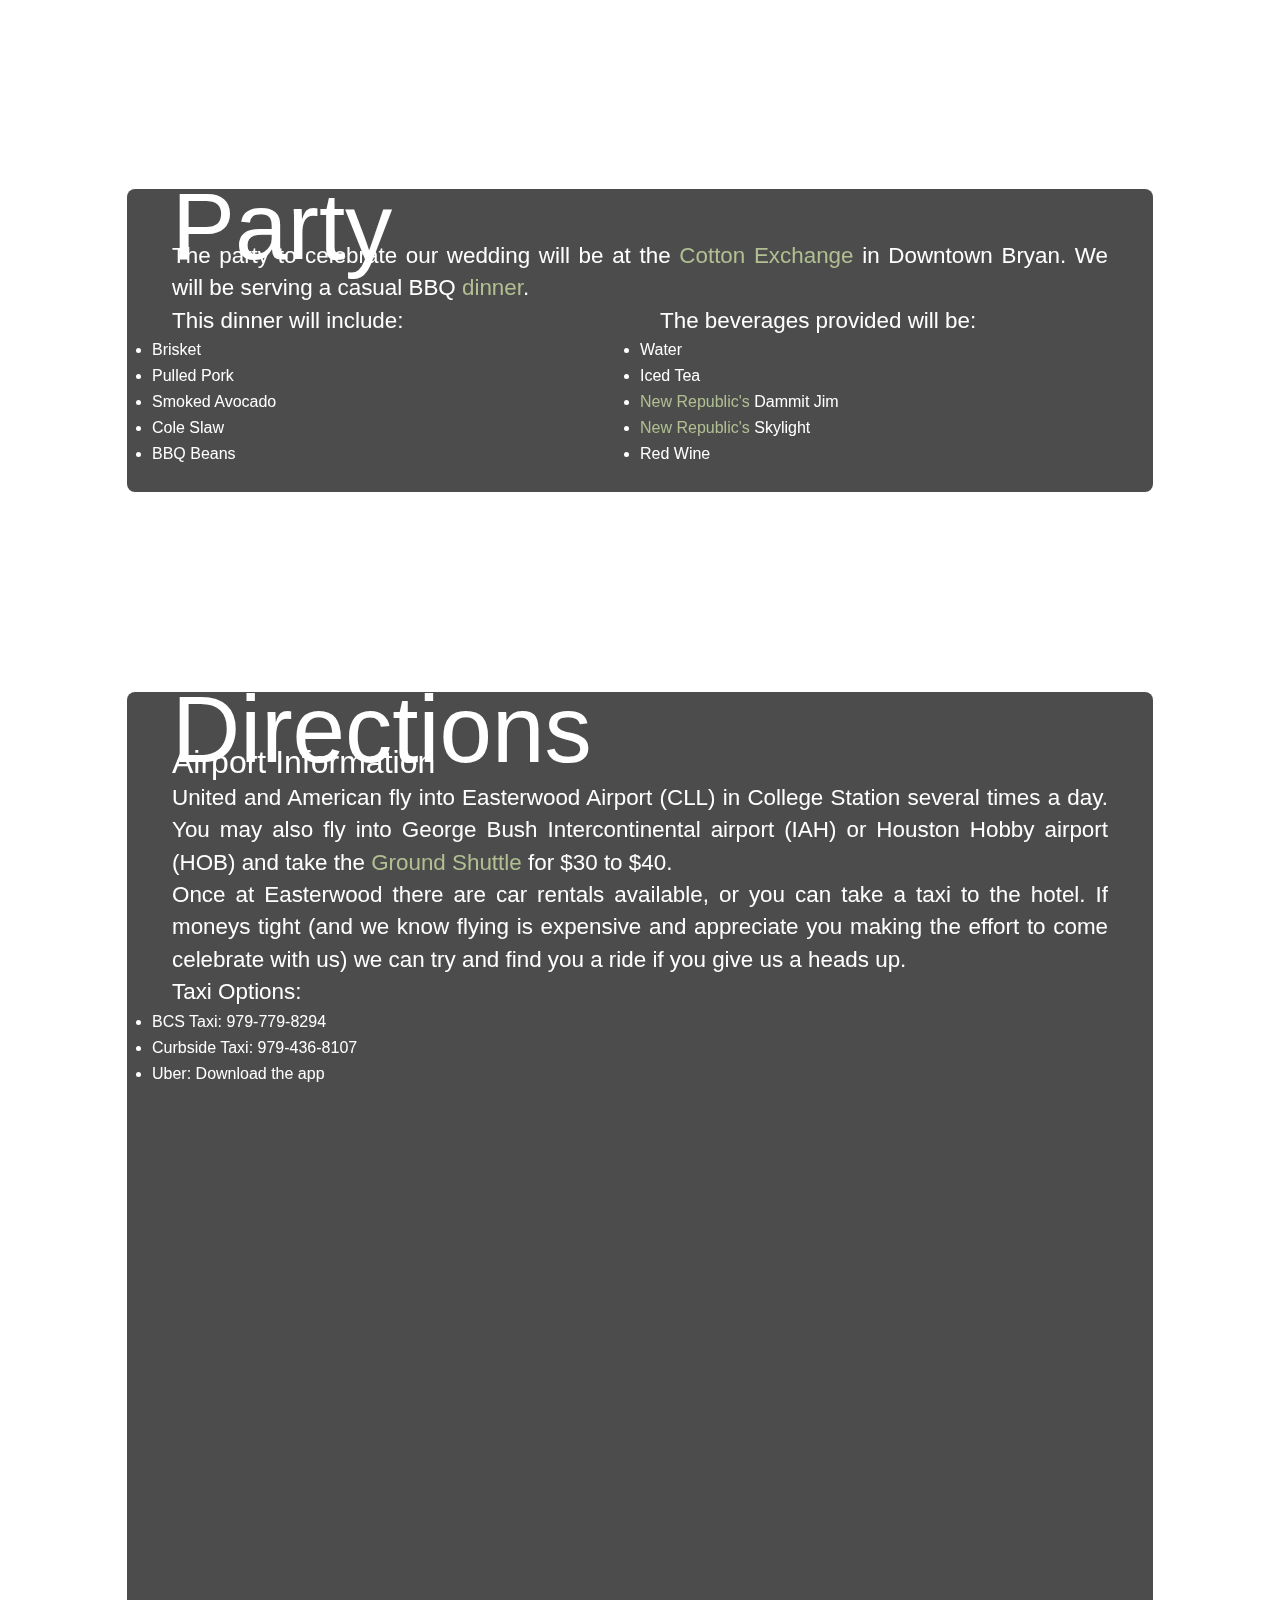
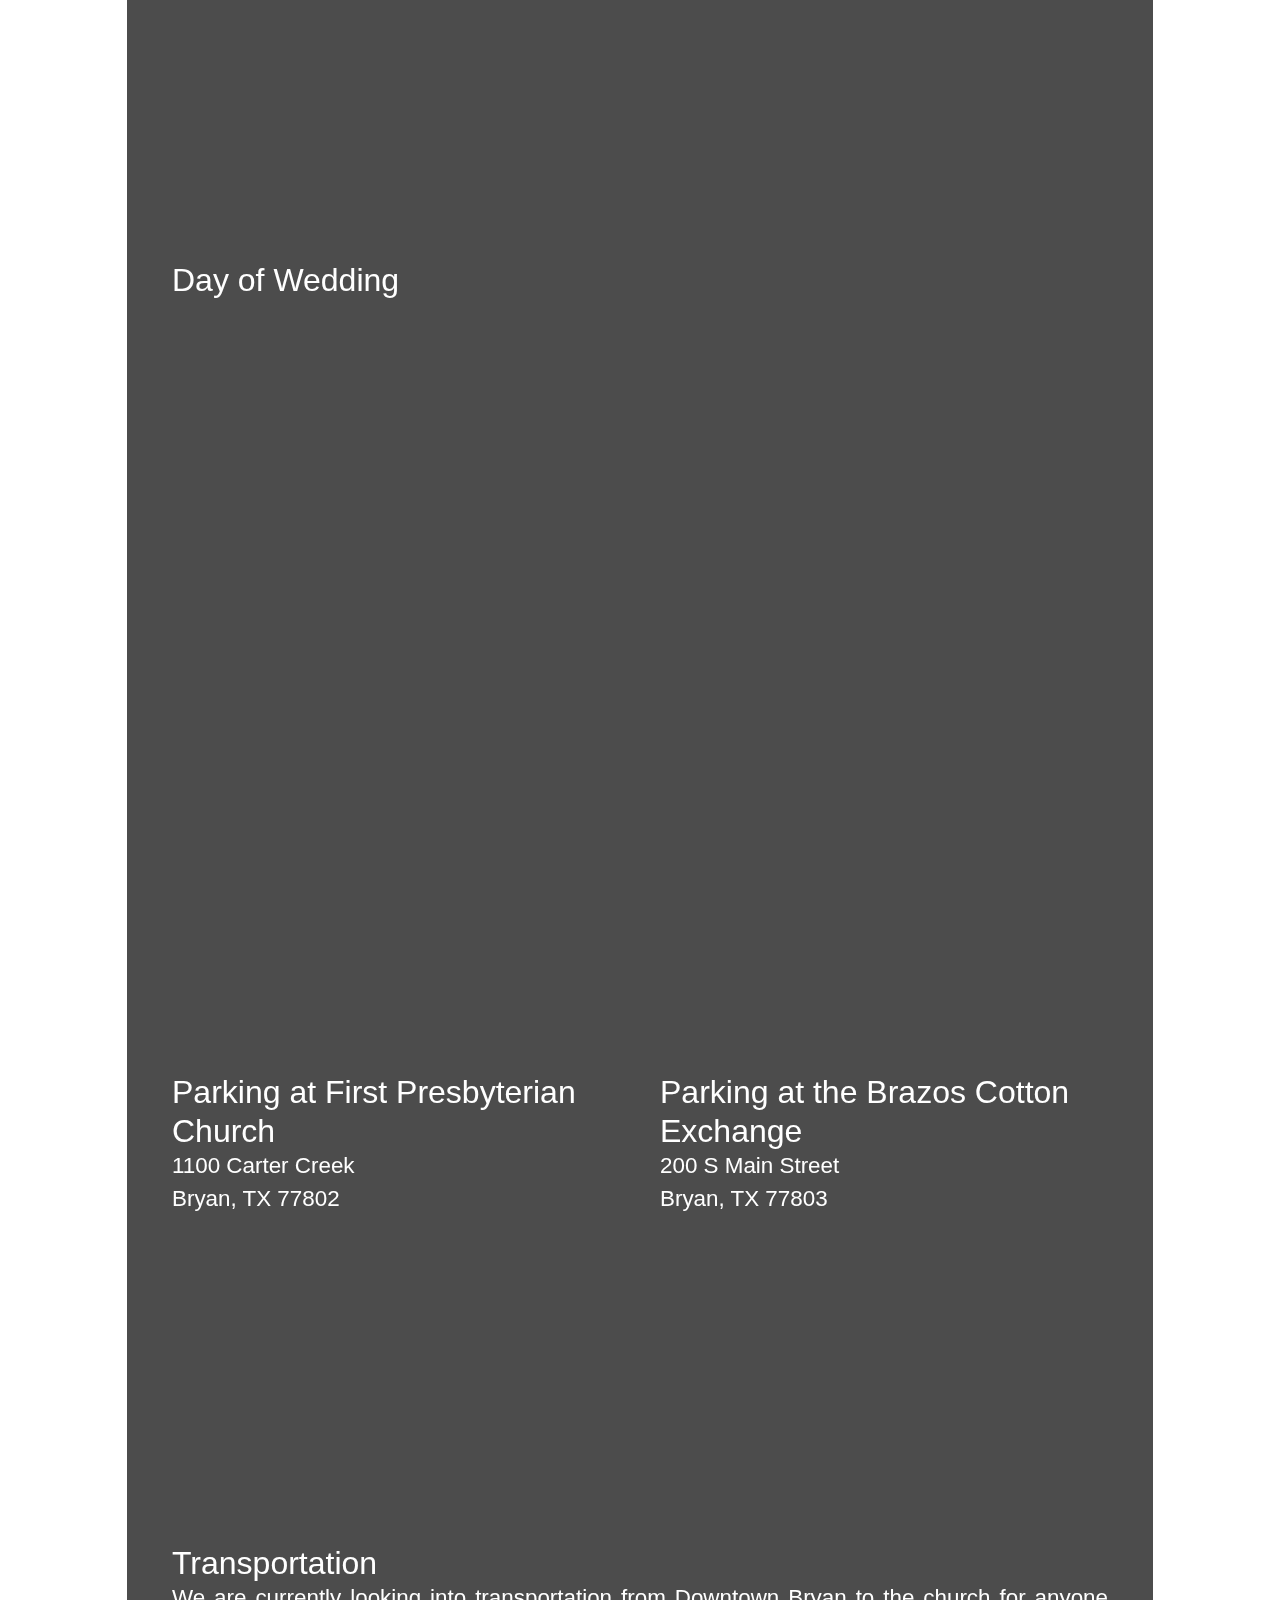
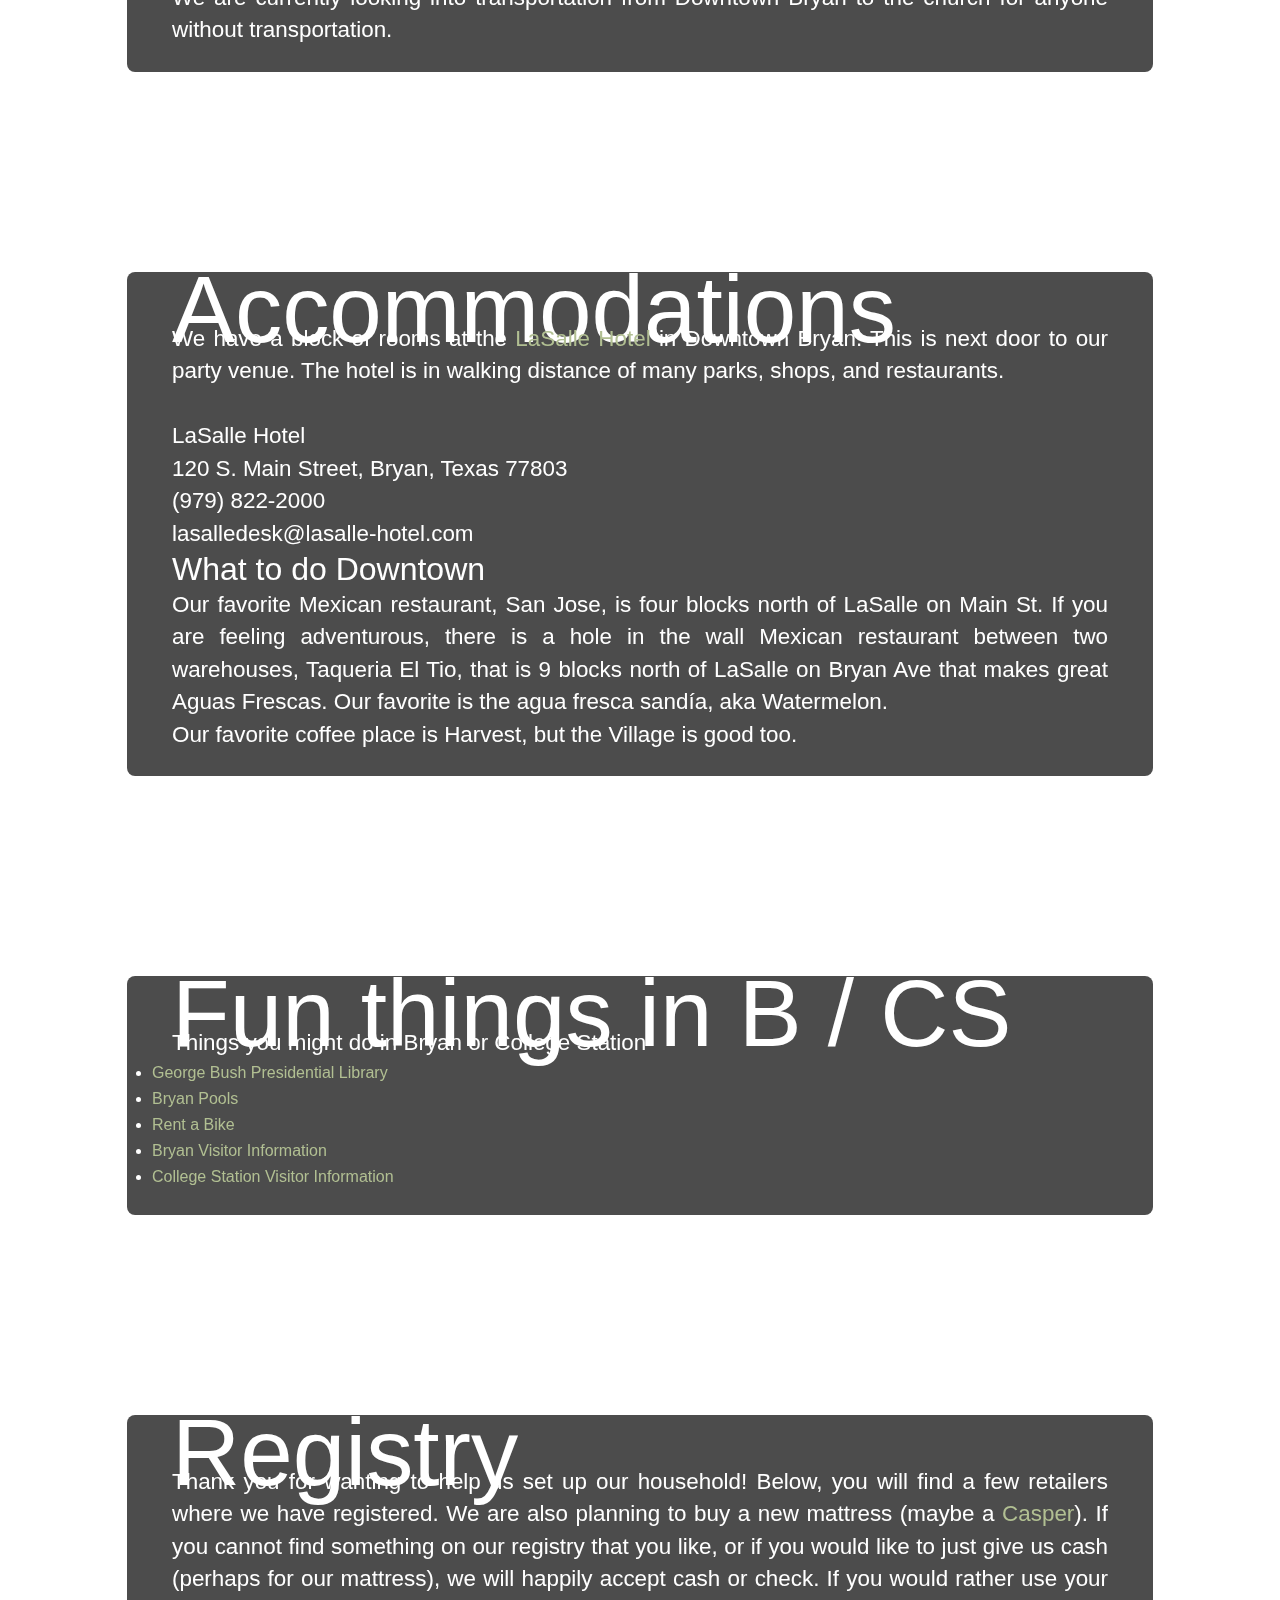
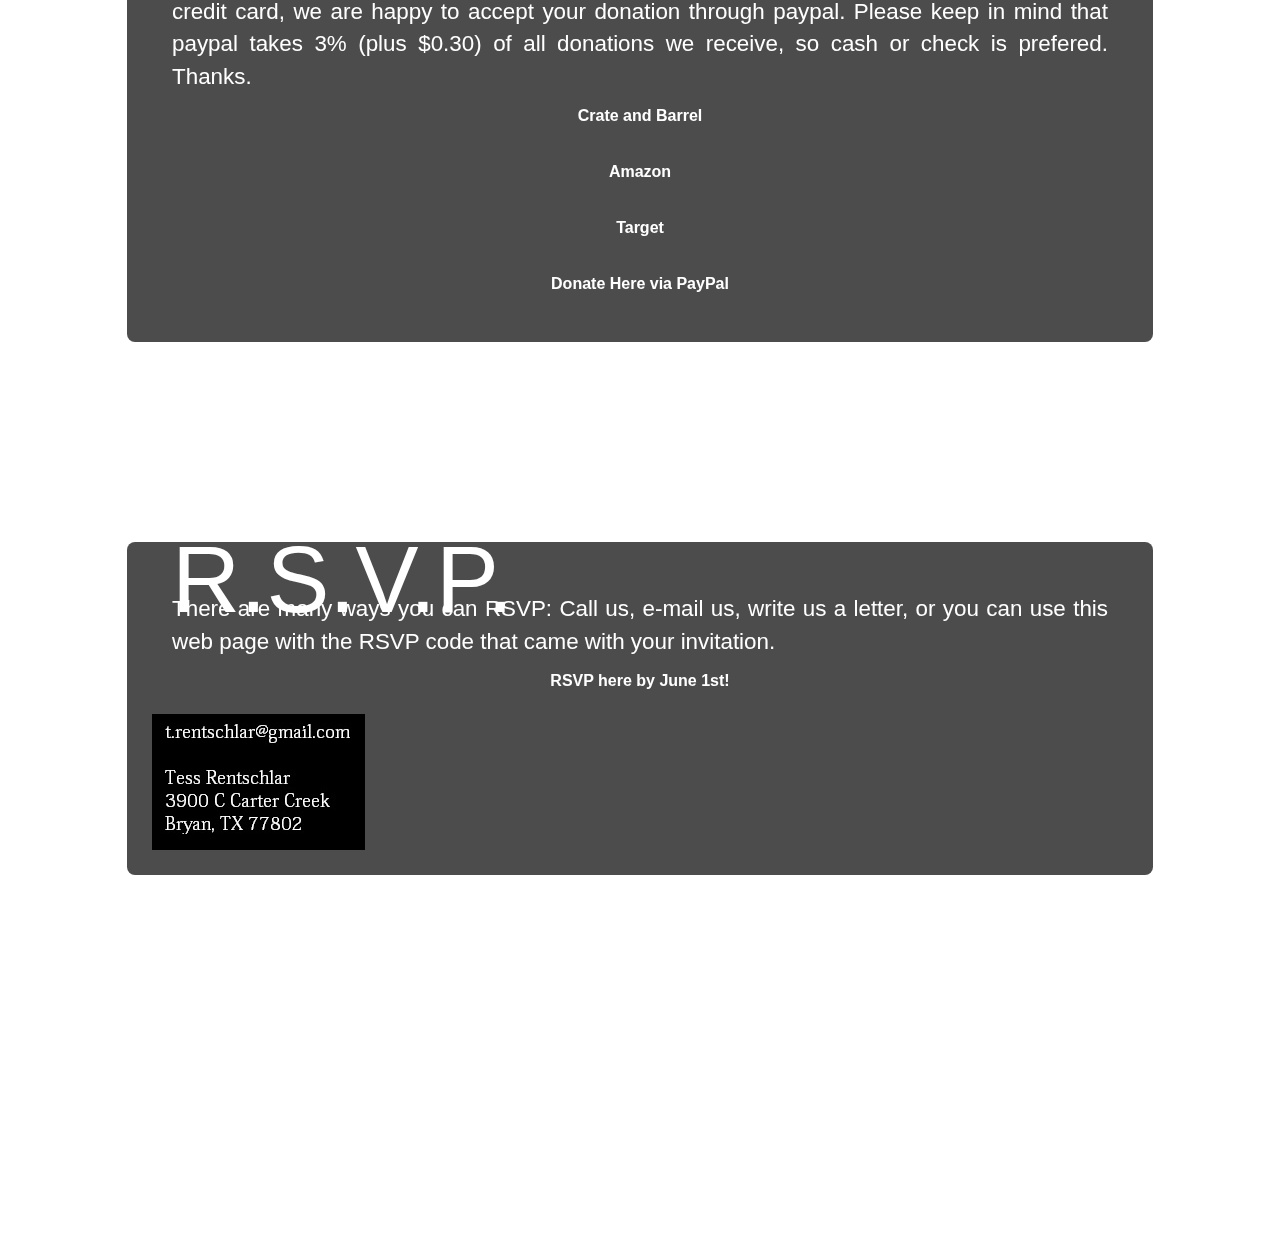
==== commit 2b33aff6: "trying a gray ribbon" ====
--- a/index.html
+++ b/index.html
@@ -229,7 +229,7 @@
                     	<section id="registry" class="clearfix">
                 	 	<h1>Registry</h1>
                         	<div class="column full">
-					<p>Thank you for wanting to help us set up our household! Below, you will find a few retailers where we have registered. We are also planning to buy a new mattress (maybe a <a href='https://casper.com/'>Casper</a>). If you cannot find something on our registry that you like, or if you would like to just give us cash (perhaps for our mattress), we will happily accept cash or check. If you would rather use your credit card, we are happy accept your donation through paypal. Please keep in mind that paypal takes 3% (plus $0.30) of all donations we receive, so cash or check is prefered.</p>
+					<p>Thank you for wanting to help us set up our household! Below, you will find a few retailers where we have registered. We are also planning to buy a new mattress (maybe a <a href='https://casper.com/'>Casper</a>). If you cannot find something on our registry that you like, or if you would like to just give us cash (perhaps for our mattress), we will happily accept cash or check. If you would rather use your credit card, we are happy to accept your donation through paypal. Please keep in mind that paypal takes 3% (plus $0.30) of all donations we receive, so cash or check is prefered. Thanks.</p>
 
 					<a href="http://www.crateandbarrel.com/gift-registry/tess-rentschlar-and-steven-boada/r5499517" class="button">Crate and Barrel</a>
 					<a href="https://www.amazon.com/registry/wedding/2NQSO9VER3SS2" class="button">Amazon</a>
@@ -260,7 +260,7 @@
                 </div> <!-- #main -->
             </div> <!-- #main-container -->
         </div> <!-- #bg-container -->
-		<a href="https://github.com/trentschlar"><img style="position: absolute; top: 0; right: 0; border: 0;" src="https://camo.githubusercontent.com/e7bbb0521b397edbd5fe43e7f760759336b5e05f/68747470733a2f2f73332e616d617a6f6e6177732e636f6d2f6769746875622f726962626f6e732f666f726b6d655f72696768745f677265656e5f3030373230302e706e67" alt="Fork me on GitHub" data-canonical-src="https://s3.amazonaws.com/github/ribbons/forkme_right_green_007200.png"></a>
+		<a href="https://github.com/trentschlar"><img style="position: absolute; top: 0; right: 0; border: 0;" src="https://camo.githubusercontent.com/e7bbb0521b397edbd5fe43e7f760759336b5e05f/68747470733a2f2f73332e616d617a6f6e6177732e636f6d2f6769746875622f726962626f6e732f666f726b6d655f72696768745f677265656e5f3030373230302e706e67" alt="Fork me on GitHub" data-canonical-src="https://s3.amazonaws.com/github/ribbons/forkme_right_gray_6d6d6d.png"></a>
     </body>
 </html>
 
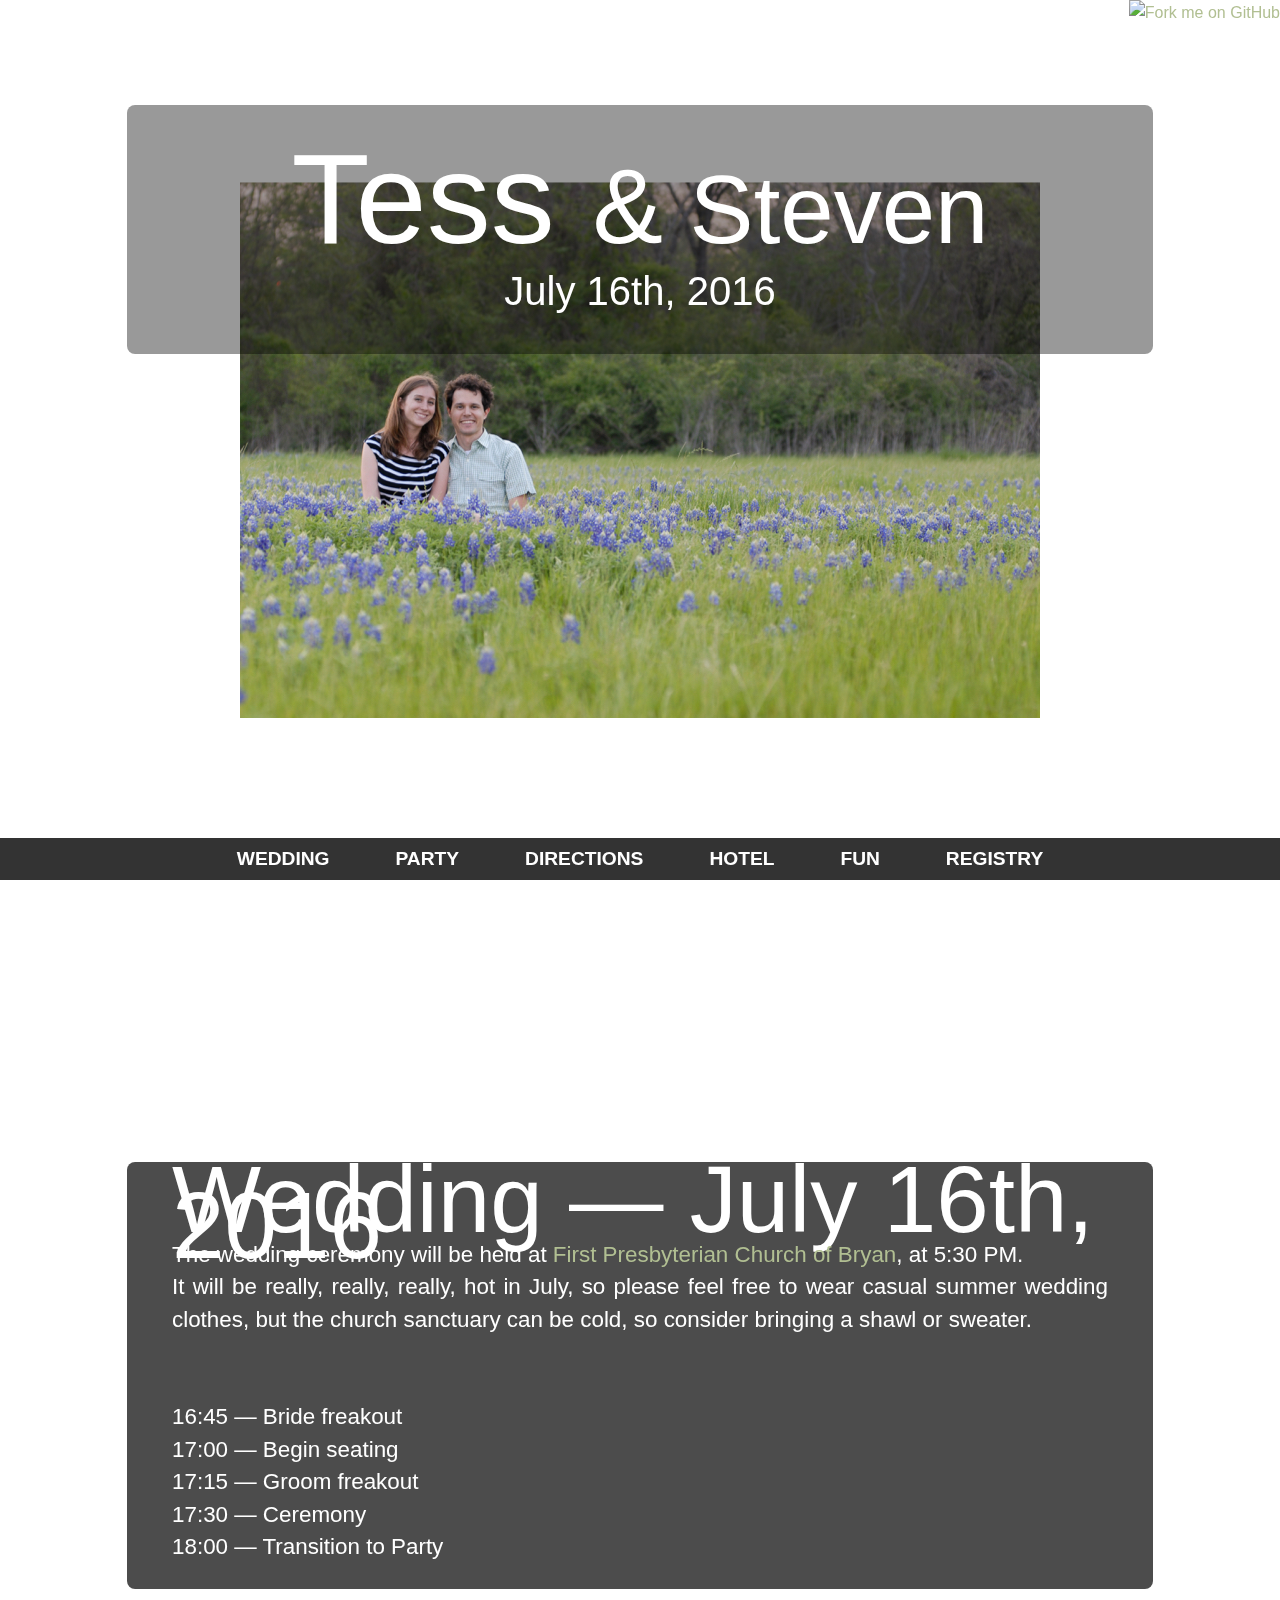
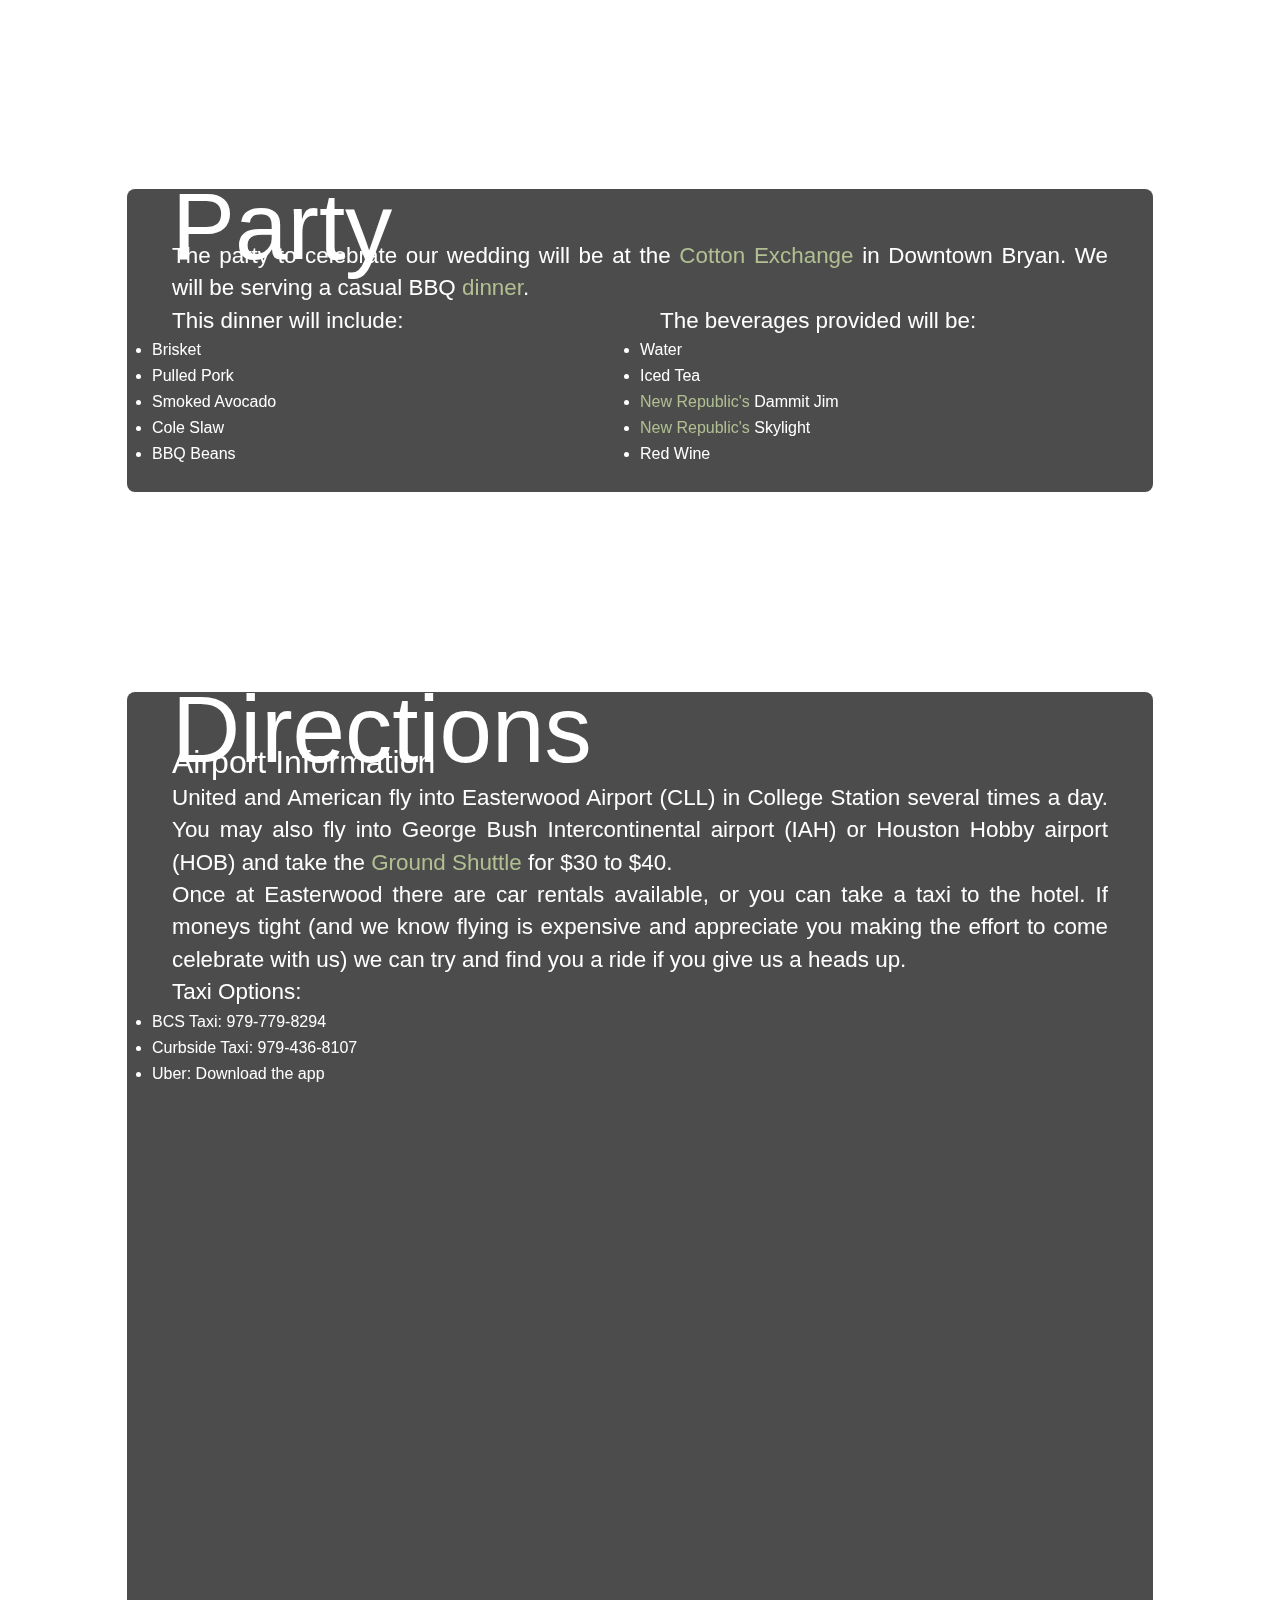
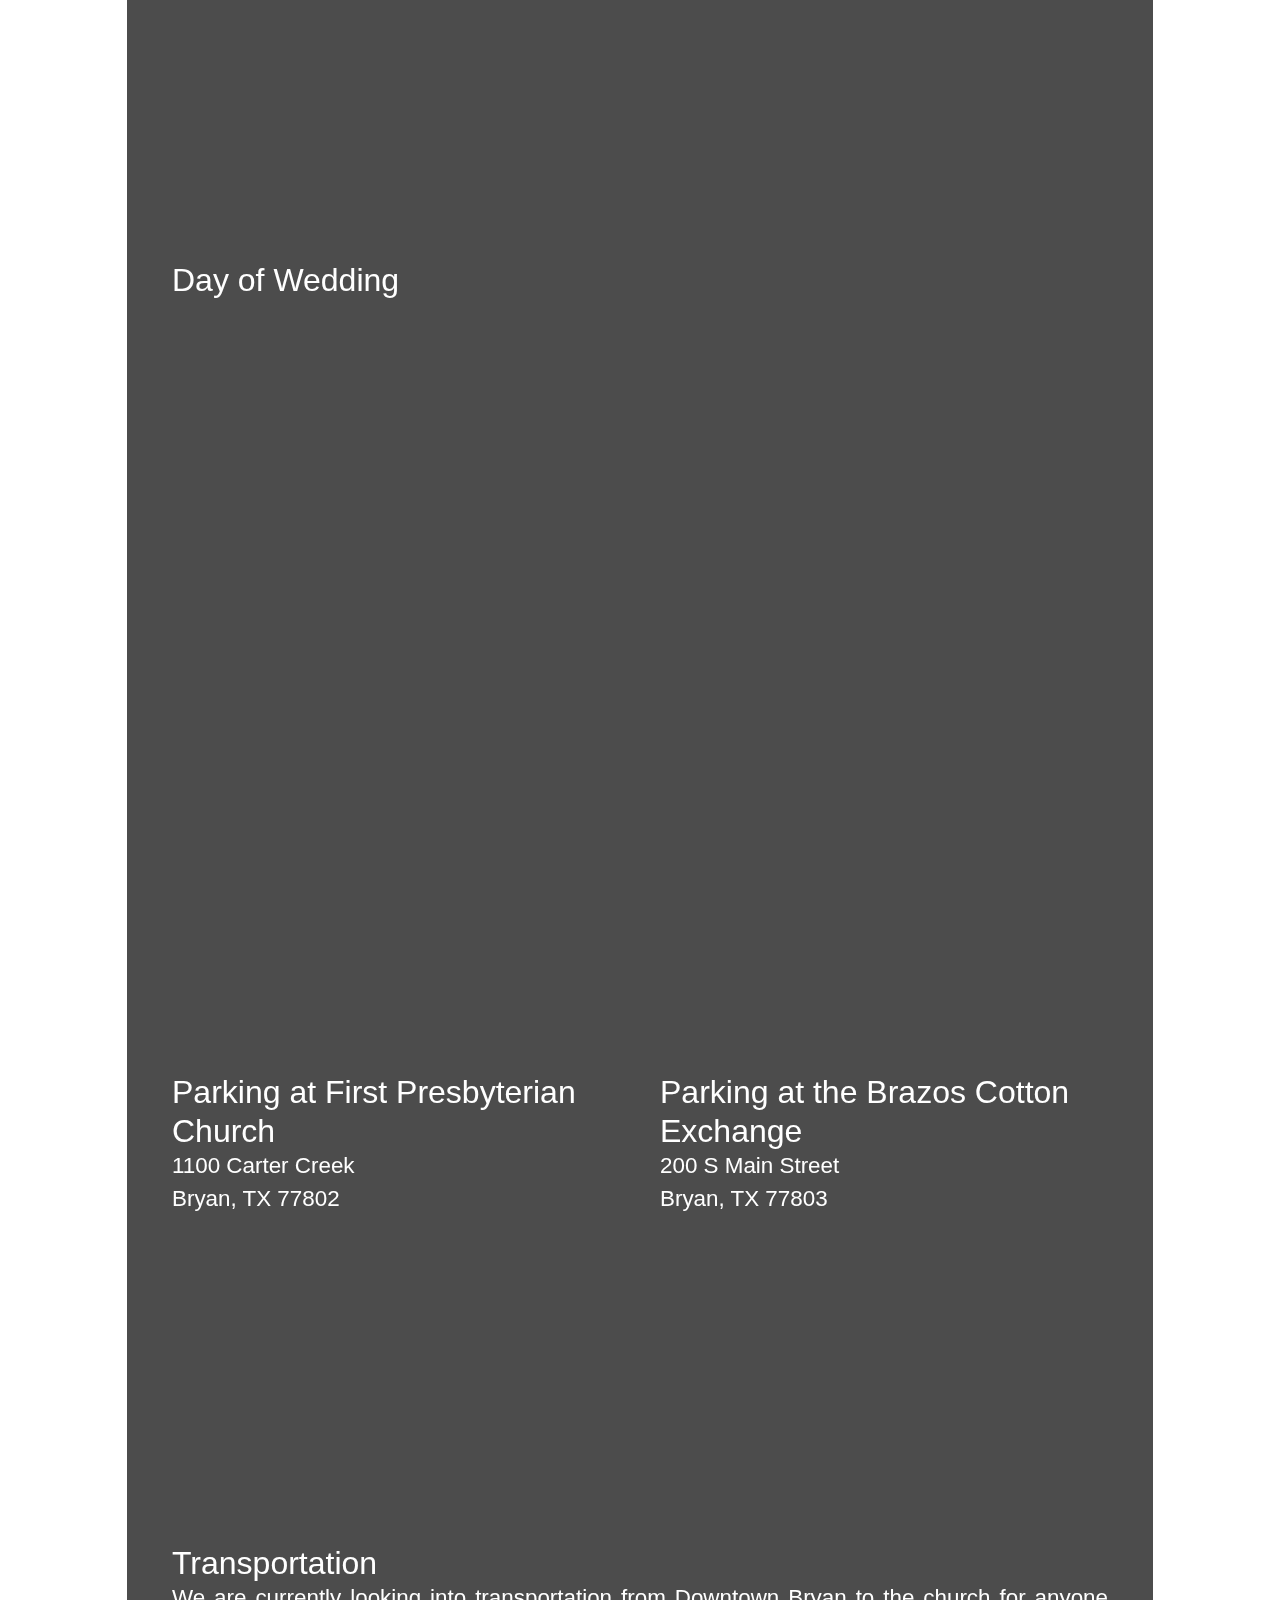
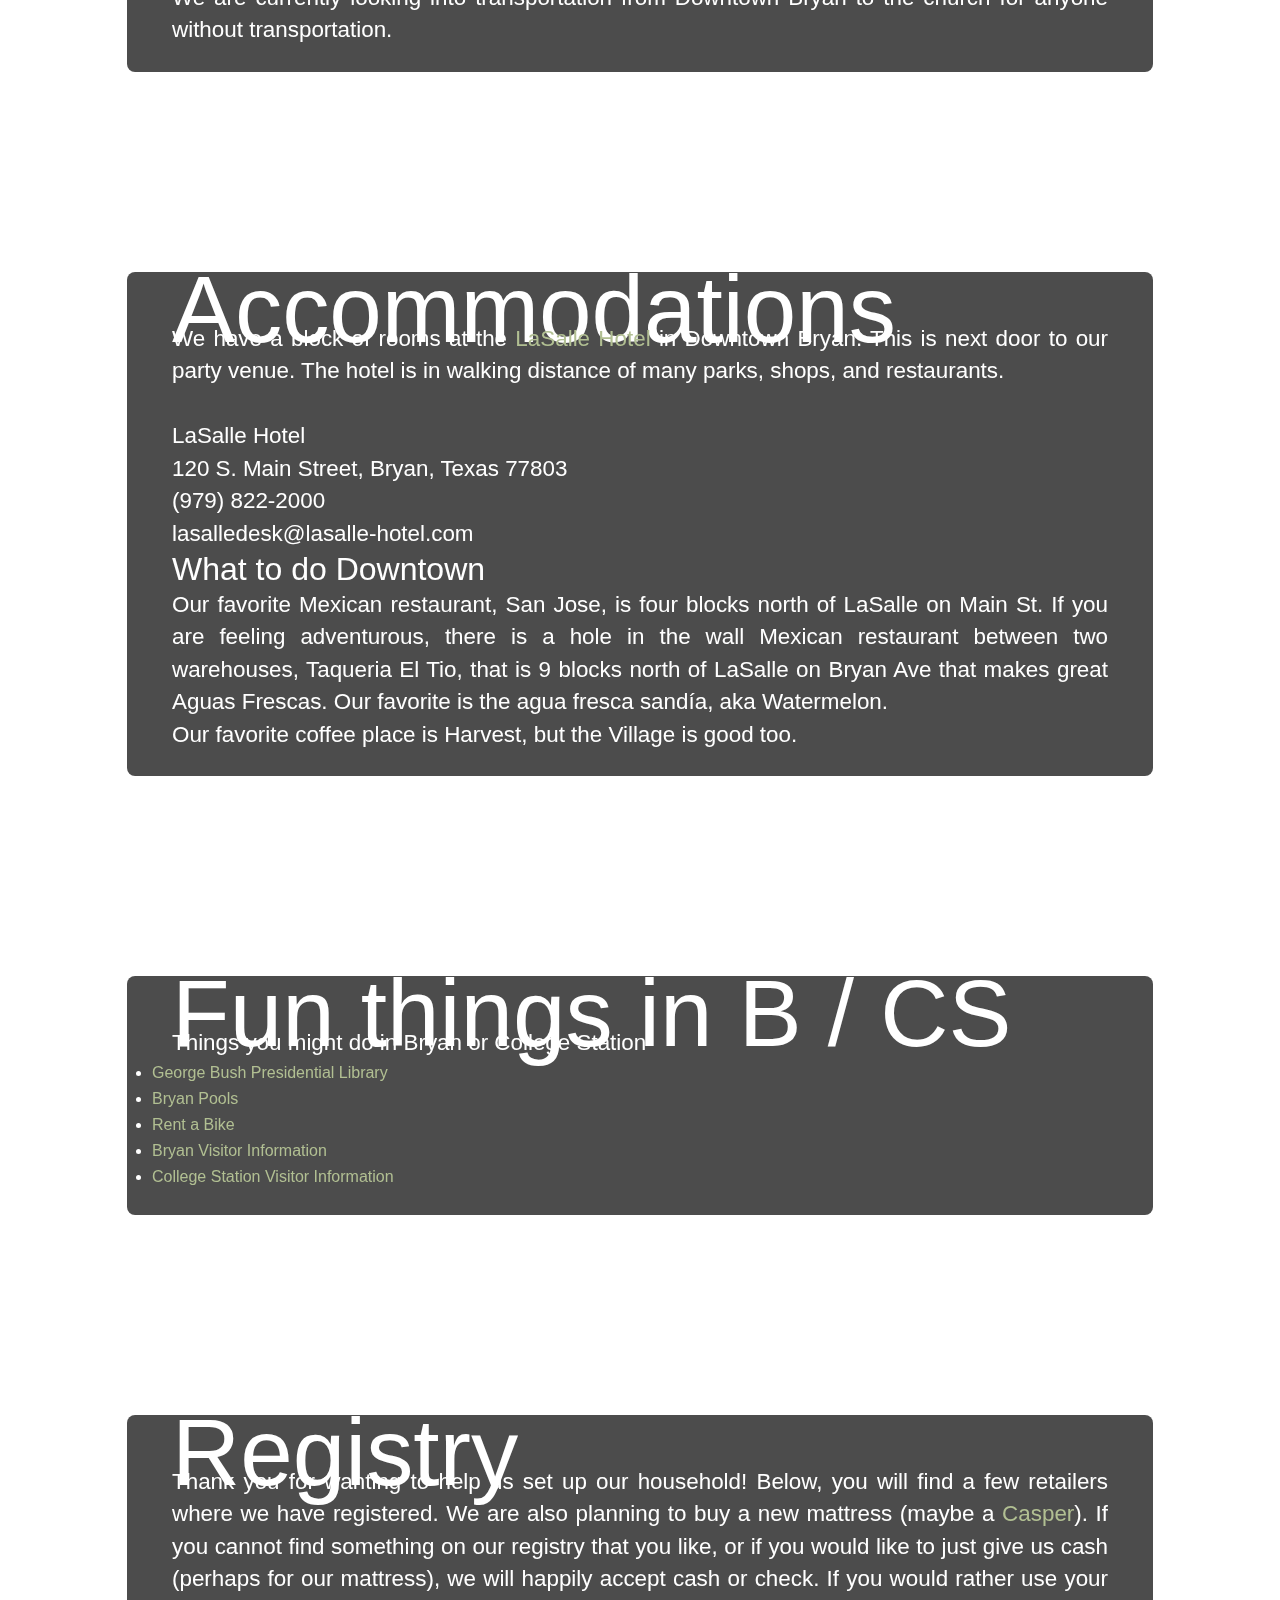
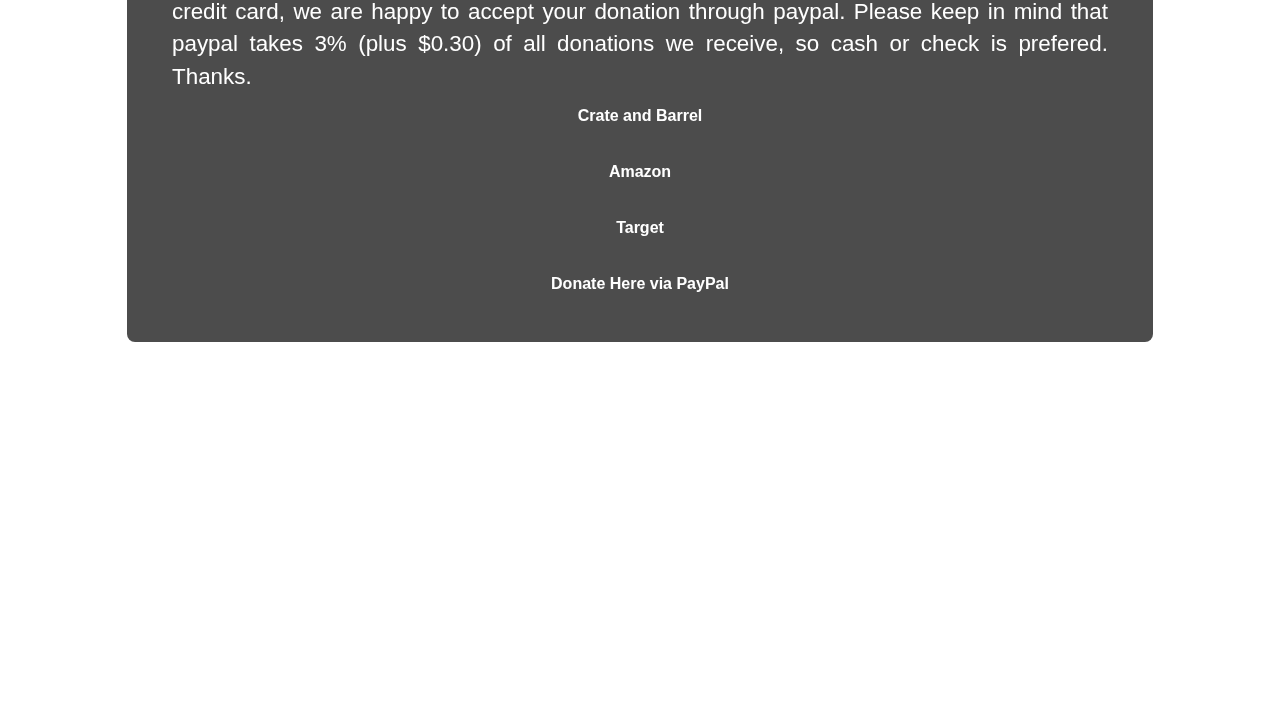
==== commit a827edb7: "Removed RSVP options" ====
--- a/index.html
+++ b/index.html
@@ -59,7 +59,7 @@
                             <li><a href="#accommodations">HOTEL</a></li>
                             <li><a href="#fun">FUN</a></li>
                             <li><a href="#registry">REGISTRY</a></li>
-                            <li><a href="#rsvp">RSVP</a></li>
+                            <!--<li><a href="#rsvp">RSVP</a></li>-->
                             <!--<li><a href="#brideandgroom">BRUDEPARET</a></li> -->
                         </ul>
                     </nav>
@@ -238,7 +238,7 @@
                         	</div>
                     	</section>
 
-                    	<section id="rsvp" class="clearfix">
+                    	<!--<section id="rsvp" class="clearfix">
                             	<h1>R.S.V.P.</h1>
                             	<div class="column full">
                                     	<p>There are many ways you can RSVP: Call us, e-mail us, write us a letter, or you can use this web page with the RSVP code that came with your invitation.
@@ -248,19 +248,19 @@
 					<p></p>
 					<img src="img/tess-contact.jpg" alt="tess-contact" align="middle"/>
 					
-                            	</div>
+                            	</div>-->
                             <!--<div class="clearfix"></div>
                             <div class="column full">
                             <a href="http://goo.gl/forms/ut8j0rMfvX" class="button">RSVP here by June 1st!</a>
                                     <a href="rsvp/index.html" class="button">Click here to RSVP</a>
                             </div-->
-                    	</section>
+                    	<!--</section>-->
 
                     	<div style="height: 300px"></div>
                 </div> <!-- #main -->
             </div> <!-- #main-container -->
         </div> <!-- #bg-container -->
-		<a href="https://github.com/trentschlar"><img style="position: absolute; top: 0; right: 0; border: 0;" src="https://camo.githubusercontent.com/e7bbb0521b397edbd5fe43e7f760759336b5e05f/68747470733a2f2f73332e616d617a6f6e6177732e636f6d2f6769746875622f726962626f6e732f666f726b6d655f72696768745f677265656e5f3030373230302e706e67" alt="Fork me on GitHub" data-canonical-src="https://s3.amazonaws.com/github/ribbons/forkme_right_gray_6d6d6d.png"></a>
+		<a href="https://github.com/trentschlar"><img style="position: absolute; top: 0; right: 0; border: 0;" src="https://camo.githubusercontent.com/a6677b08c955af8400f44c6298f40e7d19cc5b2d/68747470733a2f2f73332e616d617a6f6e6177732e636f6d2f6769746875622f726962626f6e732f666f726b6d655f72696768745f677261795f3664366436642e706e67" alt="Fork me on GitHub" data-canonical-src="https://s3.amazonaws.com/github/ribbons/forkme_right_gray_6d6d6d.png"></a>
     </body>
 </html>
 
